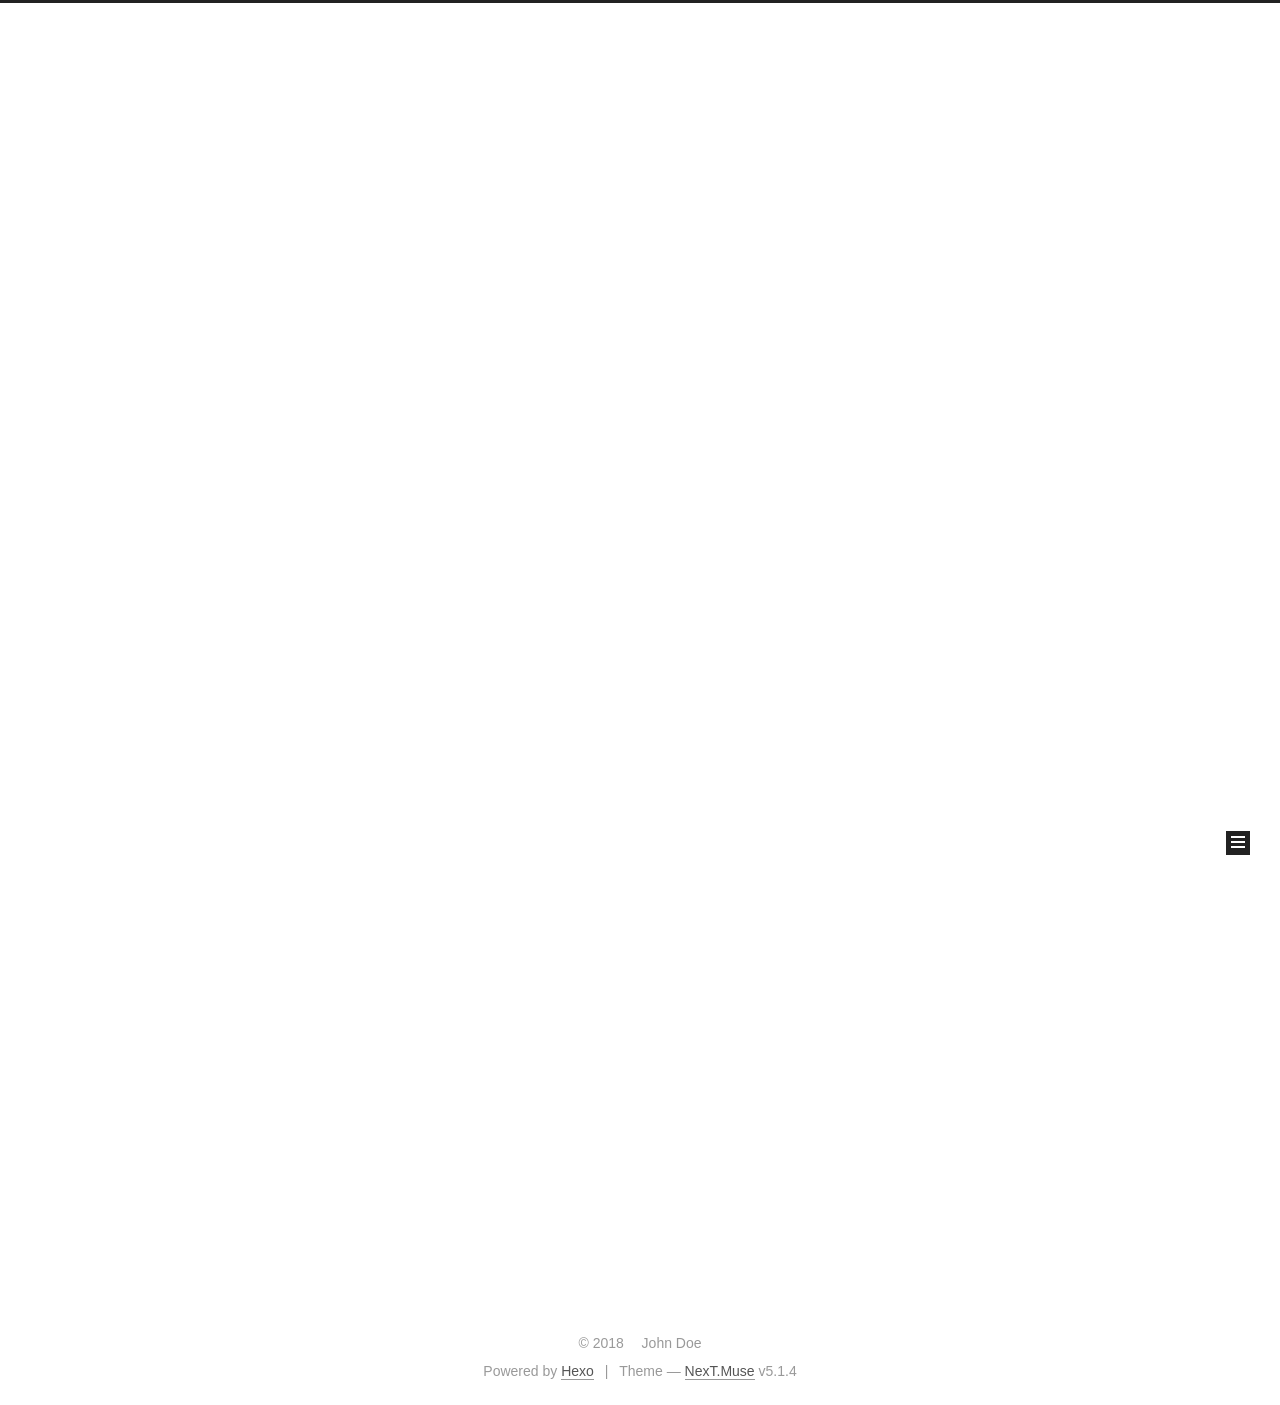
==== index.html @ ecf698dc "Site updated: 2018-04-23 18:46:58" ====
<!DOCTYPE html>



  


<html class="theme-next muse use-motion" lang="">
<head>
  <meta charset="UTF-8"/>
<meta http-equiv="X-UA-Compatible" content="IE=edge" />
<meta name="viewport" content="width=device-width, initial-scale=1, maximum-scale=1"/>
<meta name="theme-color" content="#222">









<meta http-equiv="Cache-Control" content="no-transform" />
<meta http-equiv="Cache-Control" content="no-siteapp" />
















  
  
  <link href="/lib/fancybox/source/jquery.fancybox.css?v=2.1.5" rel="stylesheet" type="text/css" />







<link href="/lib/font-awesome/css/font-awesome.min.css?v=4.6.2" rel="stylesheet" type="text/css" />

<link href="/css/main.css?v=5.1.4" rel="stylesheet" type="text/css" />


  <link rel="apple-touch-icon" sizes="180x180" href="/images/apple-touch-icon-next.png?v=5.1.4">


  <link rel="icon" type="image/png" sizes="32x32" href="/images/favicon-32x32-next.png?v=5.1.4">


  <link rel="icon" type="image/png" sizes="16x16" href="/images/favicon-16x16-next.png?v=5.1.4">


  <link rel="mask-icon" href="/images/logo.svg?v=5.1.4" color="#222">





  <meta name="keywords" content="Hexo, NexT" />










<meta property="og:type" content="website">
<meta property="og:title" content="xiguan-wuge">
<meta property="og:url" content="http://yoursite.com/index.html">
<meta property="og:site_name" content="xiguan-wuge">
<meta property="og:locale" content="default">
<meta name="twitter:card" content="summary">
<meta name="twitter:title" content="xiguan-wuge">



<script type="text/javascript" id="hexo.configurations">
  var NexT = window.NexT || {};
  var CONFIG = {
    root: '/',
    scheme: 'Muse',
    version: '5.1.4',
    sidebar: {"position":"left","display":"post","offset":12,"b2t":false,"scrollpercent":false,"onmobile":false},
    fancybox: true,
    tabs: true,
    motion: {"enable":true,"async":false,"transition":{"post_block":"fadeIn","post_header":"slideDownIn","post_body":"slideDownIn","coll_header":"slideLeftIn","sidebar":"slideUpIn"}},
    duoshuo: {
      userId: '0',
      author: 'Author'
    },
    algolia: {
      applicationID: '',
      apiKey: '',
      indexName: '',
      hits: {"per_page":10},
      labels: {"input_placeholder":"Search for Posts","hits_empty":"We didn't find any results for the search: ${query}","hits_stats":"${hits} results found in ${time} ms"}
    }
  };
</script>



  <link rel="canonical" href="http://yoursite.com/"/>





  <title>xiguan-wuge</title>
  








</head>

<body itemscope itemtype="http://schema.org/WebPage" lang="default">

  
  
    
  

  <div class="container sidebar-position-left 
  page-home">
    <div class="headband"></div>

    <header id="header" class="header" itemscope itemtype="http://schema.org/WPHeader">
      <div class="header-inner"><div class="site-brand-wrapper">
  <div class="site-meta ">
    

    <div class="custom-logo-site-title">
      <a href="/"  class="brand" rel="start">
        <span class="logo-line-before"><i></i></span>
        <span class="site-title">xiguan-wuge</span>
        <span class="logo-line-after"><i></i></span>
      </a>
    </div>
      
        <p class="site-subtitle"></p>
      
  </div>

  <div class="site-nav-toggle">
    <button>
      <span class="btn-bar"></span>
      <span class="btn-bar"></span>
      <span class="btn-bar"></span>
    </button>
  </div>
</div>

<nav class="site-nav">
  

  
    <ul id="menu" class="menu">
      
        
        <li class="menu-item menu-item-home">
          <a href="/" rel="section">
            
              <i class="menu-item-icon fa fa-fw fa-home"></i> <br />
            
            Home
          </a>
        </li>
      
        
        <li class="menu-item menu-item-archives">
          <a href="/archives/" rel="section">
            
              <i class="menu-item-icon fa fa-fw fa-archive"></i> <br />
            
            Archives
          </a>
        </li>
      

      
    </ul>
  

  
</nav>



 </div>
    </header>

    <main id="main" class="main">
      <div class="main-inner">
        <div class="content-wrap">
          <div id="content" class="content">
            
  <section id="posts" class="posts-expand">
    
      

  

  
  
  

  <article class="post post-type-normal" itemscope itemtype="http://schema.org/Article">
  
  
  
  <div class="post-block">
    <link itemprop="mainEntityOfPage" href="http://yoursite.com/2018/04/18/hello-world/">

    <span hidden itemprop="author" itemscope itemtype="http://schema.org/Person">
      <meta itemprop="name" content="John Doe">
      <meta itemprop="description" content="">
      <meta itemprop="image" content="/images/avatar.gif">
    </span>

    <span hidden itemprop="publisher" itemscope itemtype="http://schema.org/Organization">
      <meta itemprop="name" content="xiguan-wuge">
    </span>

    
      <header class="post-header">

        
        
          <h1 class="post-title" itemprop="name headline">
                
                <a class="post-title-link" href="/2018/04/18/hello-world/" itemprop="url">Hello World</a></h1>
        

        <div class="post-meta">
          <span class="post-time">
            
              <span class="post-meta-item-icon">
                <i class="fa fa-calendar-o"></i>
              </span>
              
                <span class="post-meta-item-text">Posted on</span>
              
              <time title="Post created" itemprop="dateCreated datePublished" datetime="2018-04-18T23:08:52+08:00">
                2018-04-18
              </time>
            

            

            
          </span>

          

          
            
          

          
          

          

          

          

        </div>
      </header>
    

    
    
    
    <div class="post-body" itemprop="articleBody">

      
      

      
        
          
            <p>Welcome to <a href="https://hexo.io/" target="_blank" rel="noopener">Hexo</a>! This is your very first post. Check <a href="https://hexo.io/docs/" target="_blank" rel="noopener">documentation</a> for more info. If you get any problems when using Hexo, you can find the answer in <a href="https://hexo.io/docs/troubleshooting.html" target="_blank" rel="noopener">troubleshooting</a> or you can ask me on <a href="https://github.com/hexojs/hexo/issues" target="_blank" rel="noopener">GitHub</a>.</p>
<h2 id="Quick-Start"><a href="#Quick-Start" class="headerlink" title="Quick Start"></a>Quick Start</h2><h3 id="Create-a-new-post"><a href="#Create-a-new-post" class="headerlink" title="Create a new post"></a>Create a new post</h3><figure class="highlight bash"><table><tr><td class="gutter"><pre><span class="line">1</span><br></pre></td><td class="code"><pre><span class="line">$ hexo new <span class="string">"My New Post"</span></span><br></pre></td></tr></table></figure>
<p>More info: <a href="https://hexo.io/docs/writing.html" target="_blank" rel="noopener">Writing</a></p>
<h3 id="Run-server"><a href="#Run-server" class="headerlink" title="Run server"></a>Run server</h3><figure class="highlight bash"><table><tr><td class="gutter"><pre><span class="line">1</span><br></pre></td><td class="code"><pre><span class="line">$ hexo server</span><br></pre></td></tr></table></figure>
<p>More info: <a href="https://hexo.io/docs/server.html" target="_blank" rel="noopener">Server</a></p>
<h3 id="Generate-static-files"><a href="#Generate-static-files" class="headerlink" title="Generate static files"></a>Generate static files</h3><figure class="highlight bash"><table><tr><td class="gutter"><pre><span class="line">1</span><br></pre></td><td class="code"><pre><span class="line">$ hexo generate</span><br></pre></td></tr></table></figure>
<p>More info: <a href="https://hexo.io/docs/generating.html" target="_blank" rel="noopener">Generating</a></p>
<h3 id="Deploy-to-remote-sites"><a href="#Deploy-to-remote-sites" class="headerlink" title="Deploy to remote sites"></a>Deploy to remote sites</h3><figure class="highlight bash"><table><tr><td class="gutter"><pre><span class="line">1</span><br></pre></td><td class="code"><pre><span class="line">$ hexo deploy</span><br></pre></td></tr></table></figure>
<p>More info: <a href="https://hexo.io/docs/deployment.html" target="_blank" rel="noopener">Deployment</a></p>

          
        
      
    </div>
    
    
    

    

    

    

    <footer class="post-footer">
      

      

      

      
      
        <div class="post-eof"></div>
      
    </footer>
  </div>
  
  
  
  </article>


    
  </section>

  


          </div>
          


          

        </div>
        
          
  
  <div class="sidebar-toggle">
    <div class="sidebar-toggle-line-wrap">
      <span class="sidebar-toggle-line sidebar-toggle-line-first"></span>
      <span class="sidebar-toggle-line sidebar-toggle-line-middle"></span>
      <span class="sidebar-toggle-line sidebar-toggle-line-last"></span>
    </div>
  </div>

  <aside id="sidebar" class="sidebar">
    
    <div class="sidebar-inner">

      

      

      <section class="site-overview-wrap sidebar-panel sidebar-panel-active">
        <div class="site-overview">
          <div class="site-author motion-element" itemprop="author" itemscope itemtype="http://schema.org/Person">
            
              <p class="site-author-name" itemprop="name">John Doe</p>
              <p class="site-description motion-element" itemprop="description"></p>
          </div>

          <nav class="site-state motion-element">

            
              <div class="site-state-item site-state-posts">
              
                <a href="/archives/">
              
                  <span class="site-state-item-count">1</span>
                  <span class="site-state-item-name">posts</span>
                </a>
              </div>
            

            

            

          </nav>

          

          

          
          

          
          

          

        </div>
      </section>

      

      

    </div>
  </aside>


        
      </div>
    </main>

    <footer id="footer" class="footer">
      <div class="footer-inner">
        <div class="copyright">&copy; <span itemprop="copyrightYear">2018</span>
  <span class="with-love">
    <i class="fa fa-user"></i>
  </span>
  <span class="author" itemprop="copyrightHolder">John Doe</span>

  
</div>


  <div class="powered-by">Powered by <a class="theme-link" target="_blank" href="https://hexo.io">Hexo</a></div>



  <span class="post-meta-divider">|</span>



  <div class="theme-info">Theme &mdash; <a class="theme-link" target="_blank" href="https://github.com/iissnan/hexo-theme-next">NexT.Muse</a> v5.1.4</div>




        







        
      </div>
    </footer>

    
      <div class="back-to-top">
        <i class="fa fa-arrow-up"></i>
        
      </div>
    

    

  </div>

  

<script type="text/javascript">
  if (Object.prototype.toString.call(window.Promise) !== '[object Function]') {
    window.Promise = null;
  }
</script>









  












  
  
    <script type="text/javascript" src="/lib/jquery/index.js?v=2.1.3"></script>
  

  
  
    <script type="text/javascript" src="/lib/fastclick/lib/fastclick.min.js?v=1.0.6"></script>
  

  
  
    <script type="text/javascript" src="/lib/jquery_lazyload/jquery.lazyload.js?v=1.9.7"></script>
  

  
  
    <script type="text/javascript" src="/lib/velocity/velocity.min.js?v=1.2.1"></script>
  

  
  
    <script type="text/javascript" src="/lib/velocity/velocity.ui.min.js?v=1.2.1"></script>
  

  
  
    <script type="text/javascript" src="/lib/fancybox/source/jquery.fancybox.pack.js?v=2.1.5"></script>
  


  


  <script type="text/javascript" src="/js/src/utils.js?v=5.1.4"></script>

  <script type="text/javascript" src="/js/src/motion.js?v=5.1.4"></script>



  
  

  

  


  <script type="text/javascript" src="/js/src/bootstrap.js?v=5.1.4"></script>



  


  




	





  





  












  





  

  

  

  
  

  

  

  

</body>
</html>
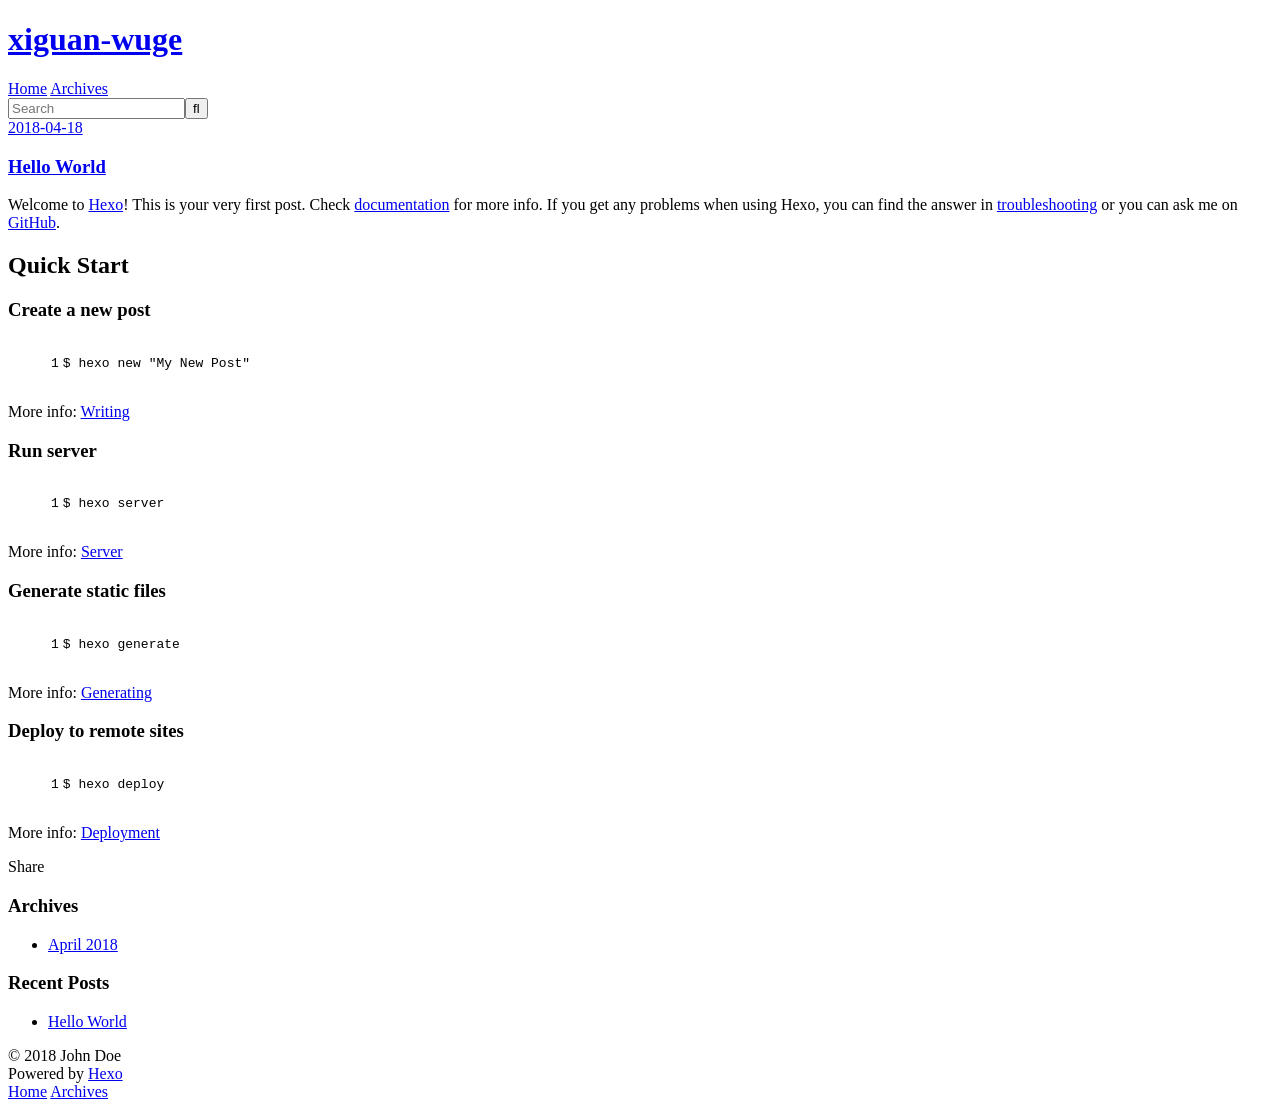
==== commit 0905f57a: "Site updated: 2018-04-24 13:14:16" ====
--- a/index.html
+++ b/index.html
@@ -1,306 +1,90 @@
 <!DOCTYPE html>
-
-
+<html>
+<head>
+  <meta charset="utf-8">
+  
 
   
-
-
-<html class="theme-next muse use-motion" lang="">
-<head>
-  <meta charset="UTF-8"/>
-<meta http-equiv="X-UA-Compatible" content="IE=edge" />
-<meta name="viewport" content="width=device-width, initial-scale=1, maximum-scale=1"/>
-<meta name="theme-color" content="#222">
-
-
-
-
-
-
-
-
-
-<meta http-equiv="Cache-Control" content="no-transform" />
-<meta http-equiv="Cache-Control" content="no-siteapp" />
-
-
-
-
-
-
-
-
-
-
-
-
-
-
-
-
-  
-  
-  <link href="/lib/fancybox/source/jquery.fancybox.css?v=2.1.5" rel="stylesheet" type="text/css" />
-
-
-
-
-
-
-
-<link href="/lib/font-awesome/css/font-awesome.min.css?v=4.6.2" rel="stylesheet" type="text/css" />
-
-<link href="/css/main.css?v=5.1.4" rel="stylesheet" type="text/css" />
-
-
-  <link rel="apple-touch-icon" sizes="180x180" href="/images/apple-touch-icon-next.png?v=5.1.4">
-
-
-  <link rel="icon" type="image/png" sizes="32x32" href="/images/favicon-32x32-next.png?v=5.1.4">
-
-
-  <link rel="icon" type="image/png" sizes="16x16" href="/images/favicon-16x16-next.png?v=5.1.4">
-
-
-  <link rel="mask-icon" href="/images/logo.svg?v=5.1.4" color="#222">
-
-
-
-
-
-  <meta name="keywords" content="Hexo, NexT" />
-
-
-
-
-
-
-
-
-
-
-<meta property="og:type" content="website">
+  <title>xiguan-wuge</title>
+  <meta name="viewport" content="width=device-width, initial-scale=1, maximum-scale=1">
+  <meta property="og:type" content="website">
 <meta property="og:title" content="xiguan-wuge">
 <meta property="og:url" content="http://yoursite.com/index.html">
 <meta property="og:site_name" content="xiguan-wuge">
-<meta property="og:locale" content="default">
+<meta property="og:locale" content="zh-Hans">
 <meta name="twitter:card" content="summary">
 <meta name="twitter:title" content="xiguan-wuge">
+  
+    <link rel="alternate" href="/atom.xml" title="xiguan-wuge" type="application/atom+xml">
+  
+  
+    <link rel="icon" href="/favicon.png">
+  
+  
+    <link href="//fonts.googleapis.com/css?family=Source+Code+Pro" rel="stylesheet" type="text/css">
+  
+  <link rel="stylesheet" href="/css/style.css">
+</head>
 
-
-
-<script type="text/javascript" id="hexo.configurations">
-  var NexT = window.NexT || {};
-  var CONFIG = {
-    root: '/',
-    scheme: 'Muse',
-    version: '5.1.4',
-    sidebar: {"position":"left","display":"post","offset":12,"b2t":false,"scrollpercent":false,"onmobile":false},
-    fancybox: true,
-    tabs: true,
-    motion: {"enable":true,"async":false,"transition":{"post_block":"fadeIn","post_header":"slideDownIn","post_body":"slideDownIn","coll_header":"slideLeftIn","sidebar":"slideUpIn"}},
-    duoshuo: {
-      userId: '0',
-      author: 'Author'
-    },
-    algolia: {
-      applicationID: '',
-      apiKey: '',
-      indexName: '',
-      hits: {"per_page":10},
-      labels: {"input_placeholder":"Search for Posts","hits_empty":"We didn't find any results for the search: ${query}","hits_stats":"${hits} results found in ${time} ms"}
-    }
-  };
-</script>
-
-
-
-  <link rel="canonical" href="http://yoursite.com/"/>
-
-
-
-
-
-  <title>xiguan-wuge</title>
+<body>
+  <div id="container">
+    <div id="wrap">
+      <header id="header">
+  <div id="banner"></div>
+  <div id="header-outer" class="outer">
+    <div id="header-title" class="inner">
+      <h1 id="logo-wrap">
+        <a href="/" id="logo">xiguan-wuge</a>
+      </h1>
+      
+    </div>
+    <div id="header-inner" class="inner">
+      <nav id="main-nav">
+        <a id="main-nav-toggle" class="nav-icon"></a>
+        
+          <a class="main-nav-link" href="/">Home</a>
+        
+          <a class="main-nav-link" href="/archives">Archives</a>
+        
+      </nav>
+      <nav id="sub-nav">
+        
+          <a id="nav-rss-link" class="nav-icon" href="/atom.xml" title="RSS Feed"></a>
+        
+        <a id="nav-search-btn" class="nav-icon" title="Search"></a>
+      </nav>
+      <div id="search-form-wrap">
+        <form action="//google.com/search" method="get" accept-charset="UTF-8" class="search-form"><input type="search" name="q" class="search-form-input" placeholder="Search"><button type="submit" class="search-form-submit">&#xF002;</button><input type="hidden" name="sitesearch" value="http://yoursite.com"></form>
+      </div>
+    </div>
+  </div>
+</header>
+      <div class="outer">
+        <section id="main">
+  
+    <article id="post-hello-world" class="article article-type-post" itemscope itemprop="blogPost">
+  <div class="article-meta">
+    <a href="/2018/04/18/hello-world/" class="article-date">
+  <time datetime="2018-04-18T15:08:52.823Z" itemprop="datePublished">2018-04-18</time>
+</a>
+    
+  </div>
+  <div class="article-inner">
+    
+    
+      <header class="article-header">
+        
+  
+    <h1 itemprop="name">
+      <a class="article-title" href="/2018/04/18/hello-world/">Hello World</a>
+    </h1>
   
 
-
-
-
-
-
-
-
-</head>
-
-<body itemscope itemtype="http://schema.org/WebPage" lang="default">
-
-  
-  
-    
-  
-
-  <div class="container sidebar-position-left 
-  page-home">
-    <div class="headband"></div>
-
-    <header id="header" class="header" itemscope itemtype="http://schema.org/WPHeader">
-      <div class="header-inner"><div class="site-brand-wrapper">
-  <div class="site-meta ">
-    
-
-    <div class="custom-logo-site-title">
-      <a href="/"  class="brand" rel="start">
-        <span class="logo-line-before"><i></i></span>
-        <span class="site-title">xiguan-wuge</span>
-        <span class="logo-line-after"><i></i></span>
-      </a>
-    </div>
-      
-        <p class="site-subtitle"></p>
-      
-  </div>
-
-  <div class="site-nav-toggle">
-    <button>
-      <span class="btn-bar"></span>
-      <span class="btn-bar"></span>
-      <span class="btn-bar"></span>
-    </button>
-  </div>
-</div>
-
-<nav class="site-nav">
-  
-
-  
-    <ul id="menu" class="menu">
-      
-        
-        <li class="menu-item menu-item-home">
-          <a href="/" rel="section">
-            
-              <i class="menu-item-icon fa fa-fw fa-home"></i> <br />
-            
-            Home
-          </a>
-        </li>
-      
-        
-        <li class="menu-item menu-item-archives">
-          <a href="/archives/" rel="section">
-            
-              <i class="menu-item-icon fa fa-fw fa-archive"></i> <br />
-            
-            Archives
-          </a>
-        </li>
-      
-
-      
-    </ul>
-  
-
-  
-</nav>
-
-
-
- </div>
-    </header>
-
-    <main id="main" class="main">
-      <div class="main-inner">
-        <div class="content-wrap">
-          <div id="content" class="content">
-            
-  <section id="posts" class="posts-expand">
-    
-      
-
-  
-
-  
-  
-  
-
-  <article class="post post-type-normal" itemscope itemtype="http://schema.org/Article">
-  
-  
-  
-  <div class="post-block">
-    <link itemprop="mainEntityOfPage" href="http://yoursite.com/2018/04/18/hello-world/">
-
-    <span hidden itemprop="author" itemscope itemtype="http://schema.org/Person">
-      <meta itemprop="name" content="John Doe">
-      <meta itemprop="description" content="">
-      <meta itemprop="image" content="/images/avatar.gif">
-    </span>
-
-    <span hidden itemprop="publisher" itemscope itemtype="http://schema.org/Organization">
-      <meta itemprop="name" content="xiguan-wuge">
-    </span>
-
-    
-      <header class="post-header">
-
-        
-        
-          <h1 class="post-title" itemprop="name headline">
-                
-                <a class="post-title-link" href="/2018/04/18/hello-world/" itemprop="url">Hello World</a></h1>
-        
-
-        <div class="post-meta">
-          <span class="post-time">
-            
-              <span class="post-meta-item-icon">
-                <i class="fa fa-calendar-o"></i>
-              </span>
-              
-                <span class="post-meta-item-text">Posted on</span>
-              
-              <time title="Post created" itemprop="dateCreated datePublished" datetime="2018-04-18T23:08:52+08:00">
-                2018-04-18
-              </time>
-            
-
-            
-
-            
-          </span>
-
-          
-
-          
-            
-          
-
-          
-          
-
-          
-
-          
-
-          
-
-        </div>
       </header>
     
-
-    
-    
-    
-    <div class="post-body" itemprop="articleBody">
-
+    <div class="article-entry" itemprop="articleBody">
       
-      
-
-      
-        
-          
-            <p>Welcome to <a href="https://hexo.io/" target="_blank" rel="noopener">Hexo</a>! This is your very first post. Check <a href="https://hexo.io/docs/" target="_blank" rel="noopener">documentation</a> for more info. If you get any problems when using Hexo, you can find the answer in <a href="https://hexo.io/docs/troubleshooting.html" target="_blank" rel="noopener">troubleshooting</a> or you can ask me on <a href="https://github.com/hexojs/hexo/issues" target="_blank" rel="noopener">GitHub</a>.</p>
+        <p>Welcome to <a href="https://hexo.io/" target="_blank" rel="noopener">Hexo</a>! This is your very first post. Check <a href="https://hexo.io/docs/" target="_blank" rel="noopener">documentation</a> for more info. If you get any problems when using Hexo, you can find the answer in <a href="https://hexo.io/docs/troubleshooting.html" target="_blank" rel="noopener">troubleshooting</a> or you can ask me on <a href="https://github.com/hexojs/hexo/issues" target="_blank" rel="noopener">GitHub</a>.</p>
 <h2 id="Quick-Start"><a href="#Quick-Start" class="headerlink" title="Quick Start"></a>Quick Start</h2><h3 id="Create-a-new-post"><a href="#Create-a-new-post" class="headerlink" title="Create a new post"></a>Create a new post</h3><figure class="highlight bash"><table><tr><td class="gutter"><pre><span class="line">1</span><br></pre></td><td class="code"><pre><span class="line">$ hexo new <span class="string">"My New Post"</span></span><br></pre></td></tr></table></figure>
 <p>More info: <a href="https://hexo.io/docs/writing.html" target="_blank" rel="noopener">Writing</a></p>
 <h3 id="Run-server"><a href="#Run-server" class="headerlink" title="Run server"></a>Run server</h3><figure class="highlight bash"><table><tr><td class="gutter"><pre><span class="line">1</span><br></pre></td><td class="code"><pre><span class="line">$ hexo server</span><br></pre></td></tr></table></figure>
@@ -310,307 +94,91 @@
 <h3 id="Deploy-to-remote-sites"><a href="#Deploy-to-remote-sites" class="headerlink" title="Deploy to remote sites"></a>Deploy to remote sites</h3><figure class="highlight bash"><table><tr><td class="gutter"><pre><span class="line">1</span><br></pre></td><td class="code"><pre><span class="line">$ hexo deploy</span><br></pre></td></tr></table></figure>
 <p>More info: <a href="https://hexo.io/docs/deployment.html" target="_blank" rel="noopener">Deployment</a></p>
 
-          
-        
       
     </div>
-    
-    
-    
-
-    
-
-    
-
-    
-
-    <footer class="post-footer">
+    <footer class="article-footer">
+      <a data-url="http://yoursite.com/2018/04/18/hello-world/" data-id="cjgd7tbbq0000q4vpvonfc1ph" class="article-share-link">Share</a>
       
-
-      
-
-      
-
-      
-      
-        <div class="post-eof"></div>
       
     </footer>
   </div>
   
-  
-  
-  </article>
-
-
-    
-  </section>
-
-  
-
-
-          </div>
-          
-
-
-          
-
-        </div>
-        
-          
-  
-  <div class="sidebar-toggle">
-    <div class="sidebar-toggle-line-wrap">
-      <span class="sidebar-toggle-line sidebar-toggle-line-first"></span>
-      <span class="sidebar-toggle-line sidebar-toggle-line-middle"></span>
-      <span class="sidebar-toggle-line sidebar-toggle-line-last"></span>
-    </div>
-  </div>
-
-  <aside id="sidebar" class="sidebar">
-    
-    <div class="sidebar-inner">
-
-      
-
-      
-
-      <section class="site-overview-wrap sidebar-panel sidebar-panel-active">
-        <div class="site-overview">
-          <div class="site-author motion-element" itemprop="author" itemscope itemtype="http://schema.org/Person">
-            
-              <p class="site-author-name" itemprop="name">John Doe</p>
-              <p class="site-description motion-element" itemprop="description"></p>
-          </div>
-
-          <nav class="site-state motion-element">
-
-            
-              <div class="site-state-item site-state-posts">
-              
-                <a href="/archives/">
-              
-                  <span class="site-state-item-count">1</span>
-                  <span class="site-state-item-name">posts</span>
-                </a>
-              </div>
-            
-
-            
-
-            
-
-          </nav>
-
-          
-
-          
-
-          
-          
-
-          
-          
-
-          
-
-        </div>
-      </section>
-
-      
-
-      
-
-    </div>
-  </aside>
-
-
-        
-      </div>
-    </main>
-
-    <footer id="footer" class="footer">
-      <div class="footer-inner">
-        <div class="copyright">&copy; <span itemprop="copyrightYear">2018</span>
-  <span class="with-love">
-    <i class="fa fa-user"></i>
-  </span>
-  <span class="author" itemprop="copyrightHolder">John Doe</span>
-
-  
-</div>
-
-
-  <div class="powered-by">Powered by <a class="theme-link" target="_blank" href="https://hexo.io">Hexo</a></div>
-
-
-
-  <span class="post-meta-divider">|</span>
-
-
-
-  <div class="theme-info">Theme &mdash; <a class="theme-link" target="_blank" href="https://github.com/iissnan/hexo-theme-next">NexT.Muse</a> v5.1.4</div>
-
-
-
-
-        
-
-
-
-
-
-
-
-        
-      </div>
-    </footer>
-
-    
-      <div class="back-to-top">
-        <i class="fa fa-arrow-up"></i>
-        
-      </div>
-    
-
-    
-
-  </div>
-
-  
-
-<script type="text/javascript">
-  if (Object.prototype.toString.call(window.Promise) !== '[object Function]') {
-    window.Promise = null;
-  }
-</script>
-
-
-
-
-
-
-
+</article>
 
 
   
 
 
+</section>
+        
+          <aside id="sidebar">
+  
+    
+
+  
+    
+
+  
+    
+  
+    
+  <div class="widget-wrap">
+    <h3 class="widget-title">Archives</h3>
+    <div class="widget">
+      <ul class="archive-list"><li class="archive-list-item"><a class="archive-list-link" href="/archives/2018/04/">April 2018</a></li></ul>
+    </div>
+  </div>
+
+
+  
+    
+  <div class="widget-wrap">
+    <h3 class="widget-title">Recent Posts</h3>
+    <div class="widget">
+      <ul>
+        
+          <li>
+            <a href="/2018/04/18/hello-world/">Hello World</a>
+          </li>
+        
+      </ul>
+    </div>
+  </div>
+
+  
+</aside>
+        
+      </div>
+      <footer id="footer">
+  
+  <div class="outer">
+    <div id="footer-info" class="inner">
+      &copy; 2018 John Doe<br>
+      Powered by <a href="http://hexo.io/" target="_blank">Hexo</a>
+    </div>
+  </div>
+</footer>
+    </div>
+    <nav id="mobile-nav">
+  
+    <a href="/" class="mobile-nav-link">Home</a>
+  
+    <a href="/archives" class="mobile-nav-link">Archives</a>
+  
+</nav>
+    
+
+<script src="//ajax.googleapis.com/ajax/libs/jquery/2.0.3/jquery.min.js"></script>
+
+
+  <link rel="stylesheet" href="/fancybox/jquery.fancybox.css">
+  <script src="/fancybox/jquery.fancybox.pack.js"></script>
+
+
+<script src="/js/script.js"></script>
 
 
 
-
-
-
-
-
-
-
-  
-  
-    <script type="text/javascript" src="/lib/jquery/index.js?v=2.1.3"></script>
-  
-
-  
-  
-    <script type="text/javascript" src="/lib/fastclick/lib/fastclick.min.js?v=1.0.6"></script>
-  
-
-  
-  
-    <script type="text/javascript" src="/lib/jquery_lazyload/jquery.lazyload.js?v=1.9.7"></script>
-  
-
-  
-  
-    <script type="text/javascript" src="/lib/velocity/velocity.min.js?v=1.2.1"></script>
-  
-
-  
-  
-    <script type="text/javascript" src="/lib/velocity/velocity.ui.min.js?v=1.2.1"></script>
-  
-
-  
-  
-    <script type="text/javascript" src="/lib/fancybox/source/jquery.fancybox.pack.js?v=2.1.5"></script>
-  
-
-
-  
-
-
-  <script type="text/javascript" src="/js/src/utils.js?v=5.1.4"></script>
-
-  <script type="text/javascript" src="/js/src/motion.js?v=5.1.4"></script>
-
-
-
-  
-  
-
-  
-
-  
-
-
-  <script type="text/javascript" src="/js/src/bootstrap.js?v=5.1.4"></script>
-
-
-
-  
-
-
-  
-
-
-
-
-	
-
-
-
-
-
-  
-
-
-
-
-
-  
-
-
-
-
-
-
-
-
-
-
-
-
-  
-
-
-
-
-
-  
-
-  
-
-  
-
-  
-  
-
-  
-
-  
-
-  
-
+  </div>
 </body>
-</html>
+</html>
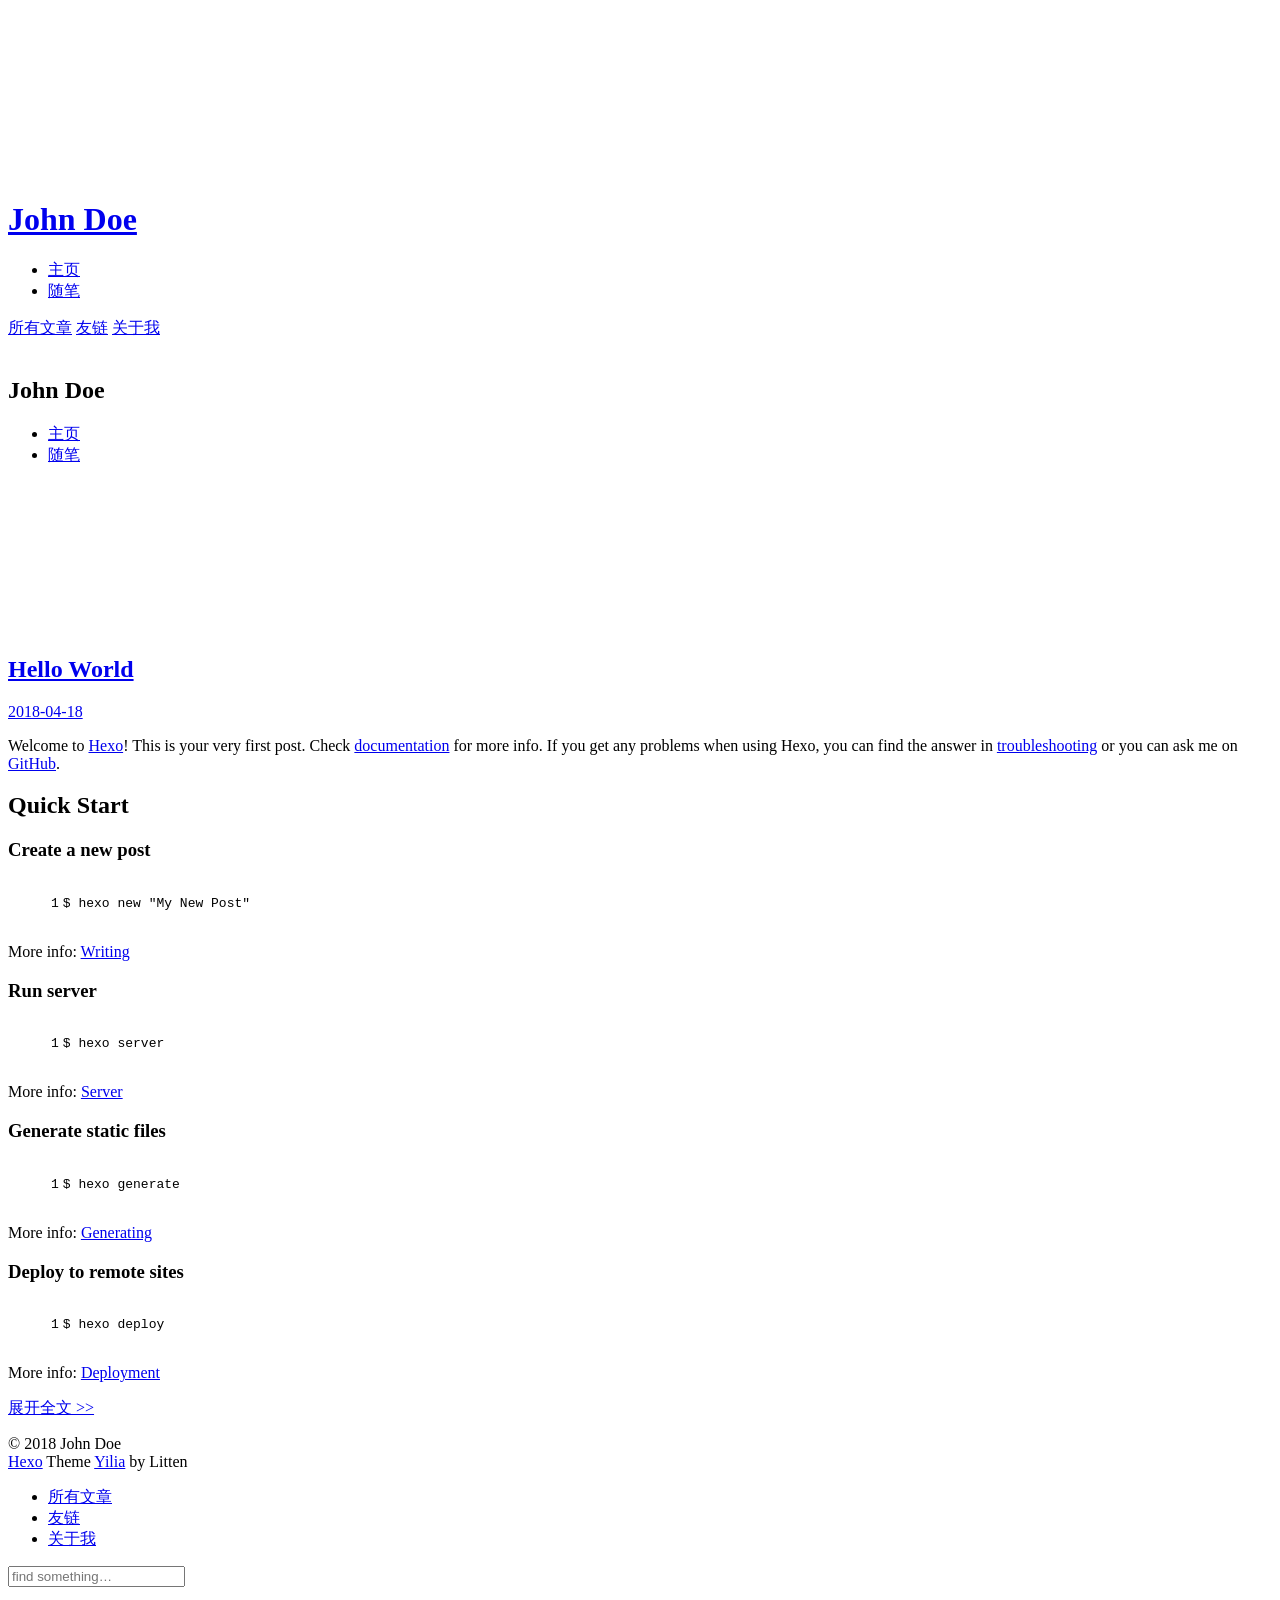
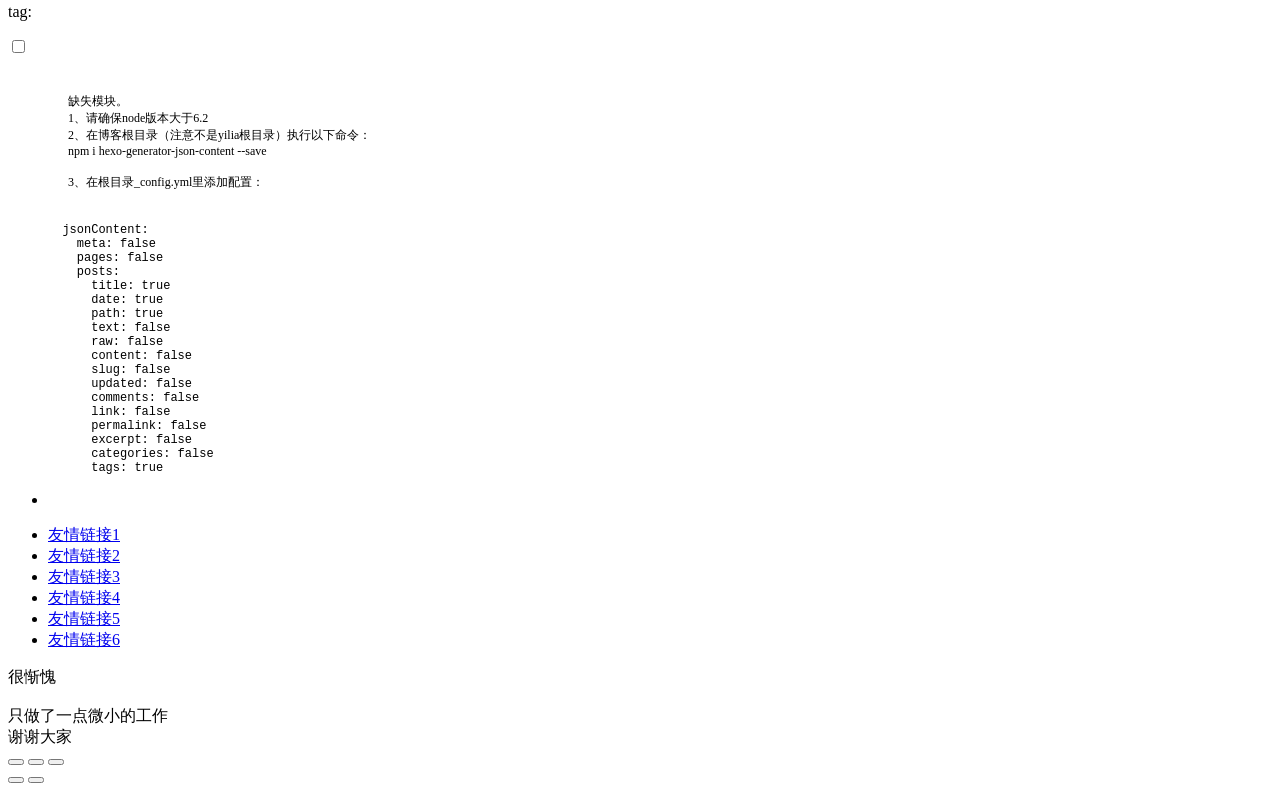
==== commit c751fd6e: "Site updated: 2018-04-24 13:31:58" ====
--- a/index.html
+++ b/index.html
@@ -3,8 +3,9 @@
 <head>
   <meta charset="utf-8">
   
-
-  
+  <meta name="renderer" content="webkit">
+  <meta http-equiv="X-UA-Compatible" content="IE=edge" >
+  <link rel="dns-prefetch" href="http://yoursite.com">
   <title>xiguan-wuge</title>
   <meta name="viewport" content="width=device-width, initial-scale=1, maximum-scale=1">
   <meta property="og:type" content="website">
@@ -15,62 +16,144 @@
 <meta name="twitter:card" content="summary">
 <meta name="twitter:title" content="xiguan-wuge">
   
-    <link rel="alternate" href="/atom.xml" title="xiguan-wuge" type="application/atom+xml">
+    <link rel="alternative" href="/atom.xml" title="xiguan-wuge" type="application/atom+xml">
   
   
     <link rel="icon" href="/favicon.png">
   
-  
-    <link href="//fonts.googleapis.com/css?family=Source+Code+Pro" rel="stylesheet" type="text/css">
-  
-  <link rel="stylesheet" href="/css/style.css">
+  <link rel="stylesheet" type="text/css" href="/./main.0cf68a.css">
+  <style type="text/css">
+  
+    #container.show {
+      background: linear-gradient(200deg,#a0cfe4,#e8c37e);
+    }
+  </style>
+  
+
+  
+
 </head>
 
 <body>
-  <div id="container">
-    <div id="wrap">
-      <header id="header">
-  <div id="banner"></div>
-  <div id="header-outer" class="outer">
-    <div id="header-title" class="inner">
-      <h1 id="logo-wrap">
-        <a href="/" id="logo">xiguan-wuge</a>
-      </h1>
-      
-    </div>
-    <div id="header-inner" class="inner">
-      <nav id="main-nav">
-        <a id="main-nav-toggle" class="nav-icon"></a>
-        
-          <a class="main-nav-link" href="/">Home</a>
-        
-          <a class="main-nav-link" href="/archives">Archives</a>
-        
-      </nav>
-      <nav id="sub-nav">
-        
-          <a id="nav-rss-link" class="nav-icon" href="/atom.xml" title="RSS Feed"></a>
-        
-        <a id="nav-search-btn" class="nav-icon" title="Search"></a>
-      </nav>
-      <div id="search-form-wrap">
-        <form action="//google.com/search" method="get" accept-charset="UTF-8" class="search-form"><input type="search" name="q" class="search-form-input" placeholder="Search"><button type="submit" class="search-form-submit">&#xF002;</button><input type="hidden" name="sitesearch" value="http://yoursite.com"></form>
-      </div>
-    </div>
-  </div>
-</header>
-      <div class="outer">
-        <section id="main">
-  
-    <article id="post-hello-world" class="article article-type-post" itemscope itemprop="blogPost">
-  <div class="article-meta">
-    <a href="/2018/04/18/hello-world/" class="article-date">
-  <time datetime="2018-04-18T15:08:52.823Z" itemprop="datePublished">2018-04-18</time>
-</a>
-    
-  </div>
+  <div id="container" q-class="show:isCtnShow">
+    <canvas id="anm-canvas" class="anm-canvas"></canvas>
+    <div class="left-col" q-class="show:isShow">
+      
+<div class="overlay" style="background: #4d4d4d"></div>
+<div class="intrude-less">
+	<header id="header" class="inner">
+		<a href="/" class="profilepic">
+			<img src="" class="js-avatar">
+		</a>
+		<hgroup>
+		  <h1 class="header-author"><a href="/">John Doe</a></h1>
+		</hgroup>
+		
+
+		<nav class="header-menu">
+			<ul>
+			
+				<li><a href="/">主页</a></li>
+	        
+				<li><a href="/tags/随笔/">随笔</a></li>
+	        
+			</ul>
+		</nav>
+		<nav class="header-smart-menu">
+    		
+    			
+    			<a q-on="click: openSlider(e, 'innerArchive')" href="javascript:void(0)">所有文章</a>
+    			
+            
+    			
+    			<a q-on="click: openSlider(e, 'friends')" href="javascript:void(0)">友链</a>
+    			
+            
+    			
+    			<a q-on="click: openSlider(e, 'aboutme')" href="javascript:void(0)">关于我</a>
+    			
+            
+		</nav>
+		<nav class="header-nav">
+			<div class="social">
+				
+					<a class="github" target="_blank" href="#" title="github"><i class="icon-github"></i></a>
+		        
+					<a class="weibo" target="_blank" href="#" title="weibo"><i class="icon-weibo"></i></a>
+		        
+					<a class="rss" target="_blank" href="#" title="rss"><i class="icon-rss"></i></a>
+		        
+					<a class="zhihu" target="_blank" href="#" title="zhihu"><i class="icon-zhihu"></i></a>
+		        
+			</div>
+		</nav>
+	</header>		
+</div>
+
+    </div>
+    <div class="mid-col" q-class="show:isShow,hide:isShow|isFalse">
+      
+<nav id="mobile-nav">
+  	<div class="overlay js-overlay" style="background: #4d4d4d"></div>
+	<div class="btnctn js-mobile-btnctn">
+  		<div class="slider-trigger list" q-on="click: openSlider(e)"><i class="icon icon-sort"></i></div>
+	</div>
+	<div class="intrude-less">
+		<header id="header" class="inner">
+			<div class="profilepic">
+				<img src="" class="js-avatar">
+			</div>
+			<hgroup>
+			  <h1 class="header-author js-header-author">John Doe</h1>
+			</hgroup>
+			
+			
+			
+				
+			
+				
+			
+			
+			
+			<nav class="header-nav">
+				<div class="social">
+					
+						<a class="github" target="_blank" href="#" title="github"><i class="icon-github"></i></a>
+			        
+						<a class="weibo" target="_blank" href="#" title="weibo"><i class="icon-weibo"></i></a>
+			        
+						<a class="rss" target="_blank" href="#" title="rss"><i class="icon-rss"></i></a>
+			        
+						<a class="zhihu" target="_blank" href="#" title="zhihu"><i class="icon-zhihu"></i></a>
+			        
+				</div>
+			</nav>
+
+			<nav class="header-menu js-header-menu">
+				<ul style="width: 50%">
+				
+				
+					<li style="width: 50%"><a href="/">主页</a></li>
+		        
+					<li style="width: 50%"><a href="/tags/随笔/">随笔</a></li>
+		        
+				</ul>
+			</nav>
+		</header>				
+	</div>
+	<div class="mobile-mask" style="display:none" q-show="isShow"></div>
+</nav>
+
+      <div id="wrapper" class="body-wrap">
+        <div class="menu-l">
+          <div class="canvas-wrap">
+            <canvas data-colors="#eaeaea" data-sectionHeight="100" data-contentId="js-content" id="myCanvas1" class="anm-canvas"></canvas>
+          </div>
+          <div id="js-content" class="content-ll">
+            
+  
+    <article id="post-hello-world" class="article article-type-post  article-index" itemscope itemprop="blogPost">
   <div class="article-inner">
-    
     
       <header class="article-header">
         
@@ -80,6 +163,11 @@
     </h1>
   
 
+        
+        <a href="/2018/04/18/hello-world/" class="archive-article-date">
+  	<time datetime="2018-04-18T15:08:52.823Z" itemprop="datePublished"><i class="icon-calendar icon"></i>2018-04-18</time>
+</a>
+        
       </header>
     
     <div class="article-entry" itemprop="articleBody">
@@ -95,90 +183,292 @@
 <p>More info: <a href="https://hexo.io/docs/deployment.html" target="_blank" rel="noopener">Deployment</a></p>
 
       
-    </div>
-    <footer class="article-footer">
-      <a data-url="http://yoursite.com/2018/04/18/hello-world/" data-id="cjgd7tbbq0000q4vpvonfc1ph" class="article-share-link">Share</a>
-      
-      
-    </footer>
+
+      
+    </div>
+    <div class="article-info article-info-index">
+      
+      
+      
+
+      
+        <p class="article-more-link">
+          <a class="article-more-a" href="/2018/04/18/hello-world/">展开全文 >></a>
+        </p>
+      
+
+      
+      <div class="clearfix"></div>
+    </div>
   </div>
-  
 </article>
 
-
-  
-
-
-</section>
-        
-          <aside id="sidebar">
-  
-    
-
-  
-    
-
-  
-    
-  
-    
-  <div class="widget-wrap">
-    <h3 class="widget-title">Archives</h3>
-    <div class="widget">
-      <ul class="archive-list"><li class="archive-list-item"><a class="archive-list-link" href="/archives/2018/04/">April 2018</a></li></ul>
-    </div>
-  </div>
-
-
-  
-    
-  <div class="widget-wrap">
-    <h3 class="widget-title">Recent Posts</h3>
-    <div class="widget">
-      <ul>
-        
-          <li>
-            <a href="/2018/04/18/hello-world/">Hello World</a>
-          </li>
-        
-      </ul>
-    </div>
-  </div>
-
-  
+<aside class="wrap-side-operation">
+    <div class="mod-side-operation">
+        
+        <div class="jump-container" id="js-jump-container" style="display:none;">
+            <a href="javascript:void(0)" class="mod-side-operation__jump-to-top">
+                <i class="icon-font icon-back"></i>
+            </a>
+            <div id="js-jump-plan-container" class="jump-plan-container" style="top: -11px;">
+                <i class="icon-font icon-plane jump-plane"></i>
+            </div>
+        </div>
+        
+        
+    </div>
 </aside>
-        
+
+
+
+
+  
+  
+
+
+          </div>
+        </div>
       </div>
       <footer id="footer">
-  
   <div class="outer">
-    <div id="footer-info" class="inner">
-      &copy; 2018 John Doe<br>
-      Powered by <a href="http://hexo.io/" target="_blank">Hexo</a>
+    <div id="footer-info">
+    	<div class="footer-left">
+    		&copy; 2018 John Doe
+    	</div>
+      	<div class="footer-right">
+      		<a href="http://hexo.io/" target="_blank">Hexo</a>  Theme <a href="https://github.com/litten/hexo-theme-yilia" target="_blank">Yilia</a> by Litten
+      	</div>
     </div>
   </div>
 </footer>
     </div>
-    <nav id="mobile-nav">
-  
-    <a href="/" class="mobile-nav-link">Home</a>
-  
-    <a href="/archives" class="mobile-nav-link">Archives</a>
-  
-</nav>
-    
-
-<script src="//ajax.googleapis.com/ajax/libs/jquery/2.0.3/jquery.min.js"></script>
-
-
-  <link rel="stylesheet" href="/fancybox/jquery.fancybox.css">
-  <script src="/fancybox/jquery.fancybox.pack.js"></script>
-
-
-<script src="/js/script.js"></script>
-
-
-
+    <script>
+	var yiliaConfig = {
+		mathjax: false,
+		isHome: true,
+		isPost: false,
+		isArchive: false,
+		isTag: false,
+		isCategory: false,
+		open_in_new: false,
+		toc_hide_index: true,
+		root: "/",
+		innerArchive: true,
+		showTags: false
+	}
+</script>
+
+<script>!function(t){function n(e){if(r[e])return r[e].exports;var i=r[e]={exports:{},id:e,loaded:!1};return t[e].call(i.exports,i,i.exports,n),i.loaded=!0,i.exports}var r={};n.m=t,n.c=r,n.p="./",n(0)}([function(t,n,r){r(195),t.exports=r(191)},function(t,n,r){var e=r(3),i=r(52),o=r(27),u=r(28),c=r(53),f="prototype",a=function(t,n,r){var s,l,h,v,p=t&a.F,d=t&a.G,y=t&a.S,g=t&a.P,b=t&a.B,m=d?e:y?e[n]||(e[n]={}):(e[n]||{})[f],x=d?i:i[n]||(i[n]={}),w=x[f]||(x[f]={});d&&(r=n);for(s in r)l=!p&&m&&void 0!==m[s],h=(l?m:r)[s],v=b&&l?c(h,e):g&&"function"==typeof h?c(Function.call,h):h,m&&u(m,s,h,t&a.U),x[s]!=h&&o(x,s,v),g&&w[s]!=h&&(w[s]=h)};e.core=i,a.F=1,a.G=2,a.S=4,a.P=8,a.B=16,a.W=32,a.U=64,a.R=128,t.exports=a},function(t,n,r){var e=r(6);t.exports=function(t){if(!e(t))throw TypeError(t+" is not an object!");return t}},function(t,n){var r=t.exports="undefined"!=typeof window&&window.Math==Math?window:"undefined"!=typeof self&&self.Math==Math?self:Function("return this")();"number"==typeof __g&&(__g=r)},function(t,n){t.exports=function(t){try{return!!t()}catch(t){return!0}}},function(t,n){var r=t.exports="undefined"!=typeof window&&window.Math==Math?window:"undefined"!=typeof self&&self.Math==Math?self:Function("return this")();"number"==typeof __g&&(__g=r)},function(t,n){t.exports=function(t){return"object"==typeof t?null!==t:"function"==typeof t}},function(t,n,r){var e=r(126)("wks"),i=r(76),o=r(3).Symbol,u="function"==typeof o;(t.exports=function(t){return e[t]||(e[t]=u&&o[t]||(u?o:i)("Symbol."+t))}).store=e},function(t,n){var r={}.hasOwnProperty;t.exports=function(t,n){return r.call(t,n)}},function(t,n,r){var e=r(94),i=r(33);t.exports=function(t){return e(i(t))}},function(t,n,r){t.exports=!r(4)(function(){return 7!=Object.defineProperty({},"a",{get:function(){return 7}}).a})},function(t,n,r){var e=r(2),i=r(167),o=r(50),u=Object.defineProperty;n.f=r(10)?Object.defineProperty:function(t,n,r){if(e(t),n=o(n,!0),e(r),i)try{return u(t,n,r)}catch(t){}if("get"in r||"set"in r)throw TypeError("Accessors not supported!");return"value"in r&&(t[n]=r.value),t}},function(t,n,r){t.exports=!r(18)(function(){return 7!=Object.defineProperty({},"a",{get:function(){return 7}}).a})},function(t,n,r){var e=r(14),i=r(22);t.exports=r(12)?function(t,n,r){return e.f(t,n,i(1,r))}:function(t,n,r){return t[n]=r,t}},function(t,n,r){var e=r(20),i=r(58),o=r(42),u=Object.defineProperty;n.f=r(12)?Object.defineProperty:function(t,n,r){if(e(t),n=o(n,!0),e(r),i)try{return u(t,n,r)}catch(t){}if("get"in r||"set"in r)throw TypeError("Accessors not supported!");return"value"in r&&(t[n]=r.value),t}},function(t,n,r){var e=r(40)("wks"),i=r(23),o=r(5).Symbol,u="function"==typeof o;(t.exports=function(t){return e[t]||(e[t]=u&&o[t]||(u?o:i)("Symbol."+t))}).store=e},function(t,n,r){var e=r(67),i=Math.min;t.exports=function(t){return t>0?i(e(t),9007199254740991):0}},function(t,n,r){var e=r(46);t.exports=function(t){return Object(e(t))}},function(t,n){t.exports=function(t){try{return!!t()}catch(t){return!0}}},function(t,n,r){var e=r(63),i=r(34);t.exports=Object.keys||function(t){return e(t,i)}},function(t,n,r){var e=r(21);t.exports=function(t){if(!e(t))throw TypeError(t+" is not an object!");return t}},function(t,n){t.exports=function(t){return"object"==typeof t?null!==t:"function"==typeof t}},function(t,n){t.exports=function(t,n){return{enumerable:!(1&t),configurable:!(2&t),writable:!(4&t),value:n}}},function(t,n){var r=0,e=Math.random();t.exports=function(t){return"Symbol(".concat(void 0===t?"":t,")_",(++r+e).toString(36))}},function(t,n){var r={}.hasOwnProperty;t.exports=function(t,n){return r.call(t,n)}},function(t,n){var r=t.exports={version:"2.4.0"};"number"==typeof __e&&(__e=r)},function(t,n){t.exports=function(t){if("function"!=typeof t)throw TypeError(t+" is not a function!");return t}},function(t,n,r){var e=r(11),i=r(66);t.exports=r(10)?function(t,n,r){return e.f(t,n,i(1,r))}:function(t,n,r){return t[n]=r,t}},function(t,n,r){var e=r(3),i=r(27),o=r(24),u=r(76)("src"),c="toString",f=Function[c],a=(""+f).split(c);r(52).inspectSource=function(t){return f.call(t)},(t.exports=function(t,n,r,c){var f="function"==typeof r;f&&(o(r,"name")||i(r,"name",n)),t[n]!==r&&(f&&(o(r,u)||i(r,u,t[n]?""+t[n]:a.join(String(n)))),t===e?t[n]=r:c?t[n]?t[n]=r:i(t,n,r):(delete t[n],i(t,n,r)))})(Function.prototype,c,function(){return"function"==typeof this&&this[u]||f.call(this)})},function(t,n,r){var e=r(1),i=r(4),o=r(46),u=function(t,n,r,e){var i=String(o(t)),u="<"+n;return""!==r&&(u+=" "+r+'="'+String(e).replace(/"/g,"&quot;")+'"'),u+">"+i+"</"+n+">"};t.exports=function(t,n){var r={};r[t]=n(u),e(e.P+e.F*i(function(){var n=""[t]('"');return n!==n.toLowerCase()||n.split('"').length>3}),"String",r)}},function(t,n,r){var e=r(115),i=r(46);t.exports=function(t){return e(i(t))}},function(t,n,r){var e=r(116),i=r(66),o=r(30),u=r(50),c=r(24),f=r(167),a=Object.getOwnPropertyDescriptor;n.f=r(10)?a:function(t,n){if(t=o(t),n=u(n,!0),f)try{return a(t,n)}catch(t){}if(c(t,n))return i(!e.f.call(t,n),t[n])}},function(t,n,r){var e=r(24),i=r(17),o=r(145)("IE_PROTO"),u=Object.prototype;t.exports=Object.getPrototypeOf||function(t){return t=i(t),e(t,o)?t[o]:"function"==typeof t.constructor&&t instanceof t.constructor?t.constructor.prototype:t instanceof Object?u:null}},function(t,n){t.exports=function(t){if(void 0==t)throw TypeError("Can't call method on  "+t);return t}},function(t,n){t.exports="constructor,hasOwnProperty,isPrototypeOf,propertyIsEnumerable,toLocaleString,toString,valueOf".split(",")},function(t,n){t.exports={}},function(t,n){t.exports=!0},function(t,n){n.f={}.propertyIsEnumerable},function(t,n,r){var e=r(14).f,i=r(8),o=r(15)("toStringTag");t.exports=function(t,n,r){t&&!i(t=r?t:t.prototype,o)&&e(t,o,{configurable:!0,value:n})}},function(t,n,r){var e=r(40)("keys"),i=r(23);t.exports=function(t){return e[t]||(e[t]=i(t))}},function(t,n,r){var e=r(5),i="__core-js_shared__",o=e[i]||(e[i]={});t.exports=function(t){return o[t]||(o[t]={})}},function(t,n){var r=Math.ceil,e=Math.floor;t.exports=function(t){return isNaN(t=+t)?0:(t>0?e:r)(t)}},function(t,n,r){var e=r(21);t.exports=function(t,n){if(!e(t))return t;var r,i;if(n&&"function"==typeof(r=t.toString)&&!e(i=r.call(t)))return i;if("function"==typeof(r=t.valueOf)&&!e(i=r.call(t)))return i;if(!n&&"function"==typeof(r=t.toString)&&!e(i=r.call(t)))return i;throw TypeError("Can't convert object to primitive value")}},function(t,n,r){var e=r(5),i=r(25),o=r(36),u=r(44),c=r(14).f;t.exports=function(t){var n=i.Symbol||(i.Symbol=o?{}:e.Symbol||{});"_"==t.charAt(0)||t in n||c(n,t,{value:u.f(t)})}},function(t,n,r){n.f=r(15)},function(t,n){var r={}.toString;t.exports=function(t){return r.call(t).slice(8,-1)}},function(t,n){t.exports=function(t){if(void 0==t)throw TypeError("Can't call method on  "+t);return t}},function(t,n,r){var e=r(4);t.exports=function(t,n){return!!t&&e(function(){n?t.call(null,function(){},1):t.call(null)})}},function(t,n,r){var e=r(53),i=r(115),o=r(17),u=r(16),c=r(203);t.exports=function(t,n){var r=1==t,f=2==t,a=3==t,s=4==t,l=6==t,h=5==t||l,v=n||c;return function(n,c,p){for(var d,y,g=o(n),b=i(g),m=e(c,p,3),x=u(b.length),w=0,S=r?v(n,x):f?v(n,0):void 0;x>w;w++)if((h||w in b)&&(d=b[w],y=m(d,w,g),t))if(r)S[w]=y;else if(y)switch(t){case 3:return!0;case 5:return d;case 6:return w;case 2:S.push(d)}else if(s)return!1;return l?-1:a||s?s:S}}},function(t,n,r){var e=r(1),i=r(52),o=r(4);t.exports=function(t,n){var r=(i.Object||{})[t]||Object[t],u={};u[t]=n(r),e(e.S+e.F*o(function(){r(1)}),"Object",u)}},function(t,n,r){var e=r(6);t.exports=function(t,n){if(!e(t))return t;var r,i;if(n&&"function"==typeof(r=t.toString)&&!e(i=r.call(t)))return i;if("function"==typeof(r=t.valueOf)&&!e(i=r.call(t)))return i;if(!n&&"function"==typeof(r=t.toString)&&!e(i=r.call(t)))return i;throw TypeError("Can't convert object to primitive value")}},function(t,n,r){var e=r(5),i=r(25),o=r(91),u=r(13),c="prototype",f=function(t,n,r){var a,s,l,h=t&f.F,v=t&f.G,p=t&f.S,d=t&f.P,y=t&f.B,g=t&f.W,b=v?i:i[n]||(i[n]={}),m=b[c],x=v?e:p?e[n]:(e[n]||{})[c];v&&(r=n);for(a in r)(s=!h&&x&&void 0!==x[a])&&a in b||(l=s?x[a]:r[a],b[a]=v&&"function"!=typeof x[a]?r[a]:y&&s?o(l,e):g&&x[a]==l?function(t){var n=function(n,r,e){if(this instanceof t){switch(arguments.length){case 0:return new t;case 1:return new t(n);case 2:return new t(n,r)}return new t(n,r,e)}return t.apply(this,arguments)};return n[c]=t[c],n}(l):d&&"function"==typeof l?o(Function.call,l):l,d&&((b.virtual||(b.virtual={}))[a]=l,t&f.R&&m&&!m[a]&&u(m,a,l)))};f.F=1,f.G=2,f.S=4,f.P=8,f.B=16,f.W=32,f.U=64,f.R=128,t.exports=f},function(t,n){var r=t.exports={version:"2.4.0"};"number"==typeof __e&&(__e=r)},function(t,n,r){var e=r(26);t.exports=function(t,n,r){if(e(t),void 0===n)return t;switch(r){case 1:return function(r){return t.call(n,r)};case 2:return function(r,e){return t.call(n,r,e)};case 3:return function(r,e,i){return t.call(n,r,e,i)}}return function(){return t.apply(n,arguments)}}},function(t,n,r){var e=r(183),i=r(1),o=r(126)("metadata"),u=o.store||(o.store=new(r(186))),c=function(t,n,r){var i=u.get(t);if(!i){if(!r)return;u.set(t,i=new e)}var o=i.get(n);if(!o){if(!r)return;i.set(n,o=new e)}return o},f=function(t,n,r){var e=c(n,r,!1);return void 0!==e&&e.has(t)},a=function(t,n,r){var e=c(n,r,!1);return void 0===e?void 0:e.get(t)},s=function(t,n,r,e){c(r,e,!0).set(t,n)},l=function(t,n){var r=c(t,n,!1),e=[];return r&&r.forEach(function(t,n){e.push(n)}),e},h=function(t){return void 0===t||"symbol"==typeof t?t:String(t)},v=function(t){i(i.S,"Reflect",t)};t.exports={store:u,map:c,has:f,get:a,set:s,keys:l,key:h,exp:v}},function(t,n,r){"use strict";if(r(10)){var e=r(69),i=r(3),o=r(4),u=r(1),c=r(127),f=r(152),a=r(53),s=r(68),l=r(66),h=r(27),v=r(73),p=r(67),d=r(16),y=r(75),g=r(50),b=r(24),m=r(180),x=r(114),w=r(6),S=r(17),_=r(137),O=r(70),E=r(32),P=r(71).f,j=r(154),F=r(76),M=r(7),A=r(48),N=r(117),T=r(146),I=r(155),k=r(80),L=r(123),R=r(74),C=r(130),D=r(160),U=r(11),W=r(31),G=U.f,B=W.f,V=i.RangeError,z=i.TypeError,q=i.Uint8Array,K="ArrayBuffer",J="Shared"+K,Y="BYTES_PER_ELEMENT",H="prototype",$=Array[H],X=f.ArrayBuffer,Q=f.DataView,Z=A(0),tt=A(2),nt=A(3),rt=A(4),et=A(5),it=A(6),ot=N(!0),ut=N(!1),ct=I.values,ft=I.keys,at=I.entries,st=$.lastIndexOf,lt=$.reduce,ht=$.reduceRight,vt=$.join,pt=$.sort,dt=$.slice,yt=$.toString,gt=$.toLocaleString,bt=M("iterator"),mt=M("toStringTag"),xt=F("typed_constructor"),wt=F("def_constructor"),St=c.CONSTR,_t=c.TYPED,Ot=c.VIEW,Et="Wrong length!",Pt=A(1,function(t,n){return Tt(T(t,t[wt]),n)}),jt=o(function(){return 1===new q(new Uint16Array([1]).buffer)[0]}),Ft=!!q&&!!q[H].set&&o(function(){new q(1).set({})}),Mt=function(t,n){if(void 0===t)throw z(Et);var r=+t,e=d(t);if(n&&!m(r,e))throw V(Et);return e},At=function(t,n){var r=p(t);if(r<0||r%n)throw V("Wrong offset!");return r},Nt=function(t){if(w(t)&&_t in t)return t;throw z(t+" is not a typed array!")},Tt=function(t,n){if(!(w(t)&&xt in t))throw z("It is not a typed array constructor!");return new t(n)},It=function(t,n){return kt(T(t,t[wt]),n)},kt=function(t,n){for(var r=0,e=n.length,i=Tt(t,e);e>r;)i[r]=n[r++];return i},Lt=function(t,n,r){G(t,n,{get:function(){return this._d[r]}})},Rt=function(t){var n,r,e,i,o,u,c=S(t),f=arguments.length,s=f>1?arguments[1]:void 0,l=void 0!==s,h=j(c);if(void 0!=h&&!_(h)){for(u=h.call(c),e=[],n=0;!(o=u.next()).done;n++)e.push(o.value);c=e}for(l&&f>2&&(s=a(s,arguments[2],2)),n=0,r=d(c.length),i=Tt(this,r);r>n;n++)i[n]=l?s(c[n],n):c[n];return i},Ct=function(){for(var t=0,n=arguments.length,r=Tt(this,n);n>t;)r[t]=arguments[t++];return r},Dt=!!q&&o(function(){gt.call(new q(1))}),Ut=function(){return gt.apply(Dt?dt.call(Nt(this)):Nt(this),arguments)},Wt={copyWithin:function(t,n){return D.call(Nt(this),t,n,arguments.length>2?arguments[2]:void 0)},every:function(t){return rt(Nt(this),t,arguments.length>1?arguments[1]:void 0)},fill:function(t){return C.apply(Nt(this),arguments)},filter:function(t){return It(this,tt(Nt(this),t,arguments.length>1?arguments[1]:void 0))},find:function(t){return et(Nt(this),t,arguments.length>1?arguments[1]:void 0)},findIndex:function(t){return it(Nt(this),t,arguments.length>1?arguments[1]:void 0)},forEach:function(t){Z(Nt(this),t,arguments.length>1?arguments[1]:void 0)},indexOf:function(t){return ut(Nt(this),t,arguments.length>1?arguments[1]:void 0)},includes:function(t){return ot(Nt(this),t,arguments.length>1?arguments[1]:void 0)},join:function(t){return vt.apply(Nt(this),arguments)},lastIndexOf:function(t){return st.apply(Nt(this),arguments)},map:function(t){return Pt(Nt(this),t,arguments.length>1?arguments[1]:void 0)},reduce:function(t){return lt.apply(Nt(this),arguments)},reduceRight:function(t){return ht.apply(Nt(this),arguments)},reverse:function(){for(var t,n=this,r=Nt(n).length,e=Math.floor(r/2),i=0;i<e;)t=n[i],n[i++]=n[--r],n[r]=t;return n},some:function(t){return nt(Nt(this),t,arguments.length>1?arguments[1]:void 0)},sort:function(t){return pt.call(Nt(this),t)},subarray:function(t,n){var r=Nt(this),e=r.length,i=y(t,e);return new(T(r,r[wt]))(r.buffer,r.byteOffset+i*r.BYTES_PER_ELEMENT,d((void 0===n?e:y(n,e))-i))}},Gt=function(t,n){return It(this,dt.call(Nt(this),t,n))},Bt=function(t){Nt(this);var n=At(arguments[1],1),r=this.length,e=S(t),i=d(e.length),o=0;if(i+n>r)throw V(Et);for(;o<i;)this[n+o]=e[o++]},Vt={entries:function(){return at.call(Nt(this))},keys:function(){return ft.call(Nt(this))},values:function(){return ct.call(Nt(this))}},zt=function(t,n){return w(t)&&t[_t]&&"symbol"!=typeof n&&n in t&&String(+n)==String(n)},qt=function(t,n){return zt(t,n=g(n,!0))?l(2,t[n]):B(t,n)},Kt=function(t,n,r){return!(zt(t,n=g(n,!0))&&w(r)&&b(r,"value"))||b(r,"get")||b(r,"set")||r.configurable||b(r,"writable")&&!r.writable||b(r,"enumerable")&&!r.enumerable?G(t,n,r):(t[n]=r.value,t)};St||(W.f=qt,U.f=Kt),u(u.S+u.F*!St,"Object",{getOwnPropertyDescriptor:qt,defineProperty:Kt}),o(function(){yt.call({})})&&(yt=gt=function(){return vt.call(this)});var Jt=v({},Wt);v(Jt,Vt),h(Jt,bt,Vt.values),v(Jt,{slice:Gt,set:Bt,constructor:function(){},toString:yt,toLocaleString:Ut}),Lt(Jt,"buffer","b"),Lt(Jt,"byteOffset","o"),Lt(Jt,"byteLength","l"),Lt(Jt,"length","e"),G(Jt,mt,{get:function(){return this[_t]}}),t.exports=function(t,n,r,f){f=!!f;var a=t+(f?"Clamped":"")+"Array",l="Uint8Array"!=a,v="get"+t,p="set"+t,y=i[a],g=y||{},b=y&&E(y),m=!y||!c.ABV,S={},_=y&&y[H],j=function(t,r){var e=t._d;return e.v[v](r*n+e.o,jt)},F=function(t,r,e){var i=t._d;f&&(e=(e=Math.round(e))<0?0:e>255?255:255&e),i.v[p](r*n+i.o,e,jt)},M=function(t,n){G(t,n,{get:function(){return j(this,n)},set:function(t){return F(this,n,t)},enumerable:!0})};m?(y=r(function(t,r,e,i){s(t,y,a,"_d");var o,u,c,f,l=0,v=0;if(w(r)){if(!(r instanceof X||(f=x(r))==K||f==J))return _t in r?kt(y,r):Rt.call(y,r);o=r,v=At(e,n);var p=r.byteLength;if(void 0===i){if(p%n)throw V(Et);if((u=p-v)<0)throw V(Et)}else if((u=d(i)*n)+v>p)throw V(Et);c=u/n}else c=Mt(r,!0),u=c*n,o=new X(u);for(h(t,"_d",{b:o,o:v,l:u,e:c,v:new Q(o)});l<c;)M(t,l++)}),_=y[H]=O(Jt),h(_,"constructor",y)):L(function(t){new y(null),new y(t)},!0)||(y=r(function(t,r,e,i){s(t,y,a);var o;return w(r)?r instanceof X||(o=x(r))==K||o==J?void 0!==i?new g(r,At(e,n),i):void 0!==e?new g(r,At(e,n)):new g(r):_t in r?kt(y,r):Rt.call(y,r):new g(Mt(r,l))}),Z(b!==Function.prototype?P(g).concat(P(b)):P(g),function(t){t in y||h(y,t,g[t])}),y[H]=_,e||(_.constructor=y));var A=_[bt],N=!!A&&("values"==A.name||void 0==A.name),T=Vt.values;h(y,xt,!0),h(_,_t,a),h(_,Ot,!0),h(_,wt,y),(f?new y(1)[mt]==a:mt in _)||G(_,mt,{get:function(){return a}}),S[a]=y,u(u.G+u.W+u.F*(y!=g),S),u(u.S,a,{BYTES_PER_ELEMENT:n,from:Rt,of:Ct}),Y in _||h(_,Y,n),u(u.P,a,Wt),R(a),u(u.P+u.F*Ft,a,{set:Bt}),u(u.P+u.F*!N,a,Vt),u(u.P+u.F*(_.toString!=yt),a,{toString:yt}),u(u.P+u.F*o(function(){new y(1).slice()}),a,{slice:Gt}),u(u.P+u.F*(o(function(){return[1,2].toLocaleString()!=new y([1,2]).toLocaleString()})||!o(function(){_.toLocaleString.call([1,2])})),a,{toLocaleString:Ut}),k[a]=N?A:T,e||N||h(_,bt,T)}}else t.exports=function(){}},function(t,n){var r={}.toString;t.exports=function(t){return r.call(t).slice(8,-1)}},function(t,n,r){var e=r(21),i=r(5).document,o=e(i)&&e(i.createElement);t.exports=function(t){return o?i.createElement(t):{}}},function(t,n,r){t.exports=!r(12)&&!r(18)(function(){return 7!=Object.defineProperty(r(57)("div"),"a",{get:function(){return 7}}).a})},function(t,n,r){"use strict";var e=r(36),i=r(51),o=r(64),u=r(13),c=r(8),f=r(35),a=r(96),s=r(38),l=r(103),h=r(15)("iterator"),v=!([].keys&&"next"in[].keys()),p="keys",d="values",y=function(){return this};t.exports=function(t,n,r,g,b,m,x){a(r,n,g);var w,S,_,O=function(t){if(!v&&t in F)return F[t];switch(t){case p:case d:return function(){return new r(this,t)}}return function(){return new r(this,t)}},E=n+" Iterator",P=b==d,j=!1,F=t.prototype,M=F[h]||F["@@iterator"]||b&&F[b],A=M||O(b),N=b?P?O("entries"):A:void 0,T="Array"==n?F.entries||M:M;if(T&&(_=l(T.call(new t)))!==Object.prototype&&(s(_,E,!0),e||c(_,h)||u(_,h,y)),P&&M&&M.name!==d&&(j=!0,A=function(){return M.call(this)}),e&&!x||!v&&!j&&F[h]||u(F,h,A),f[n]=A,f[E]=y,b)if(w={values:P?A:O(d),keys:m?A:O(p),entries:N},x)for(S in w)S in F||o(F,S,w[S]);else i(i.P+i.F*(v||j),n,w);return w}},function(t,n,r){var e=r(20),i=r(100),o=r(34),u=r(39)("IE_PROTO"),c=function(){},f="prototype",a=function(){var t,n=r(57)("iframe"),e=o.length;for(n.style.display="none",r(93).appendChild(n),n.src="javascript:",t=n.contentWindow.document,t.open(),t.write("<script>document.F=Object<\/script>"),t.close(),a=t.F;e--;)delete a[f][o[e]];return a()};t.exports=Object.create||function(t,n){var r;return null!==t?(c[f]=e(t),r=new c,c[f]=null,r[u]=t):r=a(),void 0===n?r:i(r,n)}},function(t,n,r){var e=r(63),i=r(34).concat("length","prototype");n.f=Object.getOwnPropertyNames||function(t){return e(t,i)}},function(t,n){n.f=Object.getOwnPropertySymbols},function(t,n,r){var e=r(8),i=r(9),o=r(90)(!1),u=r(39)("IE_PROTO");t.exports=function(t,n){var r,c=i(t),f=0,a=[];for(r in c)r!=u&&e(c,r)&&a.push(r);for(;n.length>f;)e(c,r=n[f++])&&(~o(a,r)||a.push(r));return a}},function(t,n,r){t.exports=r(13)},function(t,n,r){var e=r(76)("meta"),i=r(6),o=r(24),u=r(11).f,c=0,f=Object.isExtensible||function(){return!0},a=!r(4)(function(){return f(Object.preventExtensions({}))}),s=function(t){u(t,e,{value:{i:"O"+ ++c,w:{}}})},l=function(t,n){if(!i(t))return"symbol"==typeof t?t:("string"==typeof t?"S":"P")+t;if(!o(t,e)){if(!f(t))return"F";if(!n)return"E";s(t)}return t[e].i},h=function(t,n){if(!o(t,e)){if(!f(t))return!0;if(!n)return!1;s(t)}return t[e].w},v=function(t){return a&&p.NEED&&f(t)&&!o(t,e)&&s(t),t},p=t.exports={KEY:e,NEED:!1,fastKey:l,getWeak:h,onFreeze:v}},function(t,n){t.exports=function(t,n){return{enumerable:!(1&t),configurable:!(2&t),writable:!(4&t),value:n}}},function(t,n){var r=Math.ceil,e=Math.floor;t.exports=function(t){return isNaN(t=+t)?0:(t>0?e:r)(t)}},function(t,n){t.exports=function(t,n,r,e){if(!(t instanceof n)||void 0!==e&&e in t)throw TypeError(r+": incorrect invocation!");return t}},function(t,n){t.exports=!1},function(t,n,r){var e=r(2),i=r(173),o=r(133),u=r(145)("IE_PROTO"),c=function(){},f="prototype",a=function(){var t,n=r(132)("iframe"),e=o.length;for(n.style.display="none",r(135).appendChild(n),n.src="javascript:",t=n.contentWindow.document,t.open(),t.write("<script>document.F=Object<\/script>"),t.close(),a=t.F;e--;)delete a[f][o[e]];return a()};t.exports=Object.create||function(t,n){var r;return null!==t?(c[f]=e(t),r=new c,c[f]=null,r[u]=t):r=a(),void 0===n?r:i(r,n)}},function(t,n,r){var e=r(175),i=r(133).concat("length","prototype");n.f=Object.getOwnPropertyNames||function(t){return e(t,i)}},function(t,n,r){var e=r(175),i=r(133);t.exports=Object.keys||function(t){return e(t,i)}},function(t,n,r){var e=r(28);t.exports=function(t,n,r){for(var i in n)e(t,i,n[i],r);return t}},function(t,n,r){"use strict";var e=r(3),i=r(11),o=r(10),u=r(7)("species");t.exports=function(t){var n=e[t];o&&n&&!n[u]&&i.f(n,u,{configurable:!0,get:function(){return this}})}},function(t,n,r){var e=r(67),i=Math.max,o=Math.min;t.exports=function(t,n){return t=e(t),t<0?i(t+n,0):o(t,n)}},function(t,n){var r=0,e=Math.random();t.exports=function(t){return"Symbol(".concat(void 0===t?"":t,")_",(++r+e).toString(36))}},function(t,n,r){var e=r(33);t.exports=function(t){return Object(e(t))}},function(t,n,r){var e=r(7)("unscopables"),i=Array.prototype;void 0==i[e]&&r(27)(i,e,{}),t.exports=function(t){i[e][t]=!0}},function(t,n,r){var e=r(53),i=r(169),o=r(137),u=r(2),c=r(16),f=r(154),a={},s={},n=t.exports=function(t,n,r,l,h){var v,p,d,y,g=h?function(){return t}:f(t),b=e(r,l,n?2:1),m=0;if("function"!=typeof g)throw TypeError(t+" is not iterable!");if(o(g)){for(v=c(t.length);v>m;m++)if((y=n?b(u(p=t[m])[0],p[1]):b(t[m]))===a||y===s)return y}else for(d=g.call(t);!(p=d.next()).done;)if((y=i(d,b,p.value,n))===a||y===s)return y};n.BREAK=a,n.RETURN=s},function(t,n){t.exports={}},function(t,n,r){var e=r(11).f,i=r(24),o=r(7)("toStringTag");t.exports=function(t,n,r){t&&!i(t=r?t:t.prototype,o)&&e(t,o,{configurable:!0,value:n})}},function(t,n,r){var e=r(1),i=r(46),o=r(4),u=r(150),c="["+u+"]",f="​+",a=RegExp("^"+c+c+"*"),s=RegExp(c+c+"*$"),l=function(t,n,r){var i={},c=o(function(){return!!u[t]()||f[t]()!=f}),a=i[t]=c?n(h):u[t];r&&(i[r]=a),e(e.P+e.F*c,"String",i)},h=l.trim=function(t,n){return t=String(i(t)),1&n&&(t=t.replace(a,"")),2&n&&(t=t.replace(s,"")),t};t.exports=l},function(t,n,r){t.exports={default:r(86),__esModule:!0}},function(t,n,r){t.exports={default:r(87),__esModule:!0}},function(t,n,r){"use strict";function e(t){return t&&t.__esModule?t:{default:t}}n.__esModule=!0;var i=r(84),o=e(i),u=r(83),c=e(u),f="function"==typeof c.default&&"symbol"==typeof o.default?function(t){return typeof t}:function(t){return t&&"function"==typeof c.default&&t.constructor===c.default&&t!==c.default.prototype?"symbol":typeof t};n.default="function"==typeof c.default&&"symbol"===f(o.default)?function(t){return void 0===t?"undefined":f(t)}:function(t){return t&&"function"==typeof c.default&&t.constructor===c.default&&t!==c.default.prototype?"symbol":void 0===t?"undefined":f(t)}},function(t,n,r){r(110),r(108),r(111),r(112),t.exports=r(25).Symbol},function(t,n,r){r(109),r(113),t.exports=r(44).f("iterator")},function(t,n){t.exports=function(t){if("function"!=typeof t)throw TypeError(t+" is not a function!");return t}},function(t,n){t.exports=function(){}},function(t,n,r){var e=r(9),i=r(106),o=r(105);t.exports=function(t){return function(n,r,u){var c,f=e(n),a=i(f.length),s=o(u,a);if(t&&r!=r){for(;a>s;)if((c=f[s++])!=c)return!0}else for(;a>s;s++)if((t||s in f)&&f[s]===r)return t||s||0;return!t&&-1}}},function(t,n,r){var e=r(88);t.exports=function(t,n,r){if(e(t),void 0===n)return t;switch(r){case 1:return function(r){return t.call(n,r)};case 2:return function(r,e){return t.call(n,r,e)};case 3:return function(r,e,i){return t.call(n,r,e,i)}}return function(){return t.apply(n,arguments)}}},function(t,n,r){var e=r(19),i=r(62),o=r(37);t.exports=function(t){var n=e(t),r=i.f;if(r)for(var u,c=r(t),f=o.f,a=0;c.length>a;)f.call(t,u=c[a++])&&n.push(u);return n}},function(t,n,r){t.exports=r(5).document&&document.documentElement},function(t,n,r){var e=r(56);t.exports=Object("z").propertyIsEnumerable(0)?Object:function(t){return"String"==e(t)?t.split(""):Object(t)}},function(t,n,r){var e=r(56);t.exports=Array.isArray||function(t){return"Array"==e(t)}},function(t,n,r){"use strict";var e=r(60),i=r(22),o=r(38),u={};r(13)(u,r(15)("iterator"),function(){return this}),t.exports=function(t,n,r){t.prototype=e(u,{next:i(1,r)}),o(t,n+" Iterator")}},function(t,n){t.exports=function(t,n){return{value:n,done:!!t}}},function(t,n,r){var e=r(19),i=r(9);t.exports=function(t,n){for(var r,o=i(t),u=e(o),c=u.length,f=0;c>f;)if(o[r=u[f++]]===n)return r}},function(t,n,r){var e=r(23)("meta"),i=r(21),o=r(8),u=r(14).f,c=0,f=Object.isExtensible||function(){return!0},a=!r(18)(function(){return f(Object.preventExtensions({}))}),s=function(t){u(t,e,{value:{i:"O"+ ++c,w:{}}})},l=function(t,n){if(!i(t))return"symbol"==typeof t?t:("string"==typeof t?"S":"P")+t;if(!o(t,e)){if(!f(t))return"F";if(!n)return"E";s(t)}return t[e].i},h=function(t,n){if(!o(t,e)){if(!f(t))return!0;if(!n)return!1;s(t)}return t[e].w},v=function(t){return a&&p.NEED&&f(t)&&!o(t,e)&&s(t),t},p=t.exports={KEY:e,NEED:!1,fastKey:l,getWeak:h,onFreeze:v}},function(t,n,r){var e=r(14),i=r(20),o=r(19);t.exports=r(12)?Object.defineProperties:function(t,n){i(t);for(var r,u=o(n),c=u.length,f=0;c>f;)e.f(t,r=u[f++],n[r]);return t}},function(t,n,r){var e=r(37),i=r(22),o=r(9),u=r(42),c=r(8),f=r(58),a=Object.getOwnPropertyDescriptor;n.f=r(12)?a:function(t,n){if(t=o(t),n=u(n,!0),f)try{return a(t,n)}catch(t){}if(c(t,n))return i(!e.f.call(t,n),t[n])}},function(t,n,r){var e=r(9),i=r(61).f,o={}.toString,u="object"==typeof window&&window&&Object.getOwnPropertyNames?Object.getOwnPropertyNames(window):[],c=function(t){try{return i(t)}catch(t){return u.slice()}};t.exports.f=function(t){return u&&"[object Window]"==o.call(t)?c(t):i(e(t))}},function(t,n,r){var e=r(8),i=r(77),o=r(39)("IE_PROTO"),u=Object.prototype;t.exports=Object.getPrototypeOf||function(t){return t=i(t),e(t,o)?t[o]:"function"==typeof t.constructor&&t instanceof t.constructor?t.constructor.prototype:t instanceof Object?u:null}},function(t,n,r){var e=r(41),i=r(33);t.exports=function(t){return function(n,r){var o,u,c=String(i(n)),f=e(r),a=c.length;return f<0||f>=a?t?"":void 0:(o=c.charCodeAt(f),o<55296||o>56319||f+1===a||(u=c.charCodeAt(f+1))<56320||u>57343?t?c.charAt(f):o:t?c.slice(f,f+2):u-56320+(o-55296<<10)+65536)}}},function(t,n,r){var e=r(41),i=Math.max,o=Math.min;t.exports=function(t,n){return t=e(t),t<0?i(t+n,0):o(t,n)}},function(t,n,r){var e=r(41),i=Math.min;t.exports=function(t){return t>0?i(e(t),9007199254740991):0}},function(t,n,r){"use strict";var e=r(89),i=r(97),o=r(35),u=r(9);t.exports=r(59)(Array,"Array",function(t,n){this._t=u(t),this._i=0,this._k=n},function(){var t=this._t,n=this._k,r=this._i++;return!t||r>=t.length?(this._t=void 0,i(1)):"keys"==n?i(0,r):"values"==n?i(0,t[r]):i(0,[r,t[r]])},"values"),o.Arguments=o.Array,e("keys"),e("values"),e("entries")},function(t,n){},function(t,n,r){"use strict";var e=r(104)(!0);r(59)(String,"String",function(t){this._t=String(t),this._i=0},function(){var t,n=this._t,r=this._i;return r>=n.length?{value:void 0,done:!0}:(t=e(n,r),this._i+=t.length,{value:t,done:!1})})},function(t,n,r){"use strict";var e=r(5),i=r(8),o=r(12),u=r(51),c=r(64),f=r(99).KEY,a=r(18),s=r(40),l=r(38),h=r(23),v=r(15),p=r(44),d=r(43),y=r(98),g=r(92),b=r(95),m=r(20),x=r(9),w=r(42),S=r(22),_=r(60),O=r(102),E=r(101),P=r(14),j=r(19),F=E.f,M=P.f,A=O.f,N=e.Symbol,T=e.JSON,I=T&&T.stringify,k="prototype",L=v("_hidden"),R=v("toPrimitive"),C={}.propertyIsEnumerable,D=s("symbol-registry"),U=s("symbols"),W=s("op-symbols"),G=Object[k],B="function"==typeof N,V=e.QObject,z=!V||!V[k]||!V[k].findChild,q=o&&a(function(){return 7!=_(M({},"a",{get:function(){return M(this,"a",{value:7}).a}})).a})?function(t,n,r){var e=F(G,n);e&&delete G[n],M(t,n,r),e&&t!==G&&M(G,n,e)}:M,K=function(t){var n=U[t]=_(N[k]);return n._k=t,n},J=B&&"symbol"==typeof N.iterator?function(t){return"symbol"==typeof t}:function(t){return t instanceof N},Y=function(t,n,r){return t===G&&Y(W,n,r),m(t),n=w(n,!0),m(r),i(U,n)?(r.enumerable?(i(t,L)&&t[L][n]&&(t[L][n]=!1),r=_(r,{enumerable:S(0,!1)})):(i(t,L)||M(t,L,S(1,{})),t[L][n]=!0),q(t,n,r)):M(t,n,r)},H=function(t,n){m(t);for(var r,e=g(n=x(n)),i=0,o=e.length;o>i;)Y(t,r=e[i++],n[r]);return t},$=function(t,n){return void 0===n?_(t):H(_(t),n)},X=function(t){var n=C.call(this,t=w(t,!0));return!(this===G&&i(U,t)&&!i(W,t))&&(!(n||!i(this,t)||!i(U,t)||i(this,L)&&this[L][t])||n)},Q=function(t,n){if(t=x(t),n=w(n,!0),t!==G||!i(U,n)||i(W,n)){var r=F(t,n);return!r||!i(U,n)||i(t,L)&&t[L][n]||(r.enumerable=!0),r}},Z=function(t){for(var n,r=A(x(t)),e=[],o=0;r.length>o;)i(U,n=r[o++])||n==L||n==f||e.push(n);return e},tt=function(t){for(var n,r=t===G,e=A(r?W:x(t)),o=[],u=0;e.length>u;)!i(U,n=e[u++])||r&&!i(G,n)||o.push(U[n]);return o};B||(N=function(){if(this instanceof N)throw TypeError("Symbol is not a constructor!");var t=h(arguments.length>0?arguments[0]:void 0),n=function(r){this===G&&n.call(W,r),i(this,L)&&i(this[L],t)&&(this[L][t]=!1),q(this,t,S(1,r))};return o&&z&&q(G,t,{configurable:!0,set:n}),K(t)},c(N[k],"toString",function(){return this._k}),E.f=Q,P.f=Y,r(61).f=O.f=Z,r(37).f=X,r(62).f=tt,o&&!r(36)&&c(G,"propertyIsEnumerable",X,!0),p.f=function(t){return K(v(t))}),u(u.G+u.W+u.F*!B,{Symbol:N});for(var nt="hasInstance,isConcatSpreadable,iterator,match,replace,search,species,split,toPrimitive,toStringTag,unscopables".split(","),rt=0;nt.length>rt;)v(nt[rt++]);for(var nt=j(v.store),rt=0;nt.length>rt;)d(nt[rt++]);u(u.S+u.F*!B,"Symbol",{for:function(t){return i(D,t+="")?D[t]:D[t]=N(t)},keyFor:function(t){if(J(t))return y(D,t);throw TypeError(t+" is not a symbol!")},useSetter:function(){z=!0},useSimple:function(){z=!1}}),u(u.S+u.F*!B,"Object",{create:$,defineProperty:Y,defineProperties:H,getOwnPropertyDescriptor:Q,getOwnPropertyNames:Z,getOwnPropertySymbols:tt}),T&&u(u.S+u.F*(!B||a(function(){var t=N();return"[null]"!=I([t])||"{}"!=I({a:t})||"{}"!=I(Object(t))})),"JSON",{stringify:function(t){if(void 0!==t&&!J(t)){for(var n,r,e=[t],i=1;arguments.length>i;)e.push(arguments[i++]);return n=e[1],"function"==typeof n&&(r=n),!r&&b(n)||(n=function(t,n){if(r&&(n=r.call(this,t,n)),!J(n))return n}),e[1]=n,I.apply(T,e)}}}),N[k][R]||r(13)(N[k],R,N[k].valueOf),l(N,"Symbol"),l(Math,"Math",!0),l(e.JSON,"JSON",!0)},function(t,n,r){r(43)("asyncIterator")},function(t,n,r){r(43)("observable")},function(t,n,r){r(107);for(var e=r(5),i=r(13),o=r(35),u=r(15)("toStringTag"),c=["NodeList","DOMTokenList","MediaList","StyleSheetList","CSSRuleList"],f=0;f<5;f++){var a=c[f],s=e[a],l=s&&s.prototype;l&&!l[u]&&i(l,u,a),o[a]=o.Array}},function(t,n,r){var e=r(45),i=r(7)("toStringTag"),o="Arguments"==e(function(){return arguments}()),u=function(t,n){try{return t[n]}catch(t){}};t.exports=function(t){var n,r,c;return void 0===t?"Undefined":null===t?"Null":"string"==typeof(r=u(n=Object(t),i))?r:o?e(n):"Object"==(c=e(n))&&"function"==typeof n.callee?"Arguments":c}},function(t,n,r){var e=r(45);t.exports=Object("z").propertyIsEnumerable(0)?Object:function(t){return"String"==e(t)?t.split(""):Object(t)}},function(t,n){n.f={}.propertyIsEnumerable},function(t,n,r){var e=r(30),i=r(16),o=r(75);t.exports=function(t){return function(n,r,u){var c,f=e(n),a=i(f.length),s=o(u,a);if(t&&r!=r){for(;a>s;)if((c=f[s++])!=c)return!0}else for(;a>s;s++)if((t||s in f)&&f[s]===r)return t||s||0;return!t&&-1}}},function(t,n,r){"use strict";var e=r(3),i=r(1),o=r(28),u=r(73),c=r(65),f=r(79),a=r(68),s=r(6),l=r(4),h=r(123),v=r(81),p=r(136);t.exports=function(t,n,r,d,y,g){var b=e[t],m=b,x=y?"set":"add",w=m&&m.prototype,S={},_=function(t){var n=w[t];o(w,t,"delete"==t?function(t){return!(g&&!s(t))&&n.call(this,0===t?0:t)}:"has"==t?function(t){return!(g&&!s(t))&&n.call(this,0===t?0:t)}:"get"==t?function(t){return g&&!s(t)?void 0:n.call(this,0===t?0:t)}:"add"==t?function(t){return n.call(this,0===t?0:t),this}:function(t,r){return n.call(this,0===t?0:t,r),this})};if("function"==typeof m&&(g||w.forEach&&!l(function(){(new m).entries().next()}))){var O=new m,E=O[x](g?{}:-0,1)!=O,P=l(function(){O.has(1)}),j=h(function(t){new m(t)}),F=!g&&l(function(){for(var t=new m,n=5;n--;)t[x](n,n);return!t.has(-0)});j||(m=n(function(n,r){a(n,m,t);var e=p(new b,n,m);return void 0!=r&&f(r,y,e[x],e),e}),m.prototype=w,w.constructor=m),(P||F)&&(_("delete"),_("has"),y&&_("get")),(F||E)&&_(x),g&&w.clear&&delete w.clear}else m=d.getConstructor(n,t,y,x),u(m.prototype,r),c.NEED=!0;return v(m,t),S[t]=m,i(i.G+i.W+i.F*(m!=b),S),g||d.setStrong(m,t,y),m}},function(t,n,r){"use strict";var e=r(27),i=r(28),o=r(4),u=r(46),c=r(7);t.exports=function(t,n,r){var f=c(t),a=r(u,f,""[t]),s=a[0],l=a[1];o(function(){var n={};return n[f]=function(){return 7},7!=""[t](n)})&&(i(String.prototype,t,s),e(RegExp.prototype,f,2==n?function(t,n){return l.call(t,this,n)}:function(t){return l.call(t,this)}))}
+},function(t,n,r){"use strict";var e=r(2);t.exports=function(){var t=e(this),n="";return t.global&&(n+="g"),t.ignoreCase&&(n+="i"),t.multiline&&(n+="m"),t.unicode&&(n+="u"),t.sticky&&(n+="y"),n}},function(t,n){t.exports=function(t,n,r){var e=void 0===r;switch(n.length){case 0:return e?t():t.call(r);case 1:return e?t(n[0]):t.call(r,n[0]);case 2:return e?t(n[0],n[1]):t.call(r,n[0],n[1]);case 3:return e?t(n[0],n[1],n[2]):t.call(r,n[0],n[1],n[2]);case 4:return e?t(n[0],n[1],n[2],n[3]):t.call(r,n[0],n[1],n[2],n[3])}return t.apply(r,n)}},function(t,n,r){var e=r(6),i=r(45),o=r(7)("match");t.exports=function(t){var n;return e(t)&&(void 0!==(n=t[o])?!!n:"RegExp"==i(t))}},function(t,n,r){var e=r(7)("iterator"),i=!1;try{var o=[7][e]();o.return=function(){i=!0},Array.from(o,function(){throw 2})}catch(t){}t.exports=function(t,n){if(!n&&!i)return!1;var r=!1;try{var o=[7],u=o[e]();u.next=function(){return{done:r=!0}},o[e]=function(){return u},t(o)}catch(t){}return r}},function(t,n,r){t.exports=r(69)||!r(4)(function(){var t=Math.random();__defineSetter__.call(null,t,function(){}),delete r(3)[t]})},function(t,n){n.f=Object.getOwnPropertySymbols},function(t,n,r){var e=r(3),i="__core-js_shared__",o=e[i]||(e[i]={});t.exports=function(t){return o[t]||(o[t]={})}},function(t,n,r){for(var e,i=r(3),o=r(27),u=r(76),c=u("typed_array"),f=u("view"),a=!(!i.ArrayBuffer||!i.DataView),s=a,l=0,h="Int8Array,Uint8Array,Uint8ClampedArray,Int16Array,Uint16Array,Int32Array,Uint32Array,Float32Array,Float64Array".split(",");l<9;)(e=i[h[l++]])?(o(e.prototype,c,!0),o(e.prototype,f,!0)):s=!1;t.exports={ABV:a,CONSTR:s,TYPED:c,VIEW:f}},function(t,n){"use strict";var r={versions:function(){var t=window.navigator.userAgent;return{trident:t.indexOf("Trident")>-1,presto:t.indexOf("Presto")>-1,webKit:t.indexOf("AppleWebKit")>-1,gecko:t.indexOf("Gecko")>-1&&-1==t.indexOf("KHTML"),mobile:!!t.match(/AppleWebKit.*Mobile.*/),ios:!!t.match(/\(i[^;]+;( U;)? CPU.+Mac OS X/),android:t.indexOf("Android")>-1||t.indexOf("Linux")>-1,iPhone:t.indexOf("iPhone")>-1||t.indexOf("Mac")>-1,iPad:t.indexOf("iPad")>-1,webApp:-1==t.indexOf("Safari"),weixin:-1==t.indexOf("MicroMessenger")}}()};t.exports=r},function(t,n,r){"use strict";var e=r(85),i=function(t){return t&&t.__esModule?t:{default:t}}(e),o=function(){function t(t,n,e){return n||e?String.fromCharCode(n||e):r[t]||t}function n(t){return e[t]}var r={"&quot;":'"',"&lt;":"<","&gt;":">","&amp;":"&","&nbsp;":" "},e={};for(var u in r)e[r[u]]=u;return r["&apos;"]="'",e["'"]="&#39;",{encode:function(t){return t?(""+t).replace(/['<> "&]/g,n).replace(/\r?\n/g,"<br/>").replace(/\s/g,"&nbsp;"):""},decode:function(n){return n?(""+n).replace(/<br\s*\/?>/gi,"\n").replace(/&quot;|&lt;|&gt;|&amp;|&nbsp;|&apos;|&#(\d+);|&#(\d+)/g,t).replace(/\u00a0/g," "):""},encodeBase16:function(t){if(!t)return t;t+="";for(var n=[],r=0,e=t.length;e>r;r++)n.push(t.charCodeAt(r).toString(16).toUpperCase());return n.join("")},encodeBase16forJSON:function(t){if(!t)return t;t=t.replace(/[\u4E00-\u9FBF]/gi,function(t){return escape(t).replace("%u","\\u")});for(var n=[],r=0,e=t.length;e>r;r++)n.push(t.charCodeAt(r).toString(16).toUpperCase());return n.join("")},decodeBase16:function(t){if(!t)return t;t+="";for(var n=[],r=0,e=t.length;e>r;r+=2)n.push(String.fromCharCode("0x"+t.slice(r,r+2)));return n.join("")},encodeObject:function(t){if(t instanceof Array)for(var n=0,r=t.length;r>n;n++)t[n]=o.encodeObject(t[n]);else if("object"==(void 0===t?"undefined":(0,i.default)(t)))for(var e in t)t[e]=o.encodeObject(t[e]);else if("string"==typeof t)return o.encode(t);return t},loadScript:function(t){var n=document.createElement("script");document.getElementsByTagName("body")[0].appendChild(n),n.setAttribute("src",t)},addLoadEvent:function(t){var n=window.onload;"function"!=typeof window.onload?window.onload=t:window.onload=function(){n(),t()}}}}();t.exports=o},function(t,n,r){"use strict";var e=r(17),i=r(75),o=r(16);t.exports=function(t){for(var n=e(this),r=o(n.length),u=arguments.length,c=i(u>1?arguments[1]:void 0,r),f=u>2?arguments[2]:void 0,a=void 0===f?r:i(f,r);a>c;)n[c++]=t;return n}},function(t,n,r){"use strict";var e=r(11),i=r(66);t.exports=function(t,n,r){n in t?e.f(t,n,i(0,r)):t[n]=r}},function(t,n,r){var e=r(6),i=r(3).document,o=e(i)&&e(i.createElement);t.exports=function(t){return o?i.createElement(t):{}}},function(t,n){t.exports="constructor,hasOwnProperty,isPrototypeOf,propertyIsEnumerable,toLocaleString,toString,valueOf".split(",")},function(t,n,r){var e=r(7)("match");t.exports=function(t){var n=/./;try{"/./"[t](n)}catch(r){try{return n[e]=!1,!"/./"[t](n)}catch(t){}}return!0}},function(t,n,r){t.exports=r(3).document&&document.documentElement},function(t,n,r){var e=r(6),i=r(144).set;t.exports=function(t,n,r){var o,u=n.constructor;return u!==r&&"function"==typeof u&&(o=u.prototype)!==r.prototype&&e(o)&&i&&i(t,o),t}},function(t,n,r){var e=r(80),i=r(7)("iterator"),o=Array.prototype;t.exports=function(t){return void 0!==t&&(e.Array===t||o[i]===t)}},function(t,n,r){var e=r(45);t.exports=Array.isArray||function(t){return"Array"==e(t)}},function(t,n,r){"use strict";var e=r(70),i=r(66),o=r(81),u={};r(27)(u,r(7)("iterator"),function(){return this}),t.exports=function(t,n,r){t.prototype=e(u,{next:i(1,r)}),o(t,n+" Iterator")}},function(t,n,r){"use strict";var e=r(69),i=r(1),o=r(28),u=r(27),c=r(24),f=r(80),a=r(139),s=r(81),l=r(32),h=r(7)("iterator"),v=!([].keys&&"next"in[].keys()),p="keys",d="values",y=function(){return this};t.exports=function(t,n,r,g,b,m,x){a(r,n,g);var w,S,_,O=function(t){if(!v&&t in F)return F[t];switch(t){case p:case d:return function(){return new r(this,t)}}return function(){return new r(this,t)}},E=n+" Iterator",P=b==d,j=!1,F=t.prototype,M=F[h]||F["@@iterator"]||b&&F[b],A=M||O(b),N=b?P?O("entries"):A:void 0,T="Array"==n?F.entries||M:M;if(T&&(_=l(T.call(new t)))!==Object.prototype&&(s(_,E,!0),e||c(_,h)||u(_,h,y)),P&&M&&M.name!==d&&(j=!0,A=function(){return M.call(this)}),e&&!x||!v&&!j&&F[h]||u(F,h,A),f[n]=A,f[E]=y,b)if(w={values:P?A:O(d),keys:m?A:O(p),entries:N},x)for(S in w)S in F||o(F,S,w[S]);else i(i.P+i.F*(v||j),n,w);return w}},function(t,n){var r=Math.expm1;t.exports=!r||r(10)>22025.465794806718||r(10)<22025.465794806718||-2e-17!=r(-2e-17)?function(t){return 0==(t=+t)?t:t>-1e-6&&t<1e-6?t+t*t/2:Math.exp(t)-1}:r},function(t,n){t.exports=Math.sign||function(t){return 0==(t=+t)||t!=t?t:t<0?-1:1}},function(t,n,r){var e=r(3),i=r(151).set,o=e.MutationObserver||e.WebKitMutationObserver,u=e.process,c=e.Promise,f="process"==r(45)(u);t.exports=function(){var t,n,r,a=function(){var e,i;for(f&&(e=u.domain)&&e.exit();t;){i=t.fn,t=t.next;try{i()}catch(e){throw t?r():n=void 0,e}}n=void 0,e&&e.enter()};if(f)r=function(){u.nextTick(a)};else if(o){var s=!0,l=document.createTextNode("");new o(a).observe(l,{characterData:!0}),r=function(){l.data=s=!s}}else if(c&&c.resolve){var h=c.resolve();r=function(){h.then(a)}}else r=function(){i.call(e,a)};return function(e){var i={fn:e,next:void 0};n&&(n.next=i),t||(t=i,r()),n=i}}},function(t,n,r){var e=r(6),i=r(2),o=function(t,n){if(i(t),!e(n)&&null!==n)throw TypeError(n+": can't set as prototype!")};t.exports={set:Object.setPrototypeOf||("__proto__"in{}?function(t,n,e){try{e=r(53)(Function.call,r(31).f(Object.prototype,"__proto__").set,2),e(t,[]),n=!(t instanceof Array)}catch(t){n=!0}return function(t,r){return o(t,r),n?t.__proto__=r:e(t,r),t}}({},!1):void 0),check:o}},function(t,n,r){var e=r(126)("keys"),i=r(76);t.exports=function(t){return e[t]||(e[t]=i(t))}},function(t,n,r){var e=r(2),i=r(26),o=r(7)("species");t.exports=function(t,n){var r,u=e(t).constructor;return void 0===u||void 0==(r=e(u)[o])?n:i(r)}},function(t,n,r){var e=r(67),i=r(46);t.exports=function(t){return function(n,r){var o,u,c=String(i(n)),f=e(r),a=c.length;return f<0||f>=a?t?"":void 0:(o=c.charCodeAt(f),o<55296||o>56319||f+1===a||(u=c.charCodeAt(f+1))<56320||u>57343?t?c.charAt(f):o:t?c.slice(f,f+2):u-56320+(o-55296<<10)+65536)}}},function(t,n,r){var e=r(122),i=r(46);t.exports=function(t,n,r){if(e(n))throw TypeError("String#"+r+" doesn't accept regex!");return String(i(t))}},function(t,n,r){"use strict";var e=r(67),i=r(46);t.exports=function(t){var n=String(i(this)),r="",o=e(t);if(o<0||o==1/0)throw RangeError("Count can't be negative");for(;o>0;(o>>>=1)&&(n+=n))1&o&&(r+=n);return r}},function(t,n){t.exports="\t\n\v\f\r   ᠎             　\u2028\u2029\ufeff"},function(t,n,r){var e,i,o,u=r(53),c=r(121),f=r(135),a=r(132),s=r(3),l=s.process,h=s.setImmediate,v=s.clearImmediate,p=s.MessageChannel,d=0,y={},g="onreadystatechange",b=function(){var t=+this;if(y.hasOwnProperty(t)){var n=y[t];delete y[t],n()}},m=function(t){b.call(t.data)};h&&v||(h=function(t){for(var n=[],r=1;arguments.length>r;)n.push(arguments[r++]);return y[++d]=function(){c("function"==typeof t?t:Function(t),n)},e(d),d},v=function(t){delete y[t]},"process"==r(45)(l)?e=function(t){l.nextTick(u(b,t,1))}:p?(i=new p,o=i.port2,i.port1.onmessage=m,e=u(o.postMessage,o,1)):s.addEventListener&&"function"==typeof postMessage&&!s.importScripts?(e=function(t){s.postMessage(t+"","*")},s.addEventListener("message",m,!1)):e=g in a("script")?function(t){f.appendChild(a("script"))[g]=function(){f.removeChild(this),b.call(t)}}:function(t){setTimeout(u(b,t,1),0)}),t.exports={set:h,clear:v}},function(t,n,r){"use strict";var e=r(3),i=r(10),o=r(69),u=r(127),c=r(27),f=r(73),a=r(4),s=r(68),l=r(67),h=r(16),v=r(71).f,p=r(11).f,d=r(130),y=r(81),g="ArrayBuffer",b="DataView",m="prototype",x="Wrong length!",w="Wrong index!",S=e[g],_=e[b],O=e.Math,E=e.RangeError,P=e.Infinity,j=S,F=O.abs,M=O.pow,A=O.floor,N=O.log,T=O.LN2,I="buffer",k="byteLength",L="byteOffset",R=i?"_b":I,C=i?"_l":k,D=i?"_o":L,U=function(t,n,r){var e,i,o,u=Array(r),c=8*r-n-1,f=(1<<c)-1,a=f>>1,s=23===n?M(2,-24)-M(2,-77):0,l=0,h=t<0||0===t&&1/t<0?1:0;for(t=F(t),t!=t||t===P?(i=t!=t?1:0,e=f):(e=A(N(t)/T),t*(o=M(2,-e))<1&&(e--,o*=2),t+=e+a>=1?s/o:s*M(2,1-a),t*o>=2&&(e++,o/=2),e+a>=f?(i=0,e=f):e+a>=1?(i=(t*o-1)*M(2,n),e+=a):(i=t*M(2,a-1)*M(2,n),e=0));n>=8;u[l++]=255&i,i/=256,n-=8);for(e=e<<n|i,c+=n;c>0;u[l++]=255&e,e/=256,c-=8);return u[--l]|=128*h,u},W=function(t,n,r){var e,i=8*r-n-1,o=(1<<i)-1,u=o>>1,c=i-7,f=r-1,a=t[f--],s=127&a;for(a>>=7;c>0;s=256*s+t[f],f--,c-=8);for(e=s&(1<<-c)-1,s>>=-c,c+=n;c>0;e=256*e+t[f],f--,c-=8);if(0===s)s=1-u;else{if(s===o)return e?NaN:a?-P:P;e+=M(2,n),s-=u}return(a?-1:1)*e*M(2,s-n)},G=function(t){return t[3]<<24|t[2]<<16|t[1]<<8|t[0]},B=function(t){return[255&t]},V=function(t){return[255&t,t>>8&255]},z=function(t){return[255&t,t>>8&255,t>>16&255,t>>24&255]},q=function(t){return U(t,52,8)},K=function(t){return U(t,23,4)},J=function(t,n,r){p(t[m],n,{get:function(){return this[r]}})},Y=function(t,n,r,e){var i=+r,o=l(i);if(i!=o||o<0||o+n>t[C])throw E(w);var u=t[R]._b,c=o+t[D],f=u.slice(c,c+n);return e?f:f.reverse()},H=function(t,n,r,e,i,o){var u=+r,c=l(u);if(u!=c||c<0||c+n>t[C])throw E(w);for(var f=t[R]._b,a=c+t[D],s=e(+i),h=0;h<n;h++)f[a+h]=s[o?h:n-h-1]},$=function(t,n){s(t,S,g);var r=+n,e=h(r);if(r!=e)throw E(x);return e};if(u.ABV){if(!a(function(){new S})||!a(function(){new S(.5)})){S=function(t){return new j($(this,t))};for(var X,Q=S[m]=j[m],Z=v(j),tt=0;Z.length>tt;)(X=Z[tt++])in S||c(S,X,j[X]);o||(Q.constructor=S)}var nt=new _(new S(2)),rt=_[m].setInt8;nt.setInt8(0,2147483648),nt.setInt8(1,2147483649),!nt.getInt8(0)&&nt.getInt8(1)||f(_[m],{setInt8:function(t,n){rt.call(this,t,n<<24>>24)},setUint8:function(t,n){rt.call(this,t,n<<24>>24)}},!0)}else S=function(t){var n=$(this,t);this._b=d.call(Array(n),0),this[C]=n},_=function(t,n,r){s(this,_,b),s(t,S,b);var e=t[C],i=l(n);if(i<0||i>e)throw E("Wrong offset!");if(r=void 0===r?e-i:h(r),i+r>e)throw E(x);this[R]=t,this[D]=i,this[C]=r},i&&(J(S,k,"_l"),J(_,I,"_b"),J(_,k,"_l"),J(_,L,"_o")),f(_[m],{getInt8:function(t){return Y(this,1,t)[0]<<24>>24},getUint8:function(t){return Y(this,1,t)[0]},getInt16:function(t){var n=Y(this,2,t,arguments[1]);return(n[1]<<8|n[0])<<16>>16},getUint16:function(t){var n=Y(this,2,t,arguments[1]);return n[1]<<8|n[0]},getInt32:function(t){return G(Y(this,4,t,arguments[1]))},getUint32:function(t){return G(Y(this,4,t,arguments[1]))>>>0},getFloat32:function(t){return W(Y(this,4,t,arguments[1]),23,4)},getFloat64:function(t){return W(Y(this,8,t,arguments[1]),52,8)},setInt8:function(t,n){H(this,1,t,B,n)},setUint8:function(t,n){H(this,1,t,B,n)},setInt16:function(t,n){H(this,2,t,V,n,arguments[2])},setUint16:function(t,n){H(this,2,t,V,n,arguments[2])},setInt32:function(t,n){H(this,4,t,z,n,arguments[2])},setUint32:function(t,n){H(this,4,t,z,n,arguments[2])},setFloat32:function(t,n){H(this,4,t,K,n,arguments[2])},setFloat64:function(t,n){H(this,8,t,q,n,arguments[2])}});y(S,g),y(_,b),c(_[m],u.VIEW,!0),n[g]=S,n[b]=_},function(t,n,r){var e=r(3),i=r(52),o=r(69),u=r(182),c=r(11).f;t.exports=function(t){var n=i.Symbol||(i.Symbol=o?{}:e.Symbol||{});"_"==t.charAt(0)||t in n||c(n,t,{value:u.f(t)})}},function(t,n,r){var e=r(114),i=r(7)("iterator"),o=r(80);t.exports=r(52).getIteratorMethod=function(t){if(void 0!=t)return t[i]||t["@@iterator"]||o[e(t)]}},function(t,n,r){"use strict";var e=r(78),i=r(170),o=r(80),u=r(30);t.exports=r(140)(Array,"Array",function(t,n){this._t=u(t),this._i=0,this._k=n},function(){var t=this._t,n=this._k,r=this._i++;return!t||r>=t.length?(this._t=void 0,i(1)):"keys"==n?i(0,r):"values"==n?i(0,t[r]):i(0,[r,t[r]])},"values"),o.Arguments=o.Array,e("keys"),e("values"),e("entries")},function(t,n){function r(t,n){t.classList?t.classList.add(n):t.className+=" "+n}t.exports=r},function(t,n){function r(t,n){if(t.classList)t.classList.remove(n);else{var r=new RegExp("(^|\\b)"+n.split(" ").join("|")+"(\\b|$)","gi");t.className=t.className.replace(r," ")}}t.exports=r},function(t,n){function r(){throw new Error("setTimeout has not been defined")}function e(){throw new Error("clearTimeout has not been defined")}function i(t){if(s===setTimeout)return setTimeout(t,0);if((s===r||!s)&&setTimeout)return s=setTimeout,setTimeout(t,0);try{return s(t,0)}catch(n){try{return s.call(null,t,0)}catch(n){return s.call(this,t,0)}}}function o(t){if(l===clearTimeout)return clearTimeout(t);if((l===e||!l)&&clearTimeout)return l=clearTimeout,clearTimeout(t);try{return l(t)}catch(n){try{return l.call(null,t)}catch(n){return l.call(this,t)}}}function u(){d&&v&&(d=!1,v.length?p=v.concat(p):y=-1,p.length&&c())}function c(){if(!d){var t=i(u);d=!0;for(var n=p.length;n;){for(v=p,p=[];++y<n;)v&&v[y].run();y=-1,n=p.length}v=null,d=!1,o(t)}}function f(t,n){this.fun=t,this.array=n}function a(){}var s,l,h=t.exports={};!function(){try{s="function"==typeof setTimeout?setTimeout:r}catch(t){s=r}try{l="function"==typeof clearTimeout?clearTimeout:e}catch(t){l=e}}();var v,p=[],d=!1,y=-1;h.nextTick=function(t){var n=new Array(arguments.length-1);if(arguments.length>1)for(var r=1;r<arguments.length;r++)n[r-1]=arguments[r];p.push(new f(t,n)),1!==p.length||d||i(c)},f.prototype.run=function(){this.fun.apply(null,this.array)},h.title="browser",h.browser=!0,h.env={},h.argv=[],h.version="",h.versions={},h.on=a,h.addListener=a,h.once=a,h.off=a,h.removeListener=a,h.removeAllListeners=a,h.emit=a,h.prependListener=a,h.prependOnceListener=a,h.listeners=function(t){return[]},h.binding=function(t){throw new Error("process.binding is not supported")},h.cwd=function(){return"/"},h.chdir=function(t){throw new Error("process.chdir is not supported")},h.umask=function(){return 0}},function(t,n,r){var e=r(45);t.exports=function(t,n){if("number"!=typeof t&&"Number"!=e(t))throw TypeError(n);return+t}},function(t,n,r){"use strict";var e=r(17),i=r(75),o=r(16);t.exports=[].copyWithin||function(t,n){var r=e(this),u=o(r.length),c=i(t,u),f=i(n,u),a=arguments.length>2?arguments[2]:void 0,s=Math.min((void 0===a?u:i(a,u))-f,u-c),l=1;for(f<c&&c<f+s&&(l=-1,f+=s-1,c+=s-1);s-- >0;)f in r?r[c]=r[f]:delete r[c],c+=l,f+=l;return r}},function(t,n,r){var e=r(79);t.exports=function(t,n){var r=[];return e(t,!1,r.push,r,n),r}},function(t,n,r){var e=r(26),i=r(17),o=r(115),u=r(16);t.exports=function(t,n,r,c,f){e(n);var a=i(t),s=o(a),l=u(a.length),h=f?l-1:0,v=f?-1:1;if(r<2)for(;;){if(h in s){c=s[h],h+=v;break}if(h+=v,f?h<0:l<=h)throw TypeError("Reduce of empty array with no initial value")}for(;f?h>=0:l>h;h+=v)h in s&&(c=n(c,s[h],h,a));return c}},function(t,n,r){"use strict";var e=r(26),i=r(6),o=r(121),u=[].slice,c={},f=function(t,n,r){if(!(n in c)){for(var e=[],i=0;i<n;i++)e[i]="a["+i+"]";c[n]=Function("F,a","return new F("+e.join(",")+")")}return c[n](t,r)};t.exports=Function.bind||function(t){var n=e(this),r=u.call(arguments,1),c=function(){var e=r.concat(u.call(arguments));return this instanceof c?f(n,e.length,e):o(n,e,t)};return i(n.prototype)&&(c.prototype=n.prototype),c}},function(t,n,r){"use strict";var e=r(11).f,i=r(70),o=r(73),u=r(53),c=r(68),f=r(46),a=r(79),s=r(140),l=r(170),h=r(74),v=r(10),p=r(65).fastKey,d=v?"_s":"size",y=function(t,n){var r,e=p(n);if("F"!==e)return t._i[e];for(r=t._f;r;r=r.n)if(r.k==n)return r};t.exports={getConstructor:function(t,n,r,s){var l=t(function(t,e){c(t,l,n,"_i"),t._i=i(null),t._f=void 0,t._l=void 0,t[d]=0,void 0!=e&&a(e,r,t[s],t)});return o(l.prototype,{clear:function(){for(var t=this,n=t._i,r=t._f;r;r=r.n)r.r=!0,r.p&&(r.p=r.p.n=void 0),delete n[r.i];t._f=t._l=void 0,t[d]=0},delete:function(t){var n=this,r=y(n,t);if(r){var e=r.n,i=r.p;delete n._i[r.i],r.r=!0,i&&(i.n=e),e&&(e.p=i),n._f==r&&(n._f=e),n._l==r&&(n._l=i),n[d]--}return!!r},forEach:function(t){c(this,l,"forEach");for(var n,r=u(t,arguments.length>1?arguments[1]:void 0,3);n=n?n.n:this._f;)for(r(n.v,n.k,this);n&&n.r;)n=n.p},has:function(t){return!!y(this,t)}}),v&&e(l.prototype,"size",{get:function(){return f(this[d])}}),l},def:function(t,n,r){var e,i,o=y(t,n);return o?o.v=r:(t._l=o={i:i=p(n,!0),k:n,v:r,p:e=t._l,n:void 0,r:!1},t._f||(t._f=o),e&&(e.n=o),t[d]++,"F"!==i&&(t._i[i]=o)),t},getEntry:y,setStrong:function(t,n,r){s(t,n,function(t,n){this._t=t,this._k=n,this._l=void 0},function(){for(var t=this,n=t._k,r=t._l;r&&r.r;)r=r.p;return t._t&&(t._l=r=r?r.n:t._t._f)?"keys"==n?l(0,r.k):"values"==n?l(0,r.v):l(0,[r.k,r.v]):(t._t=void 0,l(1))},r?"entries":"values",!r,!0),h(n)}}},function(t,n,r){var e=r(114),i=r(161);t.exports=function(t){return function(){if(e(this)!=t)throw TypeError(t+"#toJSON isn't generic");return i(this)}}},function(t,n,r){"use strict";var e=r(73),i=r(65).getWeak,o=r(2),u=r(6),c=r(68),f=r(79),a=r(48),s=r(24),l=a(5),h=a(6),v=0,p=function(t){return t._l||(t._l=new d)},d=function(){this.a=[]},y=function(t,n){return l(t.a,function(t){return t[0]===n})};d.prototype={get:function(t){var n=y(this,t);if(n)return n[1]},has:function(t){return!!y(this,t)},set:function(t,n){var r=y(this,t);r?r[1]=n:this.a.push([t,n])},delete:function(t){var n=h(this.a,function(n){return n[0]===t});return~n&&this.a.splice(n,1),!!~n}},t.exports={getConstructor:function(t,n,r,o){var a=t(function(t,e){c(t,a,n,"_i"),t._i=v++,t._l=void 0,void 0!=e&&f(e,r,t[o],t)});return e(a.prototype,{delete:function(t){if(!u(t))return!1;var n=i(t);return!0===n?p(this).delete(t):n&&s(n,this._i)&&delete n[this._i]},has:function(t){if(!u(t))return!1;var n=i(t);return!0===n?p(this).has(t):n&&s(n,this._i)}}),a},def:function(t,n,r){var e=i(o(n),!0);return!0===e?p(t).set(n,r):e[t._i]=r,t},ufstore:p}},function(t,n,r){t.exports=!r(10)&&!r(4)(function(){return 7!=Object.defineProperty(r(132)("div"),"a",{get:function(){return 7}}).a})},function(t,n,r){var e=r(6),i=Math.floor;t.exports=function(t){return!e(t)&&isFinite(t)&&i(t)===t}},function(t,n,r){var e=r(2);t.exports=function(t,n,r,i){try{return i?n(e(r)[0],r[1]):n(r)}catch(n){var o=t.return;throw void 0!==o&&e(o.call(t)),n}}},function(t,n){t.exports=function(t,n){return{value:n,done:!!t}}},function(t,n){t.exports=Math.log1p||function(t){return(t=+t)>-1e-8&&t<1e-8?t-t*t/2:Math.log(1+t)}},function(t,n,r){"use strict";var e=r(72),i=r(125),o=r(116),u=r(17),c=r(115),f=Object.assign;t.exports=!f||r(4)(function(){var t={},n={},r=Symbol(),e="abcdefghijklmnopqrst";return t[r]=7,e.split("").forEach(function(t){n[t]=t}),7!=f({},t)[r]||Object.keys(f({},n)).join("")!=e})?function(t,n){for(var r=u(t),f=arguments.length,a=1,s=i.f,l=o.f;f>a;)for(var h,v=c(arguments[a++]),p=s?e(v).concat(s(v)):e(v),d=p.length,y=0;d>y;)l.call(v,h=p[y++])&&(r[h]=v[h]);return r}:f},function(t,n,r){var e=r(11),i=r(2),o=r(72);t.exports=r(10)?Object.defineProperties:function(t,n){i(t);for(var r,u=o(n),c=u.length,f=0;c>f;)e.f(t,r=u[f++],n[r]);return t}},function(t,n,r){var e=r(30),i=r(71).f,o={}.toString,u="object"==typeof window&&window&&Object.getOwnPropertyNames?Object.getOwnPropertyNames(window):[],c=function(t){try{return i(t)}catch(t){return u.slice()}};t.exports.f=function(t){return u&&"[object Window]"==o.call(t)?c(t):i(e(t))}},function(t,n,r){var e=r(24),i=r(30),o=r(117)(!1),u=r(145)("IE_PROTO");t.exports=function(t,n){var r,c=i(t),f=0,a=[];for(r in c)r!=u&&e(c,r)&&a.push(r);for(;n.length>f;)e(c,r=n[f++])&&(~o(a,r)||a.push(r));return a}},function(t,n,r){var e=r(72),i=r(30),o=r(116).f;t.exports=function(t){return function(n){for(var r,u=i(n),c=e(u),f=c.length,a=0,s=[];f>a;)o.call(u,r=c[a++])&&s.push(t?[r,u[r]]:u[r]);return s}}},function(t,n,r){var e=r(71),i=r(125),o=r(2),u=r(3).Reflect;t.exports=u&&u.ownKeys||function(t){var n=e.f(o(t)),r=i.f;return r?n.concat(r(t)):n}},function(t,n,r){var e=r(3).parseFloat,i=r(82).trim;t.exports=1/e(r(150)+"-0")!=-1/0?function(t){var n=i(String(t),3),r=e(n);return 0===r&&"-"==n.charAt(0)?-0:r}:e},function(t,n,r){var e=r(3).parseInt,i=r(82).trim,o=r(150),u=/^[\-+]?0[xX]/;t.exports=8!==e(o+"08")||22!==e(o+"0x16")?function(t,n){var r=i(String(t),3);return e(r,n>>>0||(u.test(r)?16:10))}:e},function(t,n){t.exports=Object.is||function(t,n){return t===n?0!==t||1/t==1/n:t!=t&&n!=n}},function(t,n,r){var e=r(16),i=r(149),o=r(46);t.exports=function(t,n,r,u){var c=String(o(t)),f=c.length,a=void 0===r?" ":String(r),s=e(n);if(s<=f||""==a)return c;var l=s-f,h=i.call(a,Math.ceil(l/a.length));return h.length>l&&(h=h.slice(0,l)),u?h+c:c+h}},function(t,n,r){n.f=r(7)},function(t,n,r){"use strict";var e=r(164);t.exports=r(118)("Map",function(t){return function(){return t(this,arguments.length>0?arguments[0]:void 0)}},{get:function(t){var n=e.getEntry(this,t);return n&&n.v},set:function(t,n){return e.def(this,0===t?0:t,n)}},e,!0)},function(t,n,r){r(10)&&"g"!=/./g.flags&&r(11).f(RegExp.prototype,"flags",{configurable:!0,get:r(120)})},function(t,n,r){"use strict";var e=r(164);t.exports=r(118)("Set",function(t){return function(){return t(this,arguments.length>0?arguments[0]:void 0)}},{add:function(t){return e.def(this,t=0===t?0:t,t)}},e)},function(t,n,r){"use strict";var e,i=r(48)(0),o=r(28),u=r(65),c=r(172),f=r(166),a=r(6),s=u.getWeak,l=Object.isExtensible,h=f.ufstore,v={},p=function(t){return function(){return t(this,arguments.length>0?arguments[0]:void 0)}},d={get:function(t){if(a(t)){var n=s(t);return!0===n?h(this).get(t):n?n[this._i]:void 0}},set:function(t,n){return f.def(this,t,n)}},y=t.exports=r(118)("WeakMap",p,d,f,!0,!0);7!=(new y).set((Object.freeze||Object)(v),7).get(v)&&(e=f.getConstructor(p),c(e.prototype,d),u.NEED=!0,i(["delete","has","get","set"],function(t){var n=y.prototype,r=n[t];o(n,t,function(n,i){if(a(n)&&!l(n)){this._f||(this._f=new e);var o=this._f[t](n,i);return"set"==t?this:o}return r.call(this,n,i)})}))},,,,function(t,n){"use strict";function r(){var t=document.querySelector("#page-nav");if(t&&!document.querySelector("#page-nav .extend.prev")&&(t.innerHTML='<a class="extend prev disabled" rel="prev">&laquo; Prev</a>'+t.innerHTML),t&&!document.querySelector("#page-nav .extend.next")&&(t.innerHTML=t.innerHTML+'<a class="extend next disabled" rel="next">Next &raquo;</a>'),yiliaConfig&&yiliaConfig.open_in_new){document.querySelectorAll(".article-entry a:not(.article-more-a)").forEach(function(t){var n=t.getAttribute("target");n&&""!==n||t.setAttribute("target","_blank")})}if(yiliaConfig&&yiliaConfig.toc_hide_index){document.querySelectorAll(".toc-number").forEach(function(t){t.style.display="none"})}var n=document.querySelector("#js-aboutme");n&&0!==n.length&&(n.innerHTML=n.innerText)}t.exports={init:r}},function(t,n,r){"use strict";function e(t){return t&&t.__esModule?t:{default:t}}function i(t,n){var r=/\/|index.html/g;return t.replace(r,"")===n.replace(r,"")}function o(){for(var t=document.querySelectorAll(".js-header-menu li a"),n=window.location.pathname,r=0,e=t.length;r<e;r++){var o=t[r];i(n,o.getAttribute("href"))&&(0,h.default)(o,"active")}}function u(t){for(var n=t.offsetLeft,r=t.offsetParent;null!==r;)n+=r.offsetLeft,r=r.offsetParent;return n}function c(t){for(var n=t.offsetTop,r=t.offsetParent;null!==r;)n+=r.offsetTop,r=r.offsetParent;return n}function f(t,n,r,e,i){var o=u(t),f=c(t)-n;if(f-r<=i){var a=t.$newDom;a||(a=t.cloneNode(!0),(0,d.default)(t,a),t.$newDom=a,a.style.position="fixed",a.style.top=(r||f)+"px",a.style.left=o+"px",a.style.zIndex=e||2,a.style.width="100%",a.style.color="#fff"),a.style.visibility="visible",t.style.visibility="hidden"}else{t.style.visibility="visible";var s=t.$newDom;s&&(s.style.visibility="hidden")}}function a(){var t=document.querySelector(".js-overlay"),n=document.querySelector(".js-header-menu");f(t,document.body.scrollTop,-63,2,0),f(n,document.body.scrollTop,1,3,0)}function s(){document.querySelector("#container").addEventListener("scroll",function(t){a()}),window.addEventListener("scroll",function(t){a()}),a()}var l=r(156),h=e(l),v=r(157),p=(e(v),r(382)),d=e(p),y=r(128),g=e(y),b=r(190),m=e(b),x=r(129);(function(){g.default.versions.mobile&&window.screen.width<800&&(o(),s())})(),(0,x.addLoadEvent)(function(){m.default.init()}),t.exports={}},,,,function(t,n,r){(function(t){"use strict";function n(t,n,r){t[n]||Object[e](t,n,{writable:!0,configurable:!0,value:r})}if(r(381),r(391),r(198),t._babelPolyfill)throw new Error("only one instance of babel-polyfill is allowed");t._babelPolyfill=!0;var e="defineProperty";n(String.prototype,"padLeft","".padStart),n(String.prototype,"padRight","".padEnd),"pop,reverse,shift,keys,values,entries,indexOf,every,some,forEach,map,filter,find,findIndex,includes,join,slice,concat,push,splice,unshift,sort,lastIndexOf,reduce,reduceRight,copyWithin,fill".split(",").forEach(function(t){[][t]&&n(Array,t,Function.call.bind([][t]))})}).call(n,function(){return this}())},,,function(t,n,r){r(210),t.exports=r(52).RegExp.escape},,,,function(t,n,r){var e=r(6),i=r(138),o=r(7)("species");t.exports=function(t){var n;return i(t)&&(n=t.constructor,"function"!=typeof n||n!==Array&&!i(n.prototype)||(n=void 0),e(n)&&null===(n=n[o])&&(n=void 0)),void 0===n?Array:n}},function(t,n,r){var e=r(202);t.exports=function(t,n){return new(e(t))(n)}},function(t,n,r){"use strict";var e=r(2),i=r(50),o="number";t.exports=function(t){if("string"!==t&&t!==o&&"default"!==t)throw TypeError("Incorrect hint");return i(e(this),t!=o)}},function(t,n,r){var e=r(72),i=r(125),o=r(116);t.exports=function(t){var n=e(t),r=i.f;if(r)for(var u,c=r(t),f=o.f,a=0;c.length>a;)f.call(t,u=c[a++])&&n.push(u);return n}},function(t,n,r){var e=r(72),i=r(30);t.exports=function(t,n){for(var r,o=i(t),u=e(o),c=u.length,f=0;c>f;)if(o[r=u[f++]]===n)return r}},function(t,n,r){"use strict";var e=r(208),i=r(121),o=r(26);t.exports=function(){for(var t=o(this),n=arguments.length,r=Array(n),u=0,c=e._,f=!1;n>u;)(r[u]=arguments[u++])===c&&(f=!0);return function(){var e,o=this,u=arguments.length,a=0,s=0;if(!f&&!u)return i(t,r,o);if(e=r.slice(),f)for(;n>a;a++)e[a]===c&&(e[a]=arguments[s++]);for(;u>s;)e.push(arguments[s++]);return i(t,e,o)}}},function(t,n,r){t.exports=r(3)},function(t,n){t.exports=function(t,n){var r=n===Object(n)?function(t){return n[t]}:n;return function(n){return String(n).replace(t,r)}}},function(t,n,r){var e=r(1),i=r(209)(/[\\^$*+?.()|[\]{}]/g,"\\$&");e(e.S,"RegExp",{escape:function(t){return i(t)}})},function(t,n,r){var e=r(1);e(e.P,"Array",{copyWithin:r(160)}),r(78)("copyWithin")},function(t,n,r){"use strict";var e=r(1),i=r(48)(4);e(e.P+e.F*!r(47)([].every,!0),"Array",{every:function(t){return i(this,t,arguments[1])}})},function(t,n,r){var e=r(1);e(e.P,"Array",{fill:r(130)}),r(78)("fill")},function(t,n,r){"use strict";var e=r(1),i=r(48)(2);e(e.P+e.F*!r(47)([].filter,!0),"Array",{filter:function(t){return i(this,t,arguments[1])}})},function(t,n,r){"use strict";var e=r(1),i=r(48)(6),o="findIndex",u=!0;o in[]&&Array(1)[o](function(){u=!1}),e(e.P+e.F*u,"Array",{findIndex:function(t){return i(this,t,arguments.length>1?arguments[1]:void 0)}}),r(78)(o)},function(t,n,r){"use strict";var e=r(1),i=r(48)(5),o="find",u=!0;o in[]&&Array(1)[o](function(){u=!1}),e(e.P+e.F*u,"Array",{find:function(t){return i(this,t,arguments.length>1?arguments[1]:void 0)}}),r(78)(o)},function(t,n,r){"use strict";var e=r(1),i=r(48)(0),o=r(47)([].forEach,!0);e(e.P+e.F*!o,"Array",{forEach:function(t){return i(this,t,arguments[1])}})},function(t,n,r){"use strict";var e=r(53),i=r(1),o=r(17),u=r(169),c=r(137),f=r(16),a=r(131),s=r(154);i(i.S+i.F*!r(123)(function(t){Array.from(t)}),"Array",{from:function(t){var n,r,i,l,h=o(t),v="function"==typeof this?this:Array,p=arguments.length,d=p>1?arguments[1]:void 0,y=void 0!==d,g=0,b=s(h);if(y&&(d=e(d,p>2?arguments[2]:void 0,2)),void 0==b||v==Array&&c(b))for(n=f(h.length),r=new v(n);n>g;g++)a(r,g,y?d(h[g],g):h[g]);else for(l=b.call(h),r=new v;!(i=l.next()).done;g++)a(r,g,y?u(l,d,[i.value,g],!0):i.value);return r.length=g,r}})},function(t,n,r){"use strict";var e=r(1),i=r(117)(!1),o=[].indexOf,u=!!o&&1/[1].indexOf(1,-0)<0;e(e.P+e.F*(u||!r(47)(o)),"Array",{indexOf:function(t){return u?o.apply(this,arguments)||0:i(this,t,arguments[1])}})},function(t,n,r){var e=r(1);e(e.S,"Array",{isArray:r(138)})},function(t,n,r){"use strict";var e=r(1),i=r(30),o=[].join;e(e.P+e.F*(r(115)!=Object||!r(47)(o)),"Array",{join:function(t){return o.call(i(this),void 0===t?",":t)}})},function(t,n,r){"use strict";var e=r(1),i=r(30),o=r(67),u=r(16),c=[].lastIndexOf,f=!!c&&1/[1].lastIndexOf(1,-0)<0;e(e.P+e.F*(f||!r(47)(c)),"Array",{lastIndexOf:function(t){if(f)return c.apply(this,arguments)||0;var n=i(this),r=u(n.length),e=r-1;for(arguments.length>1&&(e=Math.min(e,o(arguments[1]))),e<0&&(e=r+e);e>=0;e--)if(e in n&&n[e]===t)return e||0;return-1}})},function(t,n,r){"use strict";var e=r(1),i=r(48)(1);e(e.P+e.F*!r(47)([].map,!0),"Array",{map:function(t){return i(this,t,arguments[1])}})},function(t,n,r){"use strict";var e=r(1),i=r(131);e(e.S+e.F*r(4)(function(){function t(){}return!(Array.of.call(t)instanceof t)}),"Array",{of:function(){for(var t=0,n=arguments.length,r=new("function"==typeof this?this:Array)(n);n>t;)i(r,t,arguments[t++]);return r.length=n,r}})},function(t,n,r){"use strict";var e=r(1),i=r(162);e(e.P+e.F*!r(47)([].reduceRight,!0),"Array",{reduceRight:function(t){return i(this,t,arguments.length,arguments[1],!0)}})},function(t,n,r){"use strict";var e=r(1),i=r(162);e(e.P+e.F*!r(47)([].reduce,!0),"Array",{reduce:function(t){return i(this,t,arguments.length,arguments[1],!1)}})},function(t,n,r){"use strict";var e=r(1),i=r(135),o=r(45),u=r(75),c=r(16),f=[].slice;e(e.P+e.F*r(4)(function(){i&&f.call(i)}),"Array",{slice:function(t,n){var r=c(this.length),e=o(this);if(n=void 0===n?r:n,"Array"==e)return f.call(this,t,n);for(var i=u(t,r),a=u(n,r),s=c(a-i),l=Array(s),h=0;h<s;h++)l[h]="String"==e?this.charAt(i+h):this[i+h];return l}})},function(t,n,r){"use strict";var e=r(1),i=r(48)(3);e(e.P+e.F*!r(47)([].some,!0),"Array",{some:function(t){return i(this,t,arguments[1])}})},function(t,n,r){"use strict";var e=r(1),i=r(26),o=r(17),u=r(4),c=[].sort,f=[1,2,3];e(e.P+e.F*(u(function(){f.sort(void 0)})||!u(function(){f.sort(null)})||!r(47)(c)),"Array",{sort:function(t){return void 0===t?c.call(o(this)):c.call(o(this),i(t))}})},function(t,n,r){r(74)("Array")},function(t,n,r){var e=r(1);e(e.S,"Date",{now:function(){return(new Date).getTime()}})},function(t,n,r){"use strict";var e=r(1),i=r(4),o=Date.prototype.getTime,u=function(t){return t>9?t:"0"+t};e(e.P+e.F*(i(function(){return"0385-07-25T07:06:39.999Z"!=new Date(-5e13-1).toISOString()})||!i(function(){new Date(NaN).toISOString()})),"Date",{toISOString:function(){
+if(!isFinite(o.call(this)))throw RangeError("Invalid time value");var t=this,n=t.getUTCFullYear(),r=t.getUTCMilliseconds(),e=n<0?"-":n>9999?"+":"";return e+("00000"+Math.abs(n)).slice(e?-6:-4)+"-"+u(t.getUTCMonth()+1)+"-"+u(t.getUTCDate())+"T"+u(t.getUTCHours())+":"+u(t.getUTCMinutes())+":"+u(t.getUTCSeconds())+"."+(r>99?r:"0"+u(r))+"Z"}})},function(t,n,r){"use strict";var e=r(1),i=r(17),o=r(50);e(e.P+e.F*r(4)(function(){return null!==new Date(NaN).toJSON()||1!==Date.prototype.toJSON.call({toISOString:function(){return 1}})}),"Date",{toJSON:function(t){var n=i(this),r=o(n);return"number"!=typeof r||isFinite(r)?n.toISOString():null}})},function(t,n,r){var e=r(7)("toPrimitive"),i=Date.prototype;e in i||r(27)(i,e,r(204))},function(t,n,r){var e=Date.prototype,i="Invalid Date",o="toString",u=e[o],c=e.getTime;new Date(NaN)+""!=i&&r(28)(e,o,function(){var t=c.call(this);return t===t?u.call(this):i})},function(t,n,r){var e=r(1);e(e.P,"Function",{bind:r(163)})},function(t,n,r){"use strict";var e=r(6),i=r(32),o=r(7)("hasInstance"),u=Function.prototype;o in u||r(11).f(u,o,{value:function(t){if("function"!=typeof this||!e(t))return!1;if(!e(this.prototype))return t instanceof this;for(;t=i(t);)if(this.prototype===t)return!0;return!1}})},function(t,n,r){var e=r(11).f,i=r(66),o=r(24),u=Function.prototype,c="name",f=Object.isExtensible||function(){return!0};c in u||r(10)&&e(u,c,{configurable:!0,get:function(){try{var t=this,n=(""+t).match(/^\s*function ([^ (]*)/)[1];return o(t,c)||!f(t)||e(t,c,i(5,n)),n}catch(t){return""}}})},function(t,n,r){var e=r(1),i=r(171),o=Math.sqrt,u=Math.acosh;e(e.S+e.F*!(u&&710==Math.floor(u(Number.MAX_VALUE))&&u(1/0)==1/0),"Math",{acosh:function(t){return(t=+t)<1?NaN:t>94906265.62425156?Math.log(t)+Math.LN2:i(t-1+o(t-1)*o(t+1))}})},function(t,n,r){function e(t){return isFinite(t=+t)&&0!=t?t<0?-e(-t):Math.log(t+Math.sqrt(t*t+1)):t}var i=r(1),o=Math.asinh;i(i.S+i.F*!(o&&1/o(0)>0),"Math",{asinh:e})},function(t,n,r){var e=r(1),i=Math.atanh;e(e.S+e.F*!(i&&1/i(-0)<0),"Math",{atanh:function(t){return 0==(t=+t)?t:Math.log((1+t)/(1-t))/2}})},function(t,n,r){var e=r(1),i=r(142);e(e.S,"Math",{cbrt:function(t){return i(t=+t)*Math.pow(Math.abs(t),1/3)}})},function(t,n,r){var e=r(1);e(e.S,"Math",{clz32:function(t){return(t>>>=0)?31-Math.floor(Math.log(t+.5)*Math.LOG2E):32}})},function(t,n,r){var e=r(1),i=Math.exp;e(e.S,"Math",{cosh:function(t){return(i(t=+t)+i(-t))/2}})},function(t,n,r){var e=r(1),i=r(141);e(e.S+e.F*(i!=Math.expm1),"Math",{expm1:i})},function(t,n,r){var e=r(1),i=r(142),o=Math.pow,u=o(2,-52),c=o(2,-23),f=o(2,127)*(2-c),a=o(2,-126),s=function(t){return t+1/u-1/u};e(e.S,"Math",{fround:function(t){var n,r,e=Math.abs(t),o=i(t);return e<a?o*s(e/a/c)*a*c:(n=(1+c/u)*e,r=n-(n-e),r>f||r!=r?o*(1/0):o*r)}})},function(t,n,r){var e=r(1),i=Math.abs;e(e.S,"Math",{hypot:function(t,n){for(var r,e,o=0,u=0,c=arguments.length,f=0;u<c;)r=i(arguments[u++]),f<r?(e=f/r,o=o*e*e+1,f=r):r>0?(e=r/f,o+=e*e):o+=r;return f===1/0?1/0:f*Math.sqrt(o)}})},function(t,n,r){var e=r(1),i=Math.imul;e(e.S+e.F*r(4)(function(){return-5!=i(4294967295,5)||2!=i.length}),"Math",{imul:function(t,n){var r=65535,e=+t,i=+n,o=r&e,u=r&i;return 0|o*u+((r&e>>>16)*u+o*(r&i>>>16)<<16>>>0)}})},function(t,n,r){var e=r(1);e(e.S,"Math",{log10:function(t){return Math.log(t)/Math.LN10}})},function(t,n,r){var e=r(1);e(e.S,"Math",{log1p:r(171)})},function(t,n,r){var e=r(1);e(e.S,"Math",{log2:function(t){return Math.log(t)/Math.LN2}})},function(t,n,r){var e=r(1);e(e.S,"Math",{sign:r(142)})},function(t,n,r){var e=r(1),i=r(141),o=Math.exp;e(e.S+e.F*r(4)(function(){return-2e-17!=!Math.sinh(-2e-17)}),"Math",{sinh:function(t){return Math.abs(t=+t)<1?(i(t)-i(-t))/2:(o(t-1)-o(-t-1))*(Math.E/2)}})},function(t,n,r){var e=r(1),i=r(141),o=Math.exp;e(e.S,"Math",{tanh:function(t){var n=i(t=+t),r=i(-t);return n==1/0?1:r==1/0?-1:(n-r)/(o(t)+o(-t))}})},function(t,n,r){var e=r(1);e(e.S,"Math",{trunc:function(t){return(t>0?Math.floor:Math.ceil)(t)}})},function(t,n,r){"use strict";var e=r(3),i=r(24),o=r(45),u=r(136),c=r(50),f=r(4),a=r(71).f,s=r(31).f,l=r(11).f,h=r(82).trim,v="Number",p=e[v],d=p,y=p.prototype,g=o(r(70)(y))==v,b="trim"in String.prototype,m=function(t){var n=c(t,!1);if("string"==typeof n&&n.length>2){n=b?n.trim():h(n,3);var r,e,i,o=n.charCodeAt(0);if(43===o||45===o){if(88===(r=n.charCodeAt(2))||120===r)return NaN}else if(48===o){switch(n.charCodeAt(1)){case 66:case 98:e=2,i=49;break;case 79:case 111:e=8,i=55;break;default:return+n}for(var u,f=n.slice(2),a=0,s=f.length;a<s;a++)if((u=f.charCodeAt(a))<48||u>i)return NaN;return parseInt(f,e)}}return+n};if(!p(" 0o1")||!p("0b1")||p("+0x1")){p=function(t){var n=arguments.length<1?0:t,r=this;return r instanceof p&&(g?f(function(){y.valueOf.call(r)}):o(r)!=v)?u(new d(m(n)),r,p):m(n)};for(var x,w=r(10)?a(d):"MAX_VALUE,MIN_VALUE,NaN,NEGATIVE_INFINITY,POSITIVE_INFINITY,EPSILON,isFinite,isInteger,isNaN,isSafeInteger,MAX_SAFE_INTEGER,MIN_SAFE_INTEGER,parseFloat,parseInt,isInteger".split(","),S=0;w.length>S;S++)i(d,x=w[S])&&!i(p,x)&&l(p,x,s(d,x));p.prototype=y,y.constructor=p,r(28)(e,v,p)}},function(t,n,r){var e=r(1);e(e.S,"Number",{EPSILON:Math.pow(2,-52)})},function(t,n,r){var e=r(1),i=r(3).isFinite;e(e.S,"Number",{isFinite:function(t){return"number"==typeof t&&i(t)}})},function(t,n,r){var e=r(1);e(e.S,"Number",{isInteger:r(168)})},function(t,n,r){var e=r(1);e(e.S,"Number",{isNaN:function(t){return t!=t}})},function(t,n,r){var e=r(1),i=r(168),o=Math.abs;e(e.S,"Number",{isSafeInteger:function(t){return i(t)&&o(t)<=9007199254740991}})},function(t,n,r){var e=r(1);e(e.S,"Number",{MAX_SAFE_INTEGER:9007199254740991})},function(t,n,r){var e=r(1);e(e.S,"Number",{MIN_SAFE_INTEGER:-9007199254740991})},function(t,n,r){var e=r(1),i=r(178);e(e.S+e.F*(Number.parseFloat!=i),"Number",{parseFloat:i})},function(t,n,r){var e=r(1),i=r(179);e(e.S+e.F*(Number.parseInt!=i),"Number",{parseInt:i})},function(t,n,r){"use strict";var e=r(1),i=r(67),o=r(159),u=r(149),c=1..toFixed,f=Math.floor,a=[0,0,0,0,0,0],s="Number.toFixed: incorrect invocation!",l="0",h=function(t,n){for(var r=-1,e=n;++r<6;)e+=t*a[r],a[r]=e%1e7,e=f(e/1e7)},v=function(t){for(var n=6,r=0;--n>=0;)r+=a[n],a[n]=f(r/t),r=r%t*1e7},p=function(){for(var t=6,n="";--t>=0;)if(""!==n||0===t||0!==a[t]){var r=String(a[t]);n=""===n?r:n+u.call(l,7-r.length)+r}return n},d=function(t,n,r){return 0===n?r:n%2==1?d(t,n-1,r*t):d(t*t,n/2,r)},y=function(t){for(var n=0,r=t;r>=4096;)n+=12,r/=4096;for(;r>=2;)n+=1,r/=2;return n};e(e.P+e.F*(!!c&&("0.000"!==8e-5.toFixed(3)||"1"!==.9.toFixed(0)||"1.25"!==1.255.toFixed(2)||"1000000000000000128"!==(0xde0b6b3a7640080).toFixed(0))||!r(4)(function(){c.call({})})),"Number",{toFixed:function(t){var n,r,e,c,f=o(this,s),a=i(t),g="",b=l;if(a<0||a>20)throw RangeError(s);if(f!=f)return"NaN";if(f<=-1e21||f>=1e21)return String(f);if(f<0&&(g="-",f=-f),f>1e-21)if(n=y(f*d(2,69,1))-69,r=n<0?f*d(2,-n,1):f/d(2,n,1),r*=4503599627370496,(n=52-n)>0){for(h(0,r),e=a;e>=7;)h(1e7,0),e-=7;for(h(d(10,e,1),0),e=n-1;e>=23;)v(1<<23),e-=23;v(1<<e),h(1,1),v(2),b=p()}else h(0,r),h(1<<-n,0),b=p()+u.call(l,a);return a>0?(c=b.length,b=g+(c<=a?"0."+u.call(l,a-c)+b:b.slice(0,c-a)+"."+b.slice(c-a))):b=g+b,b}})},function(t,n,r){"use strict";var e=r(1),i=r(4),o=r(159),u=1..toPrecision;e(e.P+e.F*(i(function(){return"1"!==u.call(1,void 0)})||!i(function(){u.call({})})),"Number",{toPrecision:function(t){var n=o(this,"Number#toPrecision: incorrect invocation!");return void 0===t?u.call(n):u.call(n,t)}})},function(t,n,r){var e=r(1);e(e.S+e.F,"Object",{assign:r(172)})},function(t,n,r){var e=r(1);e(e.S,"Object",{create:r(70)})},function(t,n,r){var e=r(1);e(e.S+e.F*!r(10),"Object",{defineProperties:r(173)})},function(t,n,r){var e=r(1);e(e.S+e.F*!r(10),"Object",{defineProperty:r(11).f})},function(t,n,r){var e=r(6),i=r(65).onFreeze;r(49)("freeze",function(t){return function(n){return t&&e(n)?t(i(n)):n}})},function(t,n,r){var e=r(30),i=r(31).f;r(49)("getOwnPropertyDescriptor",function(){return function(t,n){return i(e(t),n)}})},function(t,n,r){r(49)("getOwnPropertyNames",function(){return r(174).f})},function(t,n,r){var e=r(17),i=r(32);r(49)("getPrototypeOf",function(){return function(t){return i(e(t))}})},function(t,n,r){var e=r(6);r(49)("isExtensible",function(t){return function(n){return!!e(n)&&(!t||t(n))}})},function(t,n,r){var e=r(6);r(49)("isFrozen",function(t){return function(n){return!e(n)||!!t&&t(n)}})},function(t,n,r){var e=r(6);r(49)("isSealed",function(t){return function(n){return!e(n)||!!t&&t(n)}})},function(t,n,r){var e=r(1);e(e.S,"Object",{is:r(180)})},function(t,n,r){var e=r(17),i=r(72);r(49)("keys",function(){return function(t){return i(e(t))}})},function(t,n,r){var e=r(6),i=r(65).onFreeze;r(49)("preventExtensions",function(t){return function(n){return t&&e(n)?t(i(n)):n}})},function(t,n,r){var e=r(6),i=r(65).onFreeze;r(49)("seal",function(t){return function(n){return t&&e(n)?t(i(n)):n}})},function(t,n,r){var e=r(1);e(e.S,"Object",{setPrototypeOf:r(144).set})},function(t,n,r){"use strict";var e=r(114),i={};i[r(7)("toStringTag")]="z",i+""!="[object z]"&&r(28)(Object.prototype,"toString",function(){return"[object "+e(this)+"]"},!0)},function(t,n,r){var e=r(1),i=r(178);e(e.G+e.F*(parseFloat!=i),{parseFloat:i})},function(t,n,r){var e=r(1),i=r(179);e(e.G+e.F*(parseInt!=i),{parseInt:i})},function(t,n,r){"use strict";var e,i,o,u=r(69),c=r(3),f=r(53),a=r(114),s=r(1),l=r(6),h=r(26),v=r(68),p=r(79),d=r(146),y=r(151).set,g=r(143)(),b="Promise",m=c.TypeError,x=c.process,w=c[b],x=c.process,S="process"==a(x),_=function(){},O=!!function(){try{var t=w.resolve(1),n=(t.constructor={})[r(7)("species")]=function(t){t(_,_)};return(S||"function"==typeof PromiseRejectionEvent)&&t.then(_)instanceof n}catch(t){}}(),E=function(t,n){return t===n||t===w&&n===o},P=function(t){var n;return!(!l(t)||"function"!=typeof(n=t.then))&&n},j=function(t){return E(w,t)?new F(t):new i(t)},F=i=function(t){var n,r;this.promise=new t(function(t,e){if(void 0!==n||void 0!==r)throw m("Bad Promise constructor");n=t,r=e}),this.resolve=h(n),this.reject=h(r)},M=function(t){try{t()}catch(t){return{error:t}}},A=function(t,n){if(!t._n){t._n=!0;var r=t._c;g(function(){for(var e=t._v,i=1==t._s,o=0;r.length>o;)!function(n){var r,o,u=i?n.ok:n.fail,c=n.resolve,f=n.reject,a=n.domain;try{u?(i||(2==t._h&&I(t),t._h=1),!0===u?r=e:(a&&a.enter(),r=u(e),a&&a.exit()),r===n.promise?f(m("Promise-chain cycle")):(o=P(r))?o.call(r,c,f):c(r)):f(e)}catch(t){f(t)}}(r[o++]);t._c=[],t._n=!1,n&&!t._h&&N(t)})}},N=function(t){y.call(c,function(){var n,r,e,i=t._v;if(T(t)&&(n=M(function(){S?x.emit("unhandledRejection",i,t):(r=c.onunhandledrejection)?r({promise:t,reason:i}):(e=c.console)&&e.error&&e.error("Unhandled promise rejection",i)}),t._h=S||T(t)?2:1),t._a=void 0,n)throw n.error})},T=function(t){if(1==t._h)return!1;for(var n,r=t._a||t._c,e=0;r.length>e;)if(n=r[e++],n.fail||!T(n.promise))return!1;return!0},I=function(t){y.call(c,function(){var n;S?x.emit("rejectionHandled",t):(n=c.onrejectionhandled)&&n({promise:t,reason:t._v})})},k=function(t){var n=this;n._d||(n._d=!0,n=n._w||n,n._v=t,n._s=2,n._a||(n._a=n._c.slice()),A(n,!0))},L=function(t){var n,r=this;if(!r._d){r._d=!0,r=r._w||r;try{if(r===t)throw m("Promise can't be resolved itself");(n=P(t))?g(function(){var e={_w:r,_d:!1};try{n.call(t,f(L,e,1),f(k,e,1))}catch(t){k.call(e,t)}}):(r._v=t,r._s=1,A(r,!1))}catch(t){k.call({_w:r,_d:!1},t)}}};O||(w=function(t){v(this,w,b,"_h"),h(t),e.call(this);try{t(f(L,this,1),f(k,this,1))}catch(t){k.call(this,t)}},e=function(t){this._c=[],this._a=void 0,this._s=0,this._d=!1,this._v=void 0,this._h=0,this._n=!1},e.prototype=r(73)(w.prototype,{then:function(t,n){var r=j(d(this,w));return r.ok="function"!=typeof t||t,r.fail="function"==typeof n&&n,r.domain=S?x.domain:void 0,this._c.push(r),this._a&&this._a.push(r),this._s&&A(this,!1),r.promise},catch:function(t){return this.then(void 0,t)}}),F=function(){var t=new e;this.promise=t,this.resolve=f(L,t,1),this.reject=f(k,t,1)}),s(s.G+s.W+s.F*!O,{Promise:w}),r(81)(w,b),r(74)(b),o=r(52)[b],s(s.S+s.F*!O,b,{reject:function(t){var n=j(this);return(0,n.reject)(t),n.promise}}),s(s.S+s.F*(u||!O),b,{resolve:function(t){if(t instanceof w&&E(t.constructor,this))return t;var n=j(this);return(0,n.resolve)(t),n.promise}}),s(s.S+s.F*!(O&&r(123)(function(t){w.all(t).catch(_)})),b,{all:function(t){var n=this,r=j(n),e=r.resolve,i=r.reject,o=M(function(){var r=[],o=0,u=1;p(t,!1,function(t){var c=o++,f=!1;r.push(void 0),u++,n.resolve(t).then(function(t){f||(f=!0,r[c]=t,--u||e(r))},i)}),--u||e(r)});return o&&i(o.error),r.promise},race:function(t){var n=this,r=j(n),e=r.reject,i=M(function(){p(t,!1,function(t){n.resolve(t).then(r.resolve,e)})});return i&&e(i.error),r.promise}})},function(t,n,r){var e=r(1),i=r(26),o=r(2),u=(r(3).Reflect||{}).apply,c=Function.apply;e(e.S+e.F*!r(4)(function(){u(function(){})}),"Reflect",{apply:function(t,n,r){var e=i(t),f=o(r);return u?u(e,n,f):c.call(e,n,f)}})},function(t,n,r){var e=r(1),i=r(70),o=r(26),u=r(2),c=r(6),f=r(4),a=r(163),s=(r(3).Reflect||{}).construct,l=f(function(){function t(){}return!(s(function(){},[],t)instanceof t)}),h=!f(function(){s(function(){})});e(e.S+e.F*(l||h),"Reflect",{construct:function(t,n){o(t),u(n);var r=arguments.length<3?t:o(arguments[2]);if(h&&!l)return s(t,n,r);if(t==r){switch(n.length){case 0:return new t;case 1:return new t(n[0]);case 2:return new t(n[0],n[1]);case 3:return new t(n[0],n[1],n[2]);case 4:return new t(n[0],n[1],n[2],n[3])}var e=[null];return e.push.apply(e,n),new(a.apply(t,e))}var f=r.prototype,v=i(c(f)?f:Object.prototype),p=Function.apply.call(t,v,n);return c(p)?p:v}})},function(t,n,r){var e=r(11),i=r(1),o=r(2),u=r(50);i(i.S+i.F*r(4)(function(){Reflect.defineProperty(e.f({},1,{value:1}),1,{value:2})}),"Reflect",{defineProperty:function(t,n,r){o(t),n=u(n,!0),o(r);try{return e.f(t,n,r),!0}catch(t){return!1}}})},function(t,n,r){var e=r(1),i=r(31).f,o=r(2);e(e.S,"Reflect",{deleteProperty:function(t,n){var r=i(o(t),n);return!(r&&!r.configurable)&&delete t[n]}})},function(t,n,r){"use strict";var e=r(1),i=r(2),o=function(t){this._t=i(t),this._i=0;var n,r=this._k=[];for(n in t)r.push(n)};r(139)(o,"Object",function(){var t,n=this,r=n._k;do{if(n._i>=r.length)return{value:void 0,done:!0}}while(!((t=r[n._i++])in n._t));return{value:t,done:!1}}),e(e.S,"Reflect",{enumerate:function(t){return new o(t)}})},function(t,n,r){var e=r(31),i=r(1),o=r(2);i(i.S,"Reflect",{getOwnPropertyDescriptor:function(t,n){return e.f(o(t),n)}})},function(t,n,r){var e=r(1),i=r(32),o=r(2);e(e.S,"Reflect",{getPrototypeOf:function(t){return i(o(t))}})},function(t,n,r){function e(t,n){var r,c,s=arguments.length<3?t:arguments[2];return a(t)===s?t[n]:(r=i.f(t,n))?u(r,"value")?r.value:void 0!==r.get?r.get.call(s):void 0:f(c=o(t))?e(c,n,s):void 0}var i=r(31),o=r(32),u=r(24),c=r(1),f=r(6),a=r(2);c(c.S,"Reflect",{get:e})},function(t,n,r){var e=r(1);e(e.S,"Reflect",{has:function(t,n){return n in t}})},function(t,n,r){var e=r(1),i=r(2),o=Object.isExtensible;e(e.S,"Reflect",{isExtensible:function(t){return i(t),!o||o(t)}})},function(t,n,r){var e=r(1);e(e.S,"Reflect",{ownKeys:r(177)})},function(t,n,r){var e=r(1),i=r(2),o=Object.preventExtensions;e(e.S,"Reflect",{preventExtensions:function(t){i(t);try{return o&&o(t),!0}catch(t){return!1}}})},function(t,n,r){var e=r(1),i=r(144);i&&e(e.S,"Reflect",{setPrototypeOf:function(t,n){i.check(t,n);try{return i.set(t,n),!0}catch(t){return!1}}})},function(t,n,r){function e(t,n,r){var f,h,v=arguments.length<4?t:arguments[3],p=o.f(s(t),n);if(!p){if(l(h=u(t)))return e(h,n,r,v);p=a(0)}return c(p,"value")?!(!1===p.writable||!l(v)||(f=o.f(v,n)||a(0),f.value=r,i.f(v,n,f),0)):void 0!==p.set&&(p.set.call(v,r),!0)}var i=r(11),o=r(31),u=r(32),c=r(24),f=r(1),a=r(66),s=r(2),l=r(6);f(f.S,"Reflect",{set:e})},function(t,n,r){var e=r(3),i=r(136),o=r(11).f,u=r(71).f,c=r(122),f=r(120),a=e.RegExp,s=a,l=a.prototype,h=/a/g,v=/a/g,p=new a(h)!==h;if(r(10)&&(!p||r(4)(function(){return v[r(7)("match")]=!1,a(h)!=h||a(v)==v||"/a/i"!=a(h,"i")}))){a=function(t,n){var r=this instanceof a,e=c(t),o=void 0===n;return!r&&e&&t.constructor===a&&o?t:i(p?new s(e&&!o?t.source:t,n):s((e=t instanceof a)?t.source:t,e&&o?f.call(t):n),r?this:l,a)};for(var d=u(s),y=0;d.length>y;)!function(t){t in a||o(a,t,{configurable:!0,get:function(){return s[t]},set:function(n){s[t]=n}})}(d[y++]);l.constructor=a,a.prototype=l,r(28)(e,"RegExp",a)}r(74)("RegExp")},function(t,n,r){r(119)("match",1,function(t,n,r){return[function(r){"use strict";var e=t(this),i=void 0==r?void 0:r[n];return void 0!==i?i.call(r,e):new RegExp(r)[n](String(e))},r]})},function(t,n,r){r(119)("replace",2,function(t,n,r){return[function(e,i){"use strict";var o=t(this),u=void 0==e?void 0:e[n];return void 0!==u?u.call(e,o,i):r.call(String(o),e,i)},r]})},function(t,n,r){r(119)("search",1,function(t,n,r){return[function(r){"use strict";var e=t(this),i=void 0==r?void 0:r[n];return void 0!==i?i.call(r,e):new RegExp(r)[n](String(e))},r]})},function(t,n,r){r(119)("split",2,function(t,n,e){"use strict";var i=r(122),o=e,u=[].push,c="split",f="length",a="lastIndex";if("c"=="abbc"[c](/(b)*/)[1]||4!="test"[c](/(?:)/,-1)[f]||2!="ab"[c](/(?:ab)*/)[f]||4!="."[c](/(.?)(.?)/)[f]||"."[c](/()()/)[f]>1||""[c](/.?/)[f]){var s=void 0===/()??/.exec("")[1];e=function(t,n){var r=String(this);if(void 0===t&&0===n)return[];if(!i(t))return o.call(r,t,n);var e,c,l,h,v,p=[],d=(t.ignoreCase?"i":"")+(t.multiline?"m":"")+(t.unicode?"u":"")+(t.sticky?"y":""),y=0,g=void 0===n?4294967295:n>>>0,b=new RegExp(t.source,d+"g");for(s||(e=new RegExp("^"+b.source+"$(?!\\s)",d));(c=b.exec(r))&&!((l=c.index+c[0][f])>y&&(p.push(r.slice(y,c.index)),!s&&c[f]>1&&c[0].replace(e,function(){for(v=1;v<arguments[f]-2;v++)void 0===arguments[v]&&(c[v]=void 0)}),c[f]>1&&c.index<r[f]&&u.apply(p,c.slice(1)),h=c[0][f],y=l,p[f]>=g));)b[a]===c.index&&b[a]++;return y===r[f]?!h&&b.test("")||p.push(""):p.push(r.slice(y)),p[f]>g?p.slice(0,g):p}}else"0"[c](void 0,0)[f]&&(e=function(t,n){return void 0===t&&0===n?[]:o.call(this,t,n)});return[function(r,i){var o=t(this),u=void 0==r?void 0:r[n];return void 0!==u?u.call(r,o,i):e.call(String(o),r,i)},e]})},function(t,n,r){"use strict";r(184);var e=r(2),i=r(120),o=r(10),u="toString",c=/./[u],f=function(t){r(28)(RegExp.prototype,u,t,!0)};r(4)(function(){return"/a/b"!=c.call({source:"a",flags:"b"})})?f(function(){var t=e(this);return"/".concat(t.source,"/","flags"in t?t.flags:!o&&t instanceof RegExp?i.call(t):void 0)}):c.name!=u&&f(function(){return c.call(this)})},function(t,n,r){"use strict";r(29)("anchor",function(t){return function(n){return t(this,"a","name",n)}})},function(t,n,r){"use strict";r(29)("big",function(t){return function(){return t(this,"big","","")}})},function(t,n,r){"use strict";r(29)("blink",function(t){return function(){return t(this,"blink","","")}})},function(t,n,r){"use strict";r(29)("bold",function(t){return function(){return t(this,"b","","")}})},function(t,n,r){"use strict";var e=r(1),i=r(147)(!1);e(e.P,"String",{codePointAt:function(t){return i(this,t)}})},function(t,n,r){"use strict";var e=r(1),i=r(16),o=r(148),u="endsWith",c=""[u];e(e.P+e.F*r(134)(u),"String",{endsWith:function(t){var n=o(this,t,u),r=arguments.length>1?arguments[1]:void 0,e=i(n.length),f=void 0===r?e:Math.min(i(r),e),a=String(t);return c?c.call(n,a,f):n.slice(f-a.length,f)===a}})},function(t,n,r){"use strict";r(29)("fixed",function(t){return function(){return t(this,"tt","","")}})},function(t,n,r){"use strict";r(29)("fontcolor",function(t){return function(n){return t(this,"font","color",n)}})},function(t,n,r){"use strict";r(29)("fontsize",function(t){return function(n){return t(this,"font","size",n)}})},function(t,n,r){var e=r(1),i=r(75),o=String.fromCharCode,u=String.fromCodePoint;e(e.S+e.F*(!!u&&1!=u.length),"String",{fromCodePoint:function(t){for(var n,r=[],e=arguments.length,u=0;e>u;){if(n=+arguments[u++],i(n,1114111)!==n)throw RangeError(n+" is not a valid code point");r.push(n<65536?o(n):o(55296+((n-=65536)>>10),n%1024+56320))}return r.join("")}})},function(t,n,r){"use strict";var e=r(1),i=r(148),o="includes";e(e.P+e.F*r(134)(o),"String",{includes:function(t){return!!~i(this,t,o).indexOf(t,arguments.length>1?arguments[1]:void 0)}})},function(t,n,r){"use strict";r(29)("italics",function(t){return function(){return t(this,"i","","")}})},function(t,n,r){"use strict";var e=r(147)(!0);r(140)(String,"String",function(t){this._t=String(t),this._i=0},function(){var t,n=this._t,r=this._i;return r>=n.length?{value:void 0,done:!0}:(t=e(n,r),this._i+=t.length,{value:t,done:!1})})},function(t,n,r){"use strict";r(29)("link",function(t){return function(n){return t(this,"a","href",n)}})},function(t,n,r){var e=r(1),i=r(30),o=r(16);e(e.S,"String",{raw:function(t){for(var n=i(t.raw),r=o(n.length),e=arguments.length,u=[],c=0;r>c;)u.push(String(n[c++])),c<e&&u.push(String(arguments[c]));return u.join("")}})},function(t,n,r){var e=r(1);e(e.P,"String",{repeat:r(149)})},function(t,n,r){"use strict";r(29)("small",function(t){return function(){return t(this,"small","","")}})},function(t,n,r){"use strict";var e=r(1),i=r(16),o=r(148),u="startsWith",c=""[u];e(e.P+e.F*r(134)(u),"String",{startsWith:function(t){var n=o(this,t,u),r=i(Math.min(arguments.length>1?arguments[1]:void 0,n.length)),e=String(t);return c?c.call(n,e,r):n.slice(r,r+e.length)===e}})},function(t,n,r){"use strict";r(29)("strike",function(t){return function(){return t(this,"strike","","")}})},function(t,n,r){"use strict";r(29)("sub",function(t){return function(){return t(this,"sub","","")}})},function(t,n,r){"use strict";r(29)("sup",function(t){return function(){return t(this,"sup","","")}})},function(t,n,r){"use strict";r(82)("trim",function(t){return function(){return t(this,3)}})},function(t,n,r){"use strict";var e=r(3),i=r(24),o=r(10),u=r(1),c=r(28),f=r(65).KEY,a=r(4),s=r(126),l=r(81),h=r(76),v=r(7),p=r(182),d=r(153),y=r(206),g=r(205),b=r(138),m=r(2),x=r(30),w=r(50),S=r(66),_=r(70),O=r(174),E=r(31),P=r(11),j=r(72),F=E.f,M=P.f,A=O.f,N=e.Symbol,T=e.JSON,I=T&&T.stringify,k="prototype",L=v("_hidden"),R=v("toPrimitive"),C={}.propertyIsEnumerable,D=s("symbol-registry"),U=s("symbols"),W=s("op-symbols"),G=Object[k],B="function"==typeof N,V=e.QObject,z=!V||!V[k]||!V[k].findChild,q=o&&a(function(){return 7!=_(M({},"a",{get:function(){return M(this,"a",{value:7}).a}})).a})?function(t,n,r){var e=F(G,n);e&&delete G[n],M(t,n,r),e&&t!==G&&M(G,n,e)}:M,K=function(t){var n=U[t]=_(N[k]);return n._k=t,n},J=B&&"symbol"==typeof N.iterator?function(t){return"symbol"==typeof t}:function(t){return t instanceof N},Y=function(t,n,r){return t===G&&Y(W,n,r),m(t),n=w(n,!0),m(r),i(U,n)?(r.enumerable?(i(t,L)&&t[L][n]&&(t[L][n]=!1),r=_(r,{enumerable:S(0,!1)})):(i(t,L)||M(t,L,S(1,{})),t[L][n]=!0),q(t,n,r)):M(t,n,r)},H=function(t,n){m(t);for(var r,e=g(n=x(n)),i=0,o=e.length;o>i;)Y(t,r=e[i++],n[r]);return t},$=function(t,n){return void 0===n?_(t):H(_(t),n)},X=function(t){var n=C.call(this,t=w(t,!0));return!(this===G&&i(U,t)&&!i(W,t))&&(!(n||!i(this,t)||!i(U,t)||i(this,L)&&this[L][t])||n)},Q=function(t,n){if(t=x(t),n=w(n,!0),t!==G||!i(U,n)||i(W,n)){var r=F(t,n);return!r||!i(U,n)||i(t,L)&&t[L][n]||(r.enumerable=!0),r}},Z=function(t){for(var n,r=A(x(t)),e=[],o=0;r.length>o;)i(U,n=r[o++])||n==L||n==f||e.push(n);return e},tt=function(t){for(var n,r=t===G,e=A(r?W:x(t)),o=[],u=0;e.length>u;)!i(U,n=e[u++])||r&&!i(G,n)||o.push(U[n]);return o};B||(N=function(){if(this instanceof N)throw TypeError("Symbol is not a constructor!");var t=h(arguments.length>0?arguments[0]:void 0),n=function(r){this===G&&n.call(W,r),i(this,L)&&i(this[L],t)&&(this[L][t]=!1),q(this,t,S(1,r))};return o&&z&&q(G,t,{configurable:!0,set:n}),K(t)},c(N[k],"toString",function(){return this._k}),E.f=Q,P.f=Y,r(71).f=O.f=Z,r(116).f=X,r(125).f=tt,o&&!r(69)&&c(G,"propertyIsEnumerable",X,!0),p.f=function(t){return K(v(t))}),u(u.G+u.W+u.F*!B,{Symbol:N});for(var nt="hasInstance,isConcatSpreadable,iterator,match,replace,search,species,split,toPrimitive,toStringTag,unscopables".split(","),rt=0;nt.length>rt;)v(nt[rt++]);for(var nt=j(v.store),rt=0;nt.length>rt;)d(nt[rt++]);u(u.S+u.F*!B,"Symbol",{for:function(t){return i(D,t+="")?D[t]:D[t]=N(t)},keyFor:function(t){if(J(t))return y(D,t);throw TypeError(t+" is not a symbol!")},useSetter:function(){z=!0},useSimple:function(){z=!1}}),u(u.S+u.F*!B,"Object",{create:$,defineProperty:Y,defineProperties:H,getOwnPropertyDescriptor:Q,getOwnPropertyNames:Z,getOwnPropertySymbols:tt}),T&&u(u.S+u.F*(!B||a(function(){var t=N();return"[null]"!=I([t])||"{}"!=I({a:t})||"{}"!=I(Object(t))})),"JSON",{stringify:function(t){if(void 0!==t&&!J(t)){for(var n,r,e=[t],i=1;arguments.length>i;)e.push(arguments[i++]);return n=e[1],"function"==typeof n&&(r=n),!r&&b(n)||(n=function(t,n){if(r&&(n=r.call(this,t,n)),!J(n))return n}),e[1]=n,I.apply(T,e)}}}),N[k][R]||r(27)(N[k],R,N[k].valueOf),l(N,"Symbol"),l(Math,"Math",!0),l(e.JSON,"JSON",!0)},function(t,n,r){"use strict";var e=r(1),i=r(127),o=r(152),u=r(2),c=r(75),f=r(16),a=r(6),s=r(3).ArrayBuffer,l=r(146),h=o.ArrayBuffer,v=o.DataView,p=i.ABV&&s.isView,d=h.prototype.slice,y=i.VIEW,g="ArrayBuffer";e(e.G+e.W+e.F*(s!==h),{ArrayBuffer:h}),e(e.S+e.F*!i.CONSTR,g,{isView:function(t){return p&&p(t)||a(t)&&y in t}}),e(e.P+e.U+e.F*r(4)(function(){return!new h(2).slice(1,void 0).byteLength}),g,{slice:function(t,n){if(void 0!==d&&void 0===n)return d.call(u(this),t);for(var r=u(this).byteLength,e=c(t,r),i=c(void 0===n?r:n,r),o=new(l(this,h))(f(i-e)),a=new v(this),s=new v(o),p=0;e<i;)s.setUint8(p++,a.getUint8(e++));return o}}),r(74)(g)},function(t,n,r){var e=r(1);e(e.G+e.W+e.F*!r(127).ABV,{DataView:r(152).DataView})},function(t,n,r){r(55)("Float32",4,function(t){return function(n,r,e){return t(this,n,r,e)}})},function(t,n,r){r(55)("Float64",8,function(t){return function(n,r,e){return t(this,n,r,e)}})},function(t,n,r){r(55)("Int16",2,function(t){return function(n,r,e){return t(this,n,r,e)}})},function(t,n,r){r(55)("Int32",4,function(t){return function(n,r,e){return t(this,n,r,e)}})},function(t,n,r){r(55)("Int8",1,function(t){return function(n,r,e){return t(this,n,r,e)}})},function(t,n,r){r(55)("Uint16",2,function(t){return function(n,r,e){return t(this,n,r,e)}})},function(t,n,r){r(55)("Uint32",4,function(t){return function(n,r,e){return t(this,n,r,e)}})},function(t,n,r){r(55)("Uint8",1,function(t){return function(n,r,e){return t(this,n,r,e)}})},function(t,n,r){r(55)("Uint8",1,function(t){return function(n,r,e){return t(this,n,r,e)}},!0)},function(t,n,r){"use strict";var e=r(166);r(118)("WeakSet",function(t){return function(){return t(this,arguments.length>0?arguments[0]:void 0)}},{add:function(t){return e.def(this,t,!0)}},e,!1,!0)},function(t,n,r){"use strict";var e=r(1),i=r(117)(!0);e(e.P,"Array",{includes:function(t){return i(this,t,arguments.length>1?arguments[1]:void 0)}}),r(78)("includes")},function(t,n,r){var e=r(1),i=r(143)(),o=r(3).process,u="process"==r(45)(o);e(e.G,{asap:function(t){var n=u&&o.domain;i(n?n.bind(t):t)}})},function(t,n,r){var e=r(1),i=r(45);e(e.S,"Error",{isError:function(t){return"Error"===i(t)}})},function(t,n,r){var e=r(1);e(e.P+e.R,"Map",{toJSON:r(165)("Map")})},function(t,n,r){var e=r(1);e(e.S,"Math",{iaddh:function(t,n,r,e){var i=t>>>0,o=n>>>0,u=r>>>0;return o+(e>>>0)+((i&u|(i|u)&~(i+u>>>0))>>>31)|0}})},function(t,n,r){var e=r(1);e(e.S,"Math",{imulh:function(t,n){var r=65535,e=+t,i=+n,o=e&r,u=i&r,c=e>>16,f=i>>16,a=(c*u>>>0)+(o*u>>>16);return c*f+(a>>16)+((o*f>>>0)+(a&r)>>16)}})},function(t,n,r){var e=r(1);e(e.S,"Math",{isubh:function(t,n,r,e){var i=t>>>0,o=n>>>0,u=r>>>0;return o-(e>>>0)-((~i&u|~(i^u)&i-u>>>0)>>>31)|0}})},function(t,n,r){var e=r(1);e(e.S,"Math",{umulh:function(t,n){var r=65535,e=+t,i=+n,o=e&r,u=i&r,c=e>>>16,f=i>>>16,a=(c*u>>>0)+(o*u>>>16);return c*f+(a>>>16)+((o*f>>>0)+(a&r)>>>16)}})},function(t,n,r){"use strict";var e=r(1),i=r(17),o=r(26),u=r(11);r(10)&&e(e.P+r(124),"Object",{__defineGetter__:function(t,n){u.f(i(this),t,{get:o(n),enumerable:!0,configurable:!0})}})},function(t,n,r){"use strict";var e=r(1),i=r(17),o=r(26),u=r(11);r(10)&&e(e.P+r(124),"Object",{__defineSetter__:function(t,n){u.f(i(this),t,{set:o(n),enumerable:!0,configurable:!0})}})},function(t,n,r){var e=r(1),i=r(176)(!0);e(e.S,"Object",{entries:function(t){return i(t)}})},function(t,n,r){var e=r(1),i=r(177),o=r(30),u=r(31),c=r(131);e(e.S,"Object",{getOwnPropertyDescriptors:function(t){for(var n,r=o(t),e=u.f,f=i(r),a={},s=0;f.length>s;)c(a,n=f[s++],e(r,n));return a}})},function(t,n,r){"use strict";var e=r(1),i=r(17),o=r(50),u=r(32),c=r(31).f;r(10)&&e(e.P+r(124),"Object",{__lookupGetter__:function(t){var n,r=i(this),e=o(t,!0);do{if(n=c(r,e))return n.get}while(r=u(r))}})},function(t,n,r){"use strict";var e=r(1),i=r(17),o=r(50),u=r(32),c=r(31).f;r(10)&&e(e.P+r(124),"Object",{__lookupSetter__:function(t){var n,r=i(this),e=o(t,!0);do{if(n=c(r,e))return n.set}while(r=u(r))}})},function(t,n,r){var e=r(1),i=r(176)(!1);e(e.S,"Object",{values:function(t){return i(t)}})},function(t,n,r){"use strict";var e=r(1),i=r(3),o=r(52),u=r(143)(),c=r(7)("observable"),f=r(26),a=r(2),s=r(68),l=r(73),h=r(27),v=r(79),p=v.RETURN,d=function(t){return null==t?void 0:f(t)},y=function(t){var n=t._c;n&&(t._c=void 0,n())},g=function(t){return void 0===t._o},b=function(t){g(t)||(t._o=void 0,y(t))},m=function(t,n){a(t),this._c=void 0,this._o=t,t=new x(this);try{var r=n(t),e=r;null!=r&&("function"==typeof r.unsubscribe?r=function(){e.unsubscribe()}:f(r),this._c=r)}catch(n){return void t.error(n)}g(this)&&y(this)};m.prototype=l({},{unsubscribe:function(){b(this)}});var x=function(t){this._s=t};x.prototype=l({},{next:function(t){var n=this._s;if(!g(n)){var r=n._o;try{var e=d(r.next);if(e)return e.call(r,t)}catch(t){try{b(n)}finally{throw t}}}},error:function(t){var n=this._s;if(g(n))throw t;var r=n._o;n._o=void 0;try{var e=d(r.error);if(!e)throw t;t=e.call(r,t)}catch(t){try{y(n)}finally{throw t}}return y(n),t},complete:function(t){var n=this._s;if(!g(n)){var r=n._o;n._o=void 0;try{var e=d(r.complete);t=e?e.call(r,t):void 0}catch(t){try{y(n)}finally{throw t}}return y(n),t}}});var w=function(t){s(this,w,"Observable","_f")._f=f(t)};l(w.prototype,{subscribe:function(t){return new m(t,this._f)},forEach:function(t){var n=this;return new(o.Promise||i.Promise)(function(r,e){f(t);var i=n.subscribe({next:function(n){try{return t(n)}catch(t){e(t),i.unsubscribe()}},error:e,complete:r})})}}),l(w,{from:function(t){var n="function"==typeof this?this:w,r=d(a(t)[c]);if(r){var e=a(r.call(t));return e.constructor===n?e:new n(function(t){return e.subscribe(t)})}return new n(function(n){var r=!1;return u(function(){if(!r){try{if(v(t,!1,function(t){if(n.next(t),r)return p})===p)return}catch(t){if(r)throw t;return void n.error(t)}n.complete()}}),function(){r=!0}})},of:function(){for(var t=0,n=arguments.length,r=Array(n);t<n;)r[t]=arguments[t++];return new("function"==typeof this?this:w)(function(t){var n=!1;return u(function(){if(!n){for(var e=0;e<r.length;++e)if(t.next(r[e]),n)return;t.complete()}}),function(){n=!0}})}}),h(w.prototype,c,function(){return this}),e(e.G,{Observable:w}),r(74)("Observable")},function(t,n,r){var e=r(54),i=r(2),o=e.key,u=e.set;e.exp({defineMetadata:function(t,n,r,e){u(t,n,i(r),o(e))}})},function(t,n,r){var e=r(54),i=r(2),o=e.key,u=e.map,c=e.store;e.exp({deleteMetadata:function(t,n){var r=arguments.length<3?void 0:o(arguments[2]),e=u(i(n),r,!1);if(void 0===e||!e.delete(t))return!1;if(e.size)return!0;var f=c.get(n);return f.delete(r),!!f.size||c.delete(n)}})},function(t,n,r){var e=r(185),i=r(161),o=r(54),u=r(2),c=r(32),f=o.keys,a=o.key,s=function(t,n){var r=f(t,n),o=c(t);if(null===o)return r;var u=s(o,n);return u.length?r.length?i(new e(r.concat(u))):u:r};o.exp({getMetadataKeys:function(t){return s(u(t),arguments.length<2?void 0:a(arguments[1]))}})},function(t,n,r){var e=r(54),i=r(2),o=r(32),u=e.has,c=e.get,f=e.key,a=function(t,n,r){if(u(t,n,r))return c(t,n,r);var e=o(n);return null!==e?a(t,e,r):void 0};e.exp({getMetadata:function(t,n){return a(t,i(n),arguments.length<3?void 0:f(arguments[2]))}})},function(t,n,r){var e=r(54),i=r(2),o=e.keys,u=e.key;e.exp({getOwnMetadataKeys:function(t){
+return o(i(t),arguments.length<2?void 0:u(arguments[1]))}})},function(t,n,r){var e=r(54),i=r(2),o=e.get,u=e.key;e.exp({getOwnMetadata:function(t,n){return o(t,i(n),arguments.length<3?void 0:u(arguments[2]))}})},function(t,n,r){var e=r(54),i=r(2),o=r(32),u=e.has,c=e.key,f=function(t,n,r){if(u(t,n,r))return!0;var e=o(n);return null!==e&&f(t,e,r)};e.exp({hasMetadata:function(t,n){return f(t,i(n),arguments.length<3?void 0:c(arguments[2]))}})},function(t,n,r){var e=r(54),i=r(2),o=e.has,u=e.key;e.exp({hasOwnMetadata:function(t,n){return o(t,i(n),arguments.length<3?void 0:u(arguments[2]))}})},function(t,n,r){var e=r(54),i=r(2),o=r(26),u=e.key,c=e.set;e.exp({metadata:function(t,n){return function(r,e){c(t,n,(void 0!==e?i:o)(r),u(e))}}})},function(t,n,r){var e=r(1);e(e.P+e.R,"Set",{toJSON:r(165)("Set")})},function(t,n,r){"use strict";var e=r(1),i=r(147)(!0);e(e.P,"String",{at:function(t){return i(this,t)}})},function(t,n,r){"use strict";var e=r(1),i=r(46),o=r(16),u=r(122),c=r(120),f=RegExp.prototype,a=function(t,n){this._r=t,this._s=n};r(139)(a,"RegExp String",function(){var t=this._r.exec(this._s);return{value:t,done:null===t}}),e(e.P,"String",{matchAll:function(t){if(i(this),!u(t))throw TypeError(t+" is not a regexp!");var n=String(this),r="flags"in f?String(t.flags):c.call(t),e=new RegExp(t.source,~r.indexOf("g")?r:"g"+r);return e.lastIndex=o(t.lastIndex),new a(e,n)}})},function(t,n,r){"use strict";var e=r(1),i=r(181);e(e.P,"String",{padEnd:function(t){return i(this,t,arguments.length>1?arguments[1]:void 0,!1)}})},function(t,n,r){"use strict";var e=r(1),i=r(181);e(e.P,"String",{padStart:function(t){return i(this,t,arguments.length>1?arguments[1]:void 0,!0)}})},function(t,n,r){"use strict";r(82)("trimLeft",function(t){return function(){return t(this,1)}},"trimStart")},function(t,n,r){"use strict";r(82)("trimRight",function(t){return function(){return t(this,2)}},"trimEnd")},function(t,n,r){r(153)("asyncIterator")},function(t,n,r){r(153)("observable")},function(t,n,r){var e=r(1);e(e.S,"System",{global:r(3)})},function(t,n,r){for(var e=r(155),i=r(28),o=r(3),u=r(27),c=r(80),f=r(7),a=f("iterator"),s=f("toStringTag"),l=c.Array,h=["NodeList","DOMTokenList","MediaList","StyleSheetList","CSSRuleList"],v=0;v<5;v++){var p,d=h[v],y=o[d],g=y&&y.prototype;if(g){g[a]||u(g,a,l),g[s]||u(g,s,d),c[d]=l;for(p in e)g[p]||i(g,p,e[p],!0)}}},function(t,n,r){var e=r(1),i=r(151);e(e.G+e.B,{setImmediate:i.set,clearImmediate:i.clear})},function(t,n,r){var e=r(3),i=r(1),o=r(121),u=r(207),c=e.navigator,f=!!c&&/MSIE .\./.test(c.userAgent),a=function(t){return f?function(n,r){return t(o(u,[].slice.call(arguments,2),"function"==typeof n?n:Function(n)),r)}:t};i(i.G+i.B+i.F*f,{setTimeout:a(e.setTimeout),setInterval:a(e.setInterval)})},function(t,n,r){r(330),r(269),r(271),r(270),r(273),r(275),r(280),r(274),r(272),r(282),r(281),r(277),r(278),r(276),r(268),r(279),r(283),r(284),r(236),r(238),r(237),r(286),r(285),r(256),r(266),r(267),r(257),r(258),r(259),r(260),r(261),r(262),r(263),r(264),r(265),r(239),r(240),r(241),r(242),r(243),r(244),r(245),r(246),r(247),r(248),r(249),r(250),r(251),r(252),r(253),r(254),r(255),r(317),r(322),r(329),r(320),r(312),r(313),r(318),r(323),r(325),r(308),r(309),r(310),r(311),r(314),r(315),r(316),r(319),r(321),r(324),r(326),r(327),r(328),r(231),r(233),r(232),r(235),r(234),r(220),r(218),r(224),r(221),r(227),r(229),r(217),r(223),r(214),r(228),r(212),r(226),r(225),r(219),r(222),r(211),r(213),r(216),r(215),r(230),r(155),r(302),r(307),r(184),r(303),r(304),r(305),r(306),r(287),r(183),r(185),r(186),r(342),r(331),r(332),r(337),r(340),r(341),r(335),r(338),r(336),r(339),r(333),r(334),r(288),r(289),r(290),r(291),r(292),r(295),r(293),r(294),r(296),r(297),r(298),r(299),r(301),r(300),r(343),r(369),r(372),r(371),r(373),r(374),r(370),r(375),r(376),r(354),r(357),r(353),r(351),r(352),r(355),r(356),r(346),r(368),r(377),r(345),r(347),r(349),r(348),r(350),r(359),r(360),r(362),r(361),r(364),r(363),r(365),r(366),r(367),r(344),r(358),r(380),r(379),r(378),t.exports=r(52)},function(t,n){function r(t,n){if("string"==typeof n)return t.insertAdjacentHTML("afterend",n);var r=t.nextSibling;return r?t.parentNode.insertBefore(n,r):t.parentNode.appendChild(n)}t.exports=r},,,,,,,,,function(t,n,r){(function(n,r){!function(n){"use strict";function e(t,n,r,e){var i=n&&n.prototype instanceof o?n:o,u=Object.create(i.prototype),c=new p(e||[]);return u._invoke=s(t,r,c),u}function i(t,n,r){try{return{type:"normal",arg:t.call(n,r)}}catch(t){return{type:"throw",arg:t}}}function o(){}function u(){}function c(){}function f(t){["next","throw","return"].forEach(function(n){t[n]=function(t){return this._invoke(n,t)}})}function a(t){function n(r,e,o,u){var c=i(t[r],t,e);if("throw"!==c.type){var f=c.arg,a=f.value;return a&&"object"==typeof a&&m.call(a,"__await")?Promise.resolve(a.__await).then(function(t){n("next",t,o,u)},function(t){n("throw",t,o,u)}):Promise.resolve(a).then(function(t){f.value=t,o(f)},u)}u(c.arg)}function e(t,r){function e(){return new Promise(function(e,i){n(t,r,e,i)})}return o=o?o.then(e,e):e()}"object"==typeof r&&r.domain&&(n=r.domain.bind(n));var o;this._invoke=e}function s(t,n,r){var e=P;return function(o,u){if(e===F)throw new Error("Generator is already running");if(e===M){if("throw"===o)throw u;return y()}for(r.method=o,r.arg=u;;){var c=r.delegate;if(c){var f=l(c,r);if(f){if(f===A)continue;return f}}if("next"===r.method)r.sent=r._sent=r.arg;else if("throw"===r.method){if(e===P)throw e=M,r.arg;r.dispatchException(r.arg)}else"return"===r.method&&r.abrupt("return",r.arg);e=F;var a=i(t,n,r);if("normal"===a.type){if(e=r.done?M:j,a.arg===A)continue;return{value:a.arg,done:r.done}}"throw"===a.type&&(e=M,r.method="throw",r.arg=a.arg)}}}function l(t,n){var r=t.iterator[n.method];if(r===g){if(n.delegate=null,"throw"===n.method){if(t.iterator.return&&(n.method="return",n.arg=g,l(t,n),"throw"===n.method))return A;n.method="throw",n.arg=new TypeError("The iterator does not provide a 'throw' method")}return A}var e=i(r,t.iterator,n.arg);if("throw"===e.type)return n.method="throw",n.arg=e.arg,n.delegate=null,A;var o=e.arg;return o?o.done?(n[t.resultName]=o.value,n.next=t.nextLoc,"return"!==n.method&&(n.method="next",n.arg=g),n.delegate=null,A):o:(n.method="throw",n.arg=new TypeError("iterator result is not an object"),n.delegate=null,A)}function h(t){var n={tryLoc:t[0]};1 in t&&(n.catchLoc=t[1]),2 in t&&(n.finallyLoc=t[2],n.afterLoc=t[3]),this.tryEntries.push(n)}function v(t){var n=t.completion||{};n.type="normal",delete n.arg,t.completion=n}function p(t){this.tryEntries=[{tryLoc:"root"}],t.forEach(h,this),this.reset(!0)}function d(t){if(t){var n=t[w];if(n)return n.call(t);if("function"==typeof t.next)return t;if(!isNaN(t.length)){var r=-1,e=function n(){for(;++r<t.length;)if(m.call(t,r))return n.value=t[r],n.done=!1,n;return n.value=g,n.done=!0,n};return e.next=e}}return{next:y}}function y(){return{value:g,done:!0}}var g,b=Object.prototype,m=b.hasOwnProperty,x="function"==typeof Symbol?Symbol:{},w=x.iterator||"@@iterator",S=x.asyncIterator||"@@asyncIterator",_=x.toStringTag||"@@toStringTag",O="object"==typeof t,E=n.regeneratorRuntime;if(E)return void(O&&(t.exports=E));E=n.regeneratorRuntime=O?t.exports:{},E.wrap=e;var P="suspendedStart",j="suspendedYield",F="executing",M="completed",A={},N={};N[w]=function(){return this};var T=Object.getPrototypeOf,I=T&&T(T(d([])));I&&I!==b&&m.call(I,w)&&(N=I);var k=c.prototype=o.prototype=Object.create(N);u.prototype=k.constructor=c,c.constructor=u,c[_]=u.displayName="GeneratorFunction",E.isGeneratorFunction=function(t){var n="function"==typeof t&&t.constructor;return!!n&&(n===u||"GeneratorFunction"===(n.displayName||n.name))},E.mark=function(t){return Object.setPrototypeOf?Object.setPrototypeOf(t,c):(t.__proto__=c,_ in t||(t[_]="GeneratorFunction")),t.prototype=Object.create(k),t},E.awrap=function(t){return{__await:t}},f(a.prototype),a.prototype[S]=function(){return this},E.AsyncIterator=a,E.async=function(t,n,r,i){var o=new a(e(t,n,r,i));return E.isGeneratorFunction(n)?o:o.next().then(function(t){return t.done?t.value:o.next()})},f(k),k[_]="Generator",k.toString=function(){return"[object Generator]"},E.keys=function(t){var n=[];for(var r in t)n.push(r);return n.reverse(),function r(){for(;n.length;){var e=n.pop();if(e in t)return r.value=e,r.done=!1,r}return r.done=!0,r}},E.values=d,p.prototype={constructor:p,reset:function(t){if(this.prev=0,this.next=0,this.sent=this._sent=g,this.done=!1,this.delegate=null,this.method="next",this.arg=g,this.tryEntries.forEach(v),!t)for(var n in this)"t"===n.charAt(0)&&m.call(this,n)&&!isNaN(+n.slice(1))&&(this[n]=g)},stop:function(){this.done=!0;var t=this.tryEntries[0],n=t.completion;if("throw"===n.type)throw n.arg;return this.rval},dispatchException:function(t){function n(n,e){return o.type="throw",o.arg=t,r.next=n,e&&(r.method="next",r.arg=g),!!e}if(this.done)throw t;for(var r=this,e=this.tryEntries.length-1;e>=0;--e){var i=this.tryEntries[e],o=i.completion;if("root"===i.tryLoc)return n("end");if(i.tryLoc<=this.prev){var u=m.call(i,"catchLoc"),c=m.call(i,"finallyLoc");if(u&&c){if(this.prev<i.catchLoc)return n(i.catchLoc,!0);if(this.prev<i.finallyLoc)return n(i.finallyLoc)}else if(u){if(this.prev<i.catchLoc)return n(i.catchLoc,!0)}else{if(!c)throw new Error("try statement without catch or finally");if(this.prev<i.finallyLoc)return n(i.finallyLoc)}}}},abrupt:function(t,n){for(var r=this.tryEntries.length-1;r>=0;--r){var e=this.tryEntries[r];if(e.tryLoc<=this.prev&&m.call(e,"finallyLoc")&&this.prev<e.finallyLoc){var i=e;break}}i&&("break"===t||"continue"===t)&&i.tryLoc<=n&&n<=i.finallyLoc&&(i=null);var o=i?i.completion:{};return o.type=t,o.arg=n,i?(this.method="next",this.next=i.finallyLoc,A):this.complete(o)},complete:function(t,n){if("throw"===t.type)throw t.arg;return"break"===t.type||"continue"===t.type?this.next=t.arg:"return"===t.type?(this.rval=this.arg=t.arg,this.method="return",this.next="end"):"normal"===t.type&&n&&(this.next=n),A},finish:function(t){for(var n=this.tryEntries.length-1;n>=0;--n){var r=this.tryEntries[n];if(r.finallyLoc===t)return this.complete(r.completion,r.afterLoc),v(r),A}},catch:function(t){for(var n=this.tryEntries.length-1;n>=0;--n){var r=this.tryEntries[n];if(r.tryLoc===t){var e=r.completion;if("throw"===e.type){var i=e.arg;v(r)}return i}}throw new Error("illegal catch attempt")},delegateYield:function(t,n,r){return this.delegate={iterator:d(t),resultName:n,nextLoc:r},"next"===this.method&&(this.arg=g),A}}}("object"==typeof n?n:"object"==typeof window?window:"object"==typeof self?self:this)}).call(n,function(){return this}(),r(158))}])</script><script src="/./main.0cf68a.js"></script><script>!function(){!function(e){var t=document.createElement("script");document.getElementsByTagName("body")[0].appendChild(t),t.setAttribute("src",e)}("/slider.e37972.js")}()</script>
+
+
+    
+<div class="tools-col" q-class="show:isShow,hide:isShow|isFalse" q-on="click:stop(e)">
+  <div class="tools-nav header-menu">
+    
+    
+      
+      
+      
+    
+      
+      
+      
+    
+      
+      
+      
+    
+    
+
+    <ul style="width: 70%">
+    
+    
+      
+      <li style="width: 33.333333333333336%" q-on="click: openSlider(e, 'innerArchive')"><a href="javascript:void(0)" q-class="active:innerArchive">所有文章</a></li>
+      
+        
+      
+      <li style="width: 33.333333333333336%" q-on="click: openSlider(e, 'friends')"><a href="javascript:void(0)" q-class="active:friends">友链</a></li>
+      
+        
+      
+      <li style="width: 33.333333333333336%" q-on="click: openSlider(e, 'aboutme')"><a href="javascript:void(0)" q-class="active:aboutme">关于我</a></li>
+      
+        
+    </ul>
+  </div>
+  <div class="tools-wrap">
+    
+    	<section class="tools-section tools-section-all" q-show="innerArchive">
+        <div class="search-wrap">
+          <input class="search-ipt" q-model="search" type="text" placeholder="find something…">
+          <i class="icon-search icon" q-show="search|isEmptyStr"></i>
+          <i class="icon-close icon" q-show="search|isNotEmptyStr" q-on="click:clearChose(e)"></i>
+        </div>
+        <div class="widget tagcloud search-tag">
+          <p class="search-tag-wording">tag:</p>
+          <label class="search-switch">
+            <input type="checkbox" q-on="click:toggleTag(e)" q-attr="checked:showTags">
+          </label>
+          <ul class="article-tag-list" q-show="showTags">
+            
+            <div class="clearfix"></div>
+          </ul>
+        </div>
+        <ul class="search-ul">
+          <p q-show="jsonFail" style="padding: 20px; font-size: 12px;">
+            缺失模块。<br/>1、请确保node版本大于6.2<br/>2、在博客根目录（注意不是yilia根目录）执行以下命令：<br/> npm i hexo-generator-json-content --save<br/><br/>
+            3、在根目录_config.yml里添加配置：
+<pre style="font-size: 12px;" q-show="jsonFail">
+  jsonContent:
+    meta: false
+    pages: false
+    posts:
+      title: true
+      date: true
+      path: true
+      text: false
+      raw: false
+      content: false
+      slug: false
+      updated: false
+      comments: false
+      link: false
+      permalink: false
+      excerpt: false
+      categories: false
+      tags: true
+</pre>
+          </p>
+          <li class="search-li" q-repeat="items" q-show="isShow">
+            <a q-attr="href:path|urlformat" class="search-title"><i class="icon-quo-left icon"></i><span q-text="title"></span></a>
+            <p class="search-time">
+              <i class="icon-calendar icon"></i>
+              <span q-text="date|dateformat"></span>
+            </p>
+            <p class="search-tag">
+              <i class="icon-price-tags icon"></i>
+              <span q-repeat="tags" q-on="click:choseTag(e, name)" q-text="name|tagformat"></span>
+            </p>
+          </li>
+        </ul>
+    	</section>
+    
+
+    
+    	<section class="tools-section tools-section-friends" q-show="friends">
+  		
+        <ul class="search-ul">
+          
+            <li class="search-li">
+              <a href="http://localhost:4000/" target="_blank" class="search-title"><i class="icon-quo-left icon"></i>友情链接1</a>
+            </li>
+          
+            <li class="search-li">
+              <a href="http://localhost:4000/" target="_blank" class="search-title"><i class="icon-quo-left icon"></i>友情链接2</a>
+            </li>
+          
+            <li class="search-li">
+              <a href="http://localhost:4000/" target="_blank" class="search-title"><i class="icon-quo-left icon"></i>友情链接3</a>
+            </li>
+          
+            <li class="search-li">
+              <a href="http://localhost:4000/" target="_blank" class="search-title"><i class="icon-quo-left icon"></i>友情链接4</a>
+            </li>
+          
+            <li class="search-li">
+              <a href="http://localhost:4000/" target="_blank" class="search-title"><i class="icon-quo-left icon"></i>友情链接5</a>
+            </li>
+          
+            <li class="search-li">
+              <a href="http://localhost:4000/" target="_blank" class="search-title"><i class="icon-quo-left icon"></i>友情链接6</a>
+            </li>
+          
+        </ul>
+  		
+    	</section>
+    
+
+    
+    	<section class="tools-section tools-section-me" q-show="aboutme">
+  	  	
+  	  		<div class="aboutme-wrap" id="js-aboutme">很惭愧&lt;br&gt;&lt;br&gt;只做了一点微小的工作&lt;br&gt;谢谢大家</div>
+  	  	
+    	</section>
+    
+  </div>
+  
+</div>
+    <!-- Root element of PhotoSwipe. Must have class pswp. -->
+<div class="pswp" tabindex="-1" role="dialog" aria-hidden="true">
+
+    <!-- Background of PhotoSwipe. 
+         It's a separate element as animating opacity is faster than rgba(). -->
+    <div class="pswp__bg"></div>
+
+    <!-- Slides wrapper with overflow:hidden. -->
+    <div class="pswp__scroll-wrap">
+
+        <!-- Container that holds slides. 
+            PhotoSwipe keeps only 3 of them in the DOM to save memory.
+            Don't modify these 3 pswp__item elements, data is added later on. -->
+        <div class="pswp__container">
+            <div class="pswp__item"></div>
+            <div class="pswp__item"></div>
+            <div class="pswp__item"></div>
+        </div>
+
+        <!-- Default (PhotoSwipeUI_Default) interface on top of sliding area. Can be changed. -->
+        <div class="pswp__ui pswp__ui--hidden">
+
+            <div class="pswp__top-bar">
+
+                <!--  Controls are self-explanatory. Order can be changed. -->
+
+                <div class="pswp__counter"></div>
+
+                <button class="pswp__button pswp__button--close" title="Close (Esc)"></button>
+
+                <button class="pswp__button pswp__button--share" style="display:none" title="Share"></button>
+
+                <button class="pswp__button pswp__button--fs" title="Toggle fullscreen"></button>
+
+                <button class="pswp__button pswp__button--zoom" title="Zoom in/out"></button>
+
+                <!-- Preloader demo http://codepen.io/dimsemenov/pen/yyBWoR -->
+                <!-- element will get class pswp__preloader--active when preloader is running -->
+                <div class="pswp__preloader">
+                    <div class="pswp__preloader__icn">
+                      <div class="pswp__preloader__cut">
+                        <div class="pswp__preloader__donut"></div>
+                      </div>
+                    </div>
+                </div>
+            </div>
+
+            <div class="pswp__share-modal pswp__share-modal--hidden pswp__single-tap">
+                <div class="pswp__share-tooltip"></div> 
+            </div>
+
+            <button class="pswp__button pswp__button--arrow--left" title="Previous (arrow left)">
+            </button>
+
+            <button class="pswp__button pswp__button--arrow--right" title="Next (arrow right)">
+            </button>
+
+            <div class="pswp__caption">
+                <div class="pswp__caption__center"></div>
+            </div>
+
+        </div>
+
+    </div>
+
+</div>
   </div>
 </body>
 </html>
